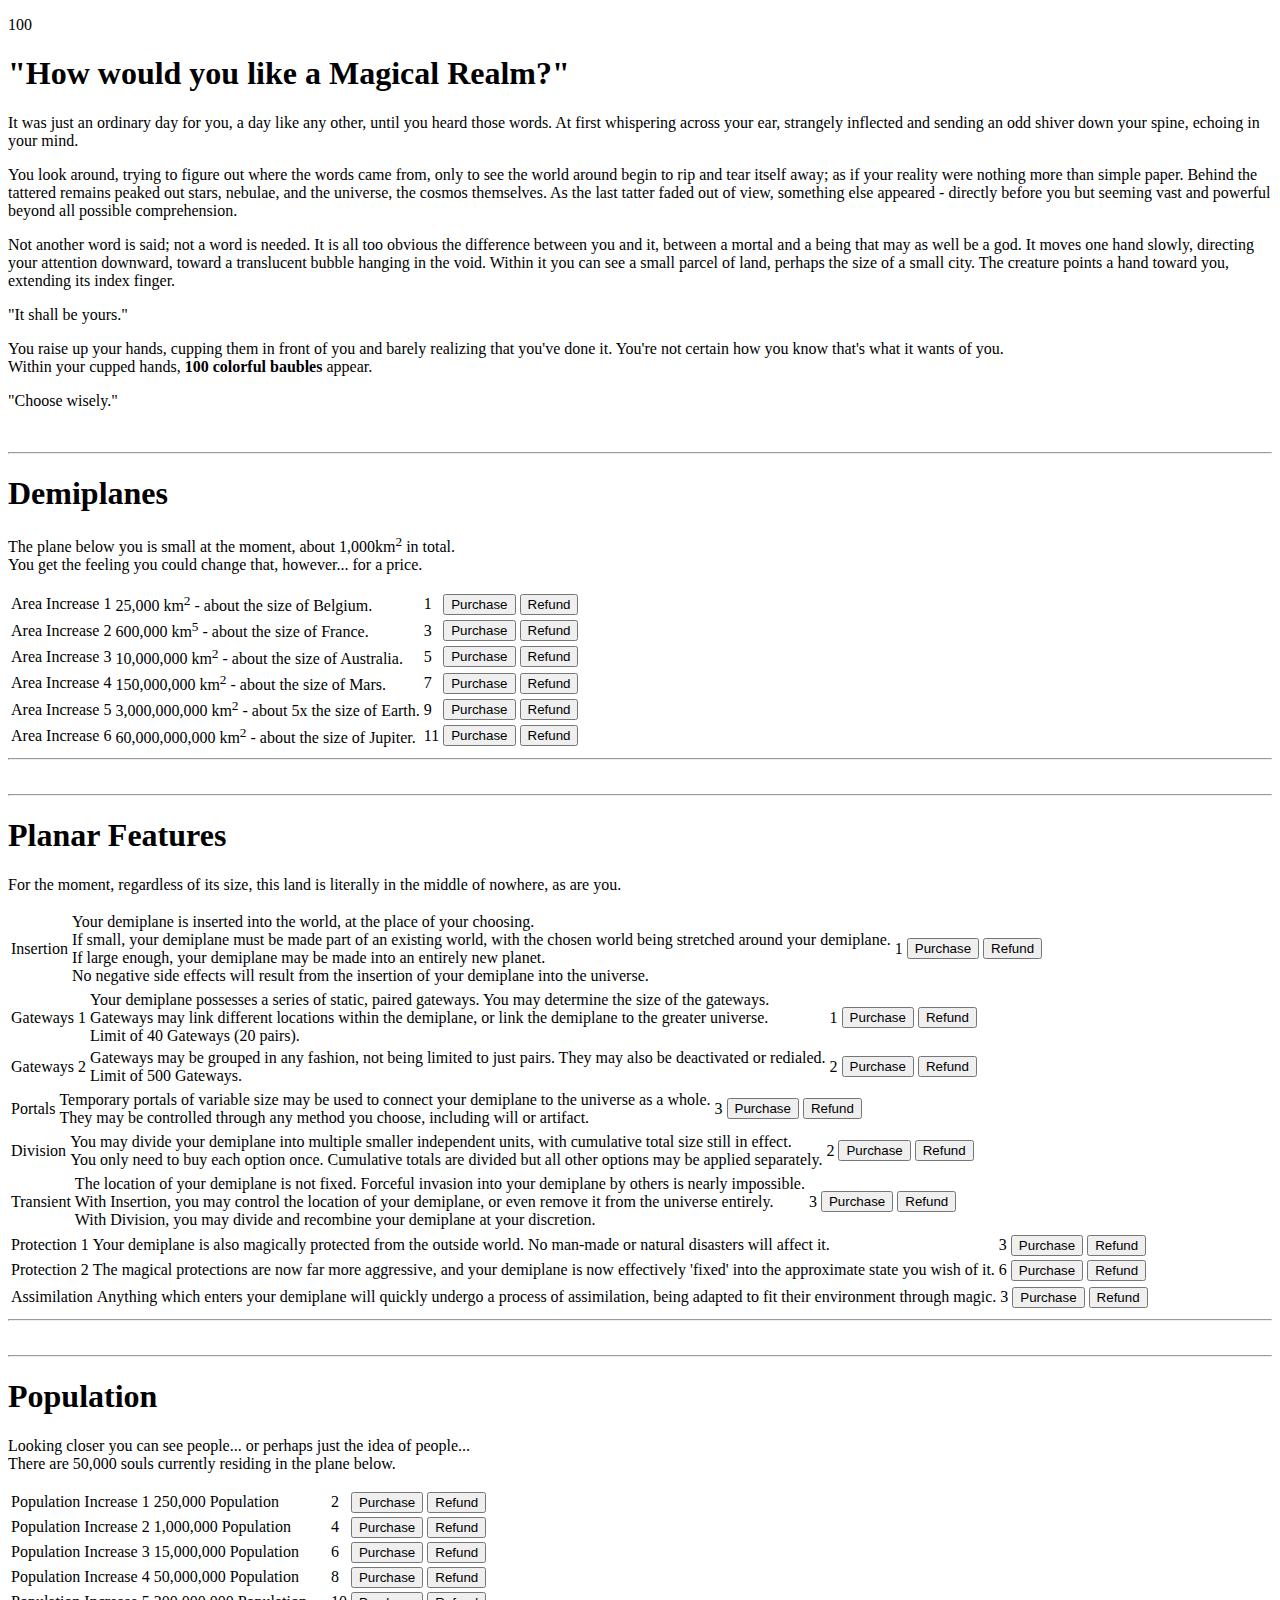
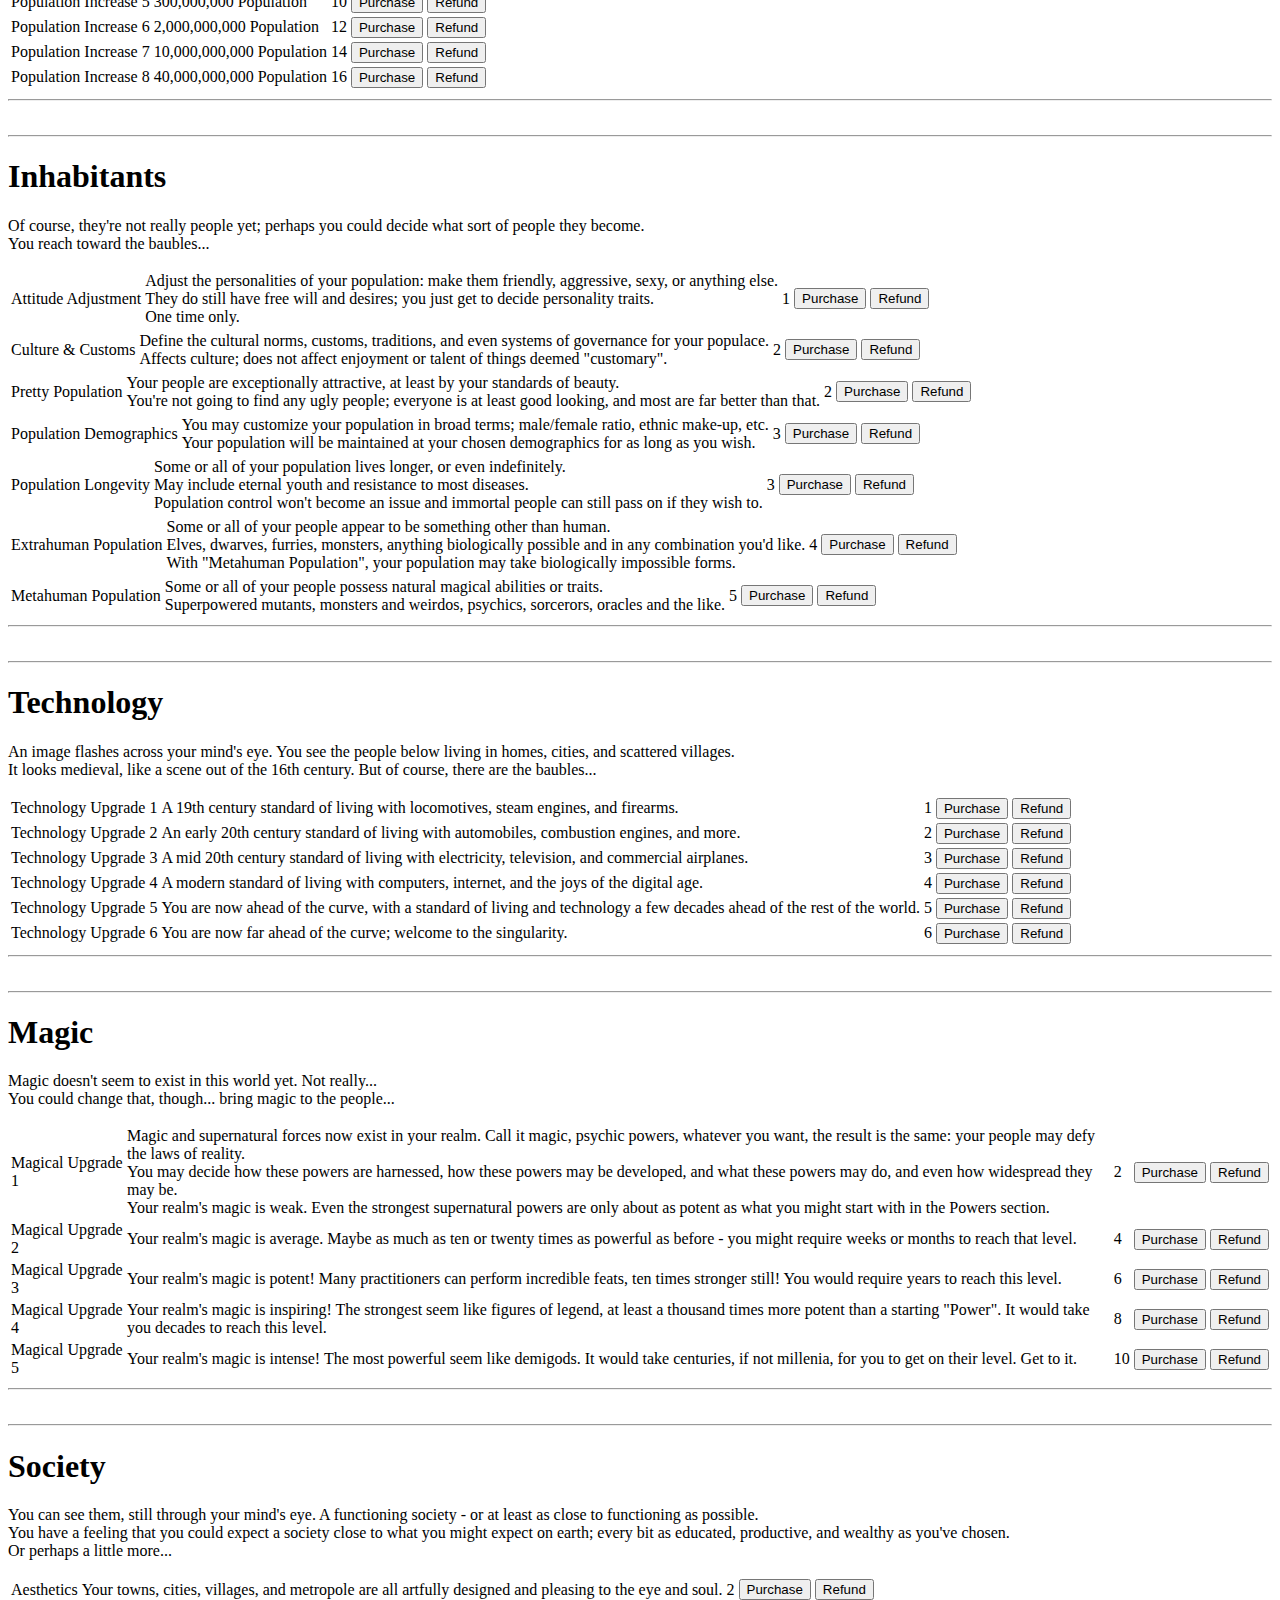
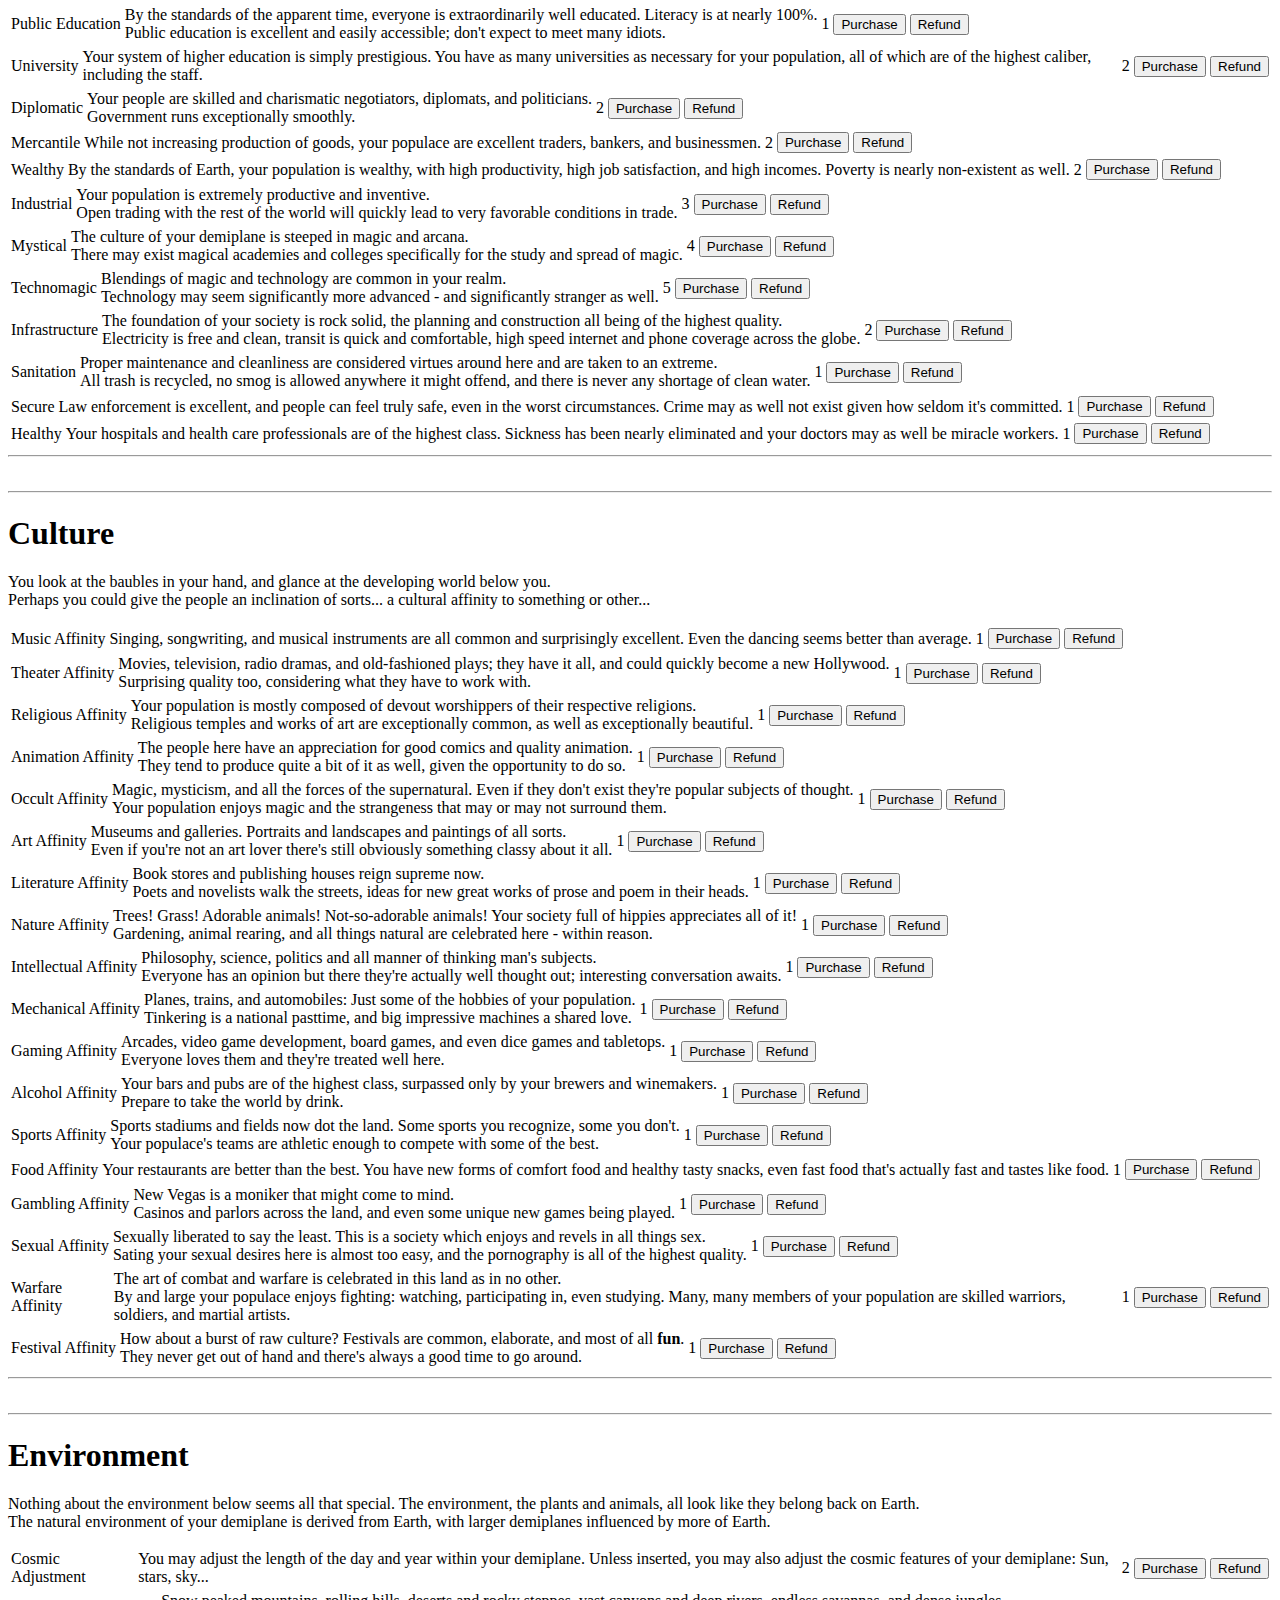
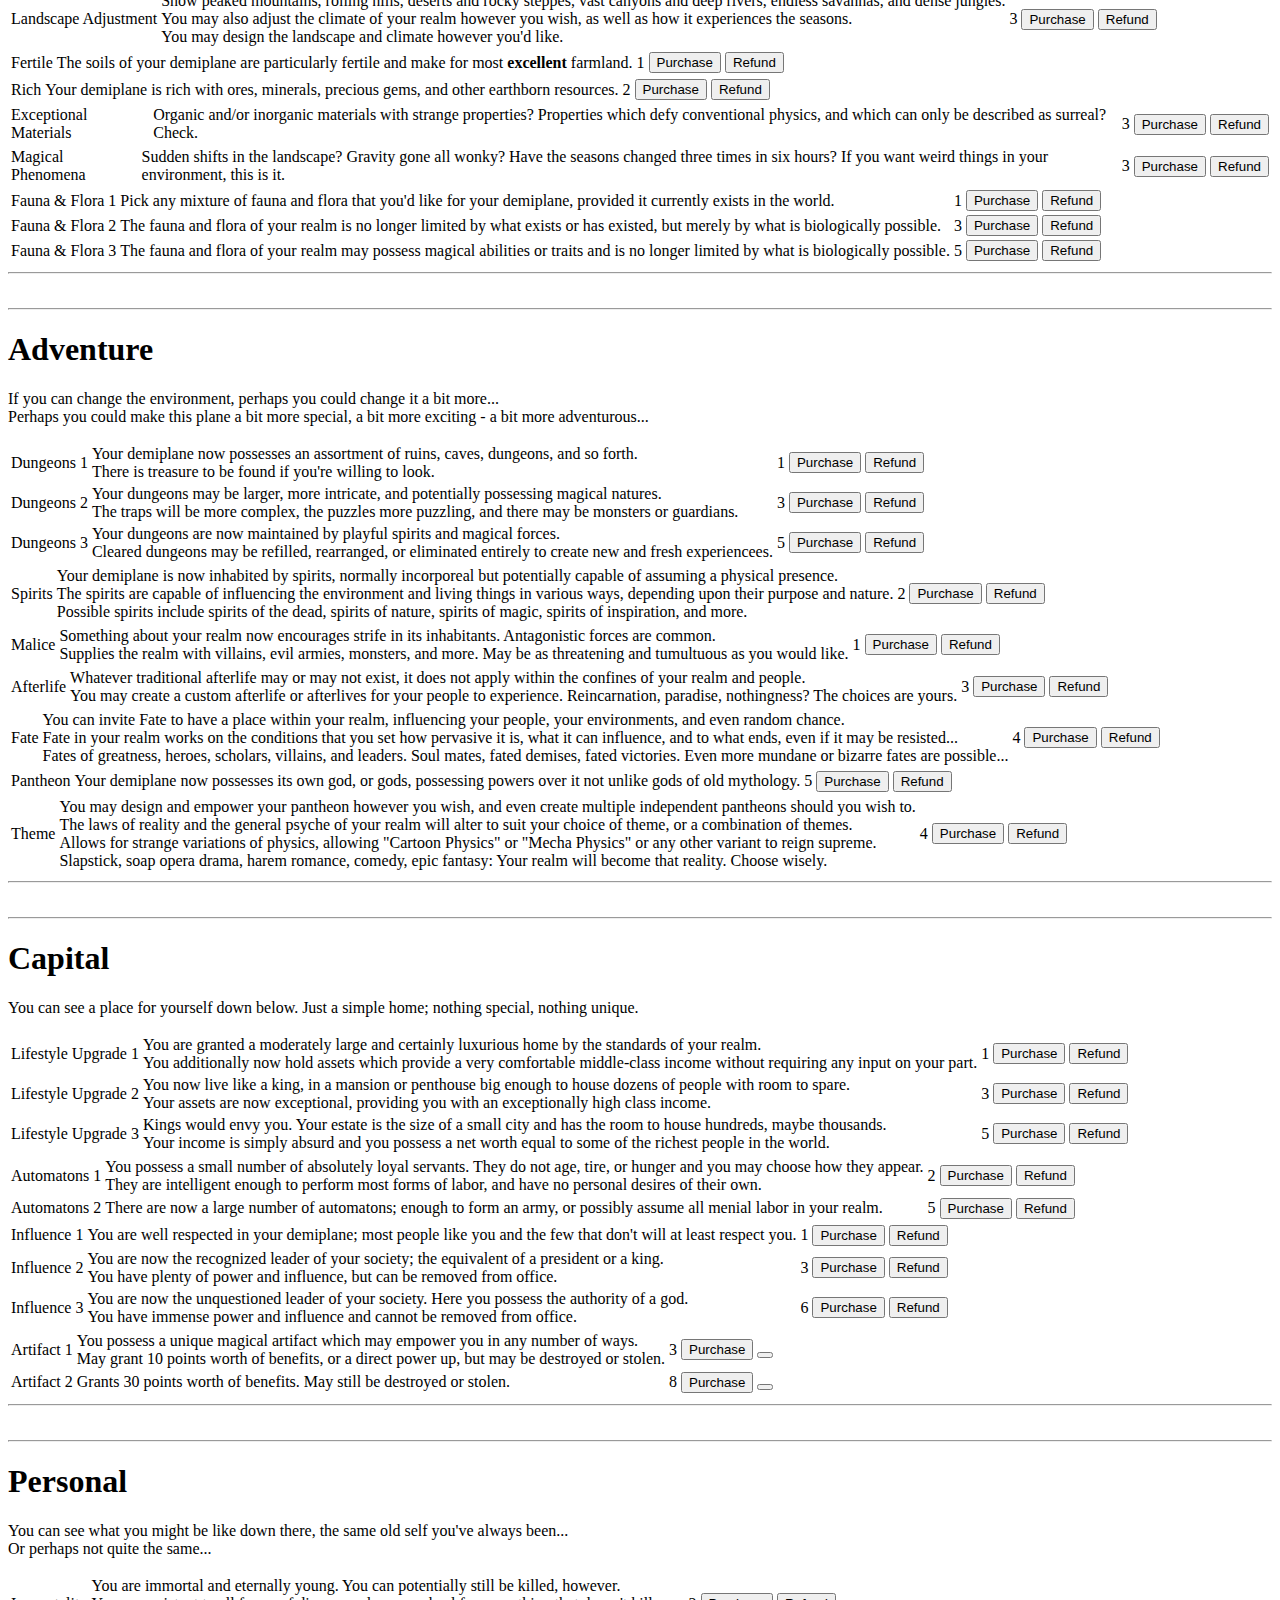
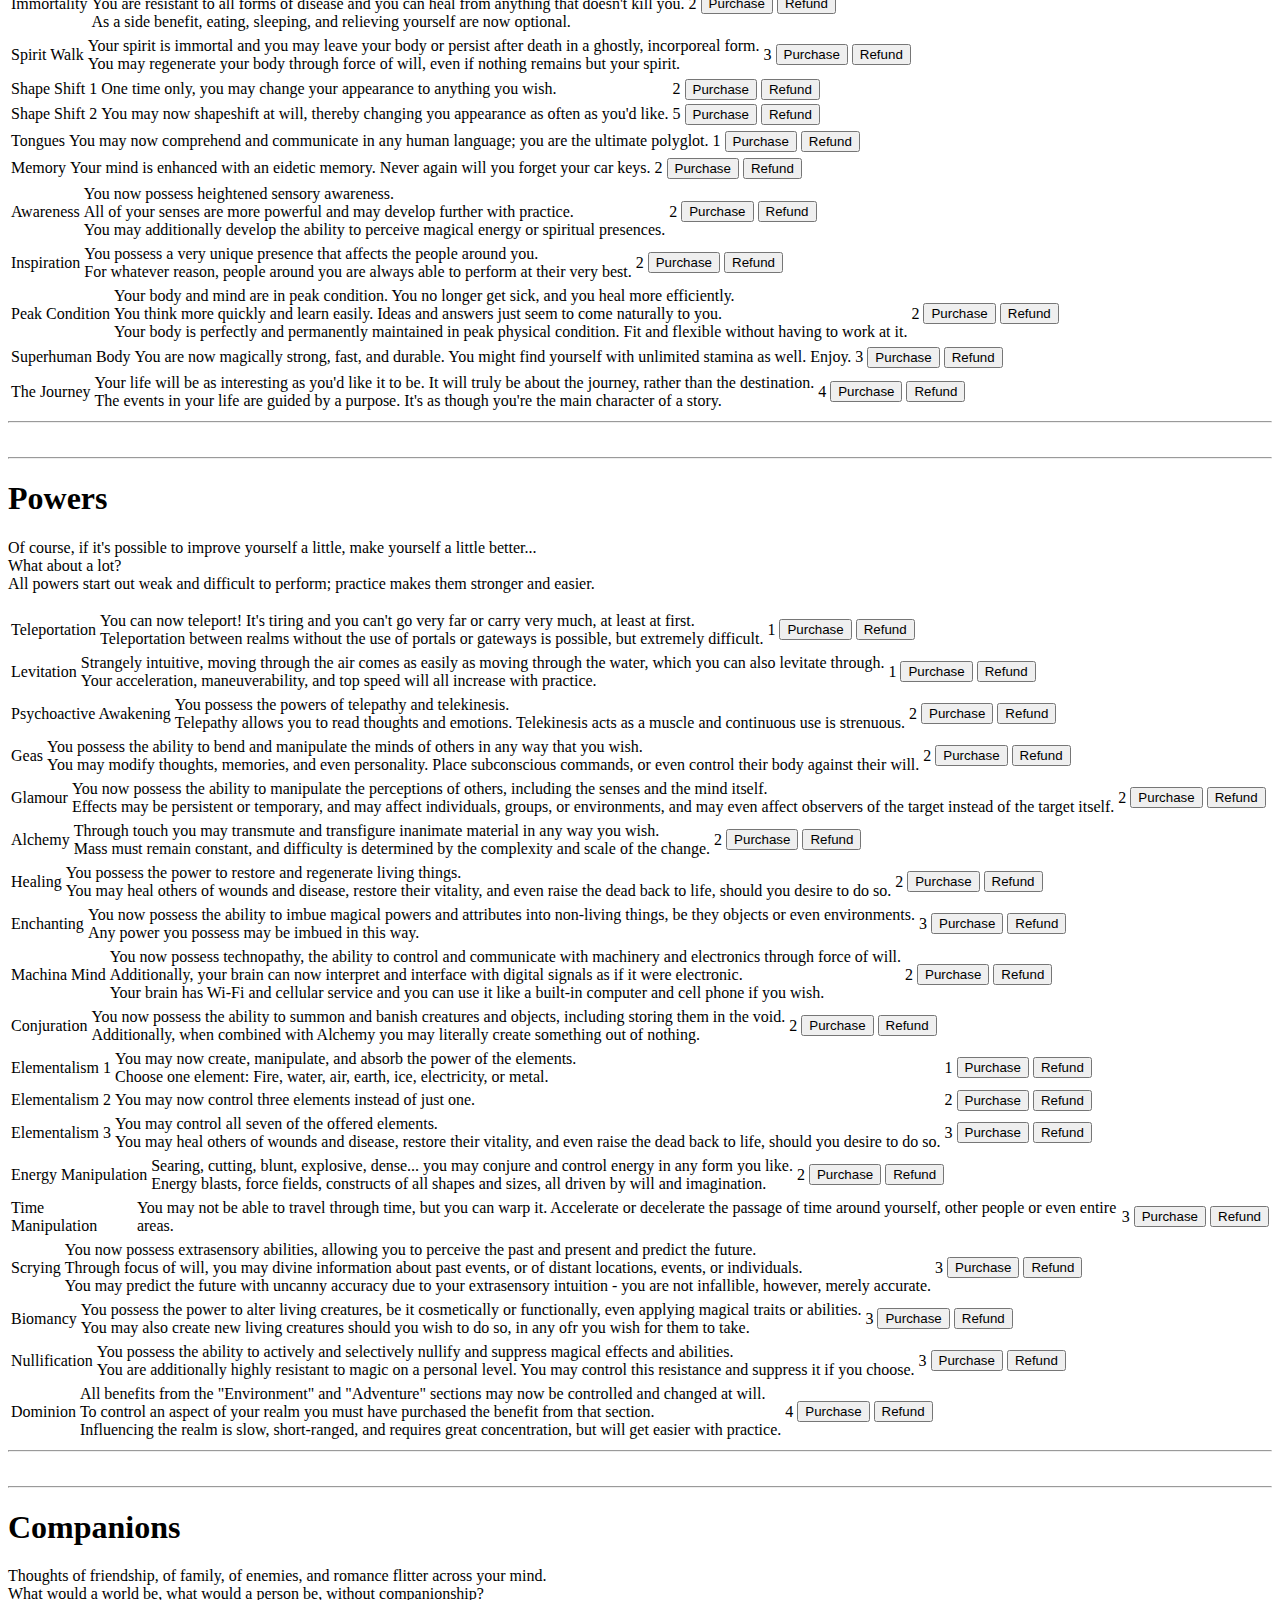
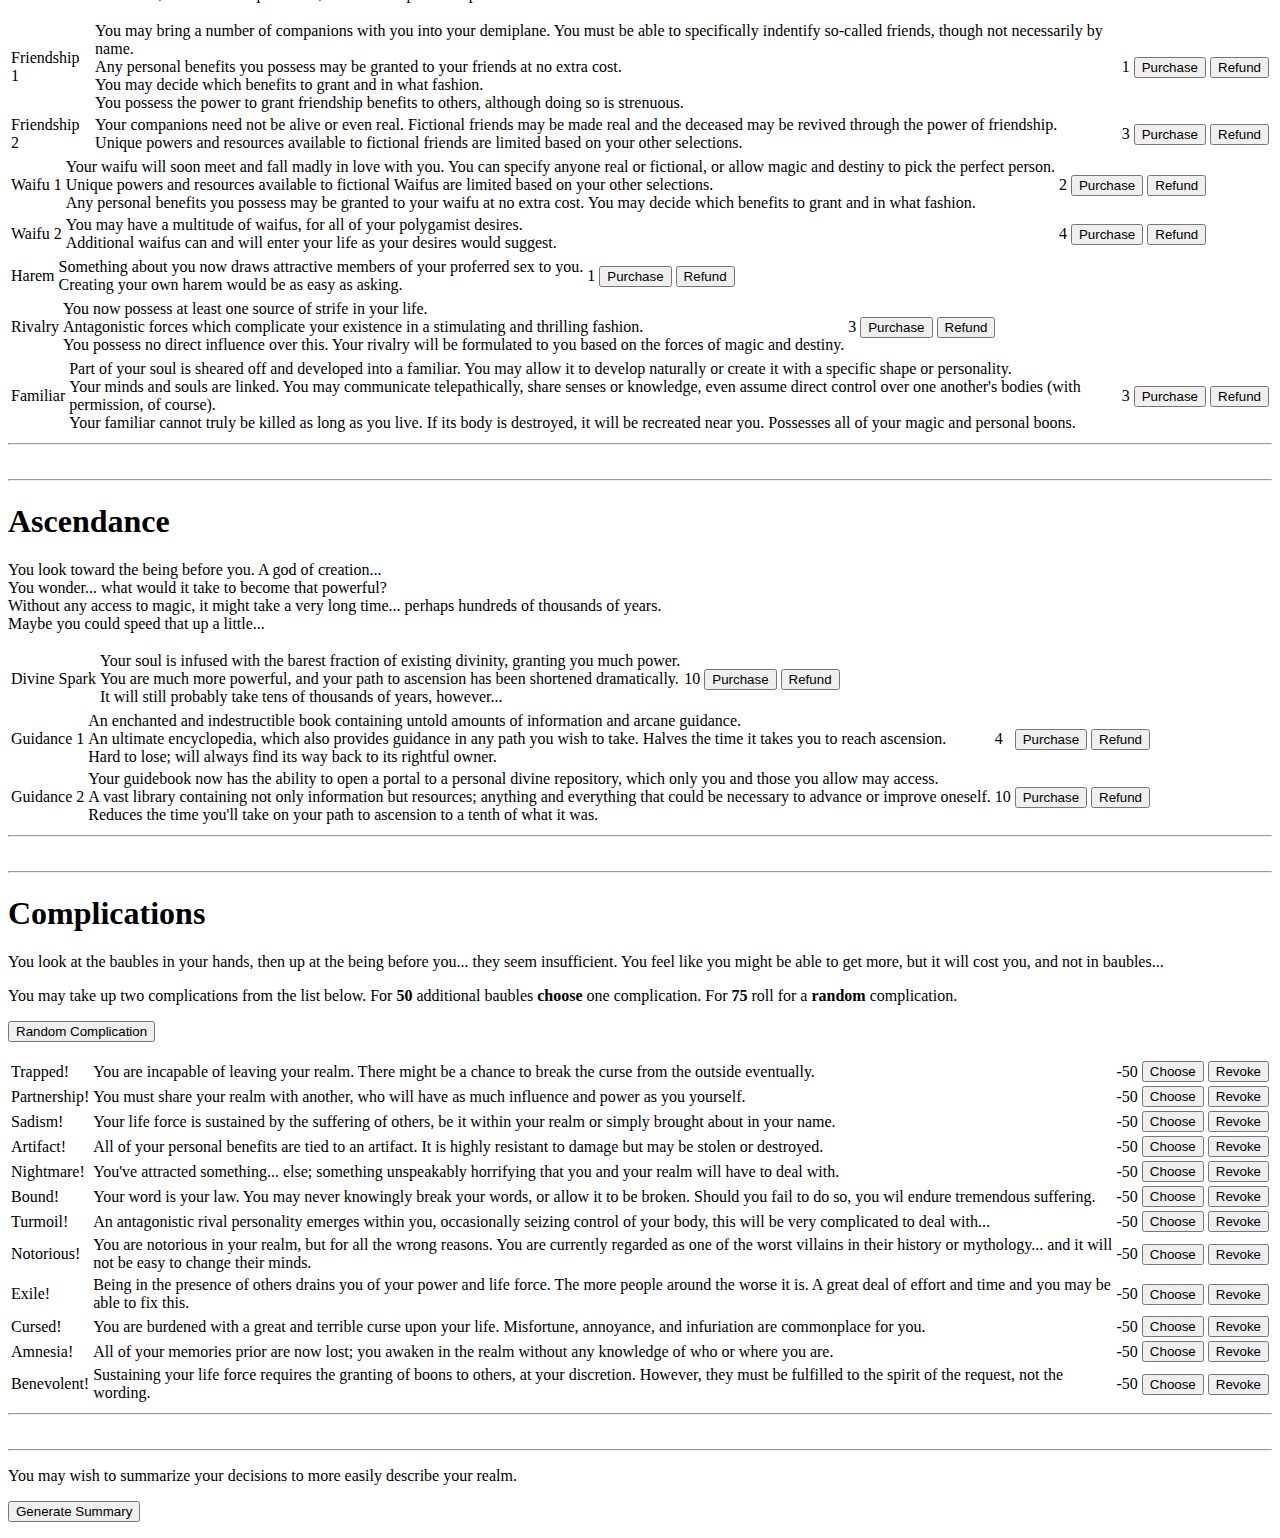
==== index.html @ eec0481c "Allow two complications" ====
<!DOCTYPE html>
<html>
<head>
<meta charset="UTF-8">
<link rel="stylesheet" type="text/css" href="style.css">
<title>Interactive Magical Realm CYOA</title>
</head>

<body>
<script src="script.js"></script>

<p id="counter">100</p>
<p id="summary"></p>
<h1 onclick="slidePanel('intro')">"How would you like a Magical Realm?"</h1>
<div id="intro" class="infocus">
<p class="narration">
It was just an ordinary day for you, a day like any other, until you heard those words. At first whispering across your ear, strangely inflected and sending an odd shiver down your spine, echoing in your mind.
</p>
<p class="narration">
You look around, trying to figure out where the words came from, only to see the world around begin to rip and tear itself away; as if your reality were nothing more than simple paper. Behind the tattered remains peaked out stars, nebulae, and the universe, the cosmos themselves. As the last tatter faded out of view, something else appeared - directly before you but seeming vast and powerful beyond all possible comprehension.
</p>
<p class="narration">
Not another word is said; not a word is needed. It is all too obvious the difference between you and it, between a mortal and a being that may as well be a god. It moves one hand slowly, directing your attention downward, toward a translucent bubble hanging in the void. Within it you can see a small parcel of land, perhaps the size of a small city. The creature points a hand toward you, extending its index finger.
</p>
<p class="god">
"It shall be yours."
</p>
<p class="narration">
You raise up your hands, cupping them in front of you and barely realizing that you've done it. You're not certain how you know that's what it wants of you.
<br>
Within your cupped hands, <b>100 colorful baubles</b> appear.
</p>
<p class="god">
"Choose wisely."
</p>
<br>
</div>

<hr>
<h1 onclick="slidePanel('demiplanes')">Demiplanes</h1>
<div id="demiplanes" class="infocus">
<p class="narration">
The plane below you is small at the moment, about 1,000km<sup>2</sup> in total.
<br>You get the feeling you could change that, however... for a price.
</p>
<table id="area">
	<tr>
		<td class="name_col">Area Increase 1</td>
		<td class="desc_col">25,000 km<sup>2</sup> - about the size of Belgium.</td>
		<td class="cost_col">1</td>
		<td class="buy_col"><button type="button" onClick="buy('area',0)">Purchase</button></td>
		<td class="refund_col"><button type="button" onClick="refund('area',0)">Refund</button></td>
	</tr>
	<tr>
		<td class="name_col">Area Increase 2</td>
		<td class="desc_col">600,000 km<sup>5</sup> - about the size of France.</td>
		<td class="cost_col">3</td>
		<td class="buy_col"><button type="button" onClick="buy('area',1)">Purchase</button></td>
		<td class="refund_col"><button type="button" onClick="refund('area',1)">Refund</button></td>
	</tr>
	<tr>
		<td class="name_col">Area Increase 3</td>
		<td class="desc_col">10,000,000 km<sup>2</sup> - about the size of Australia.</td>
		<td class="cost_col">5</td>
		<td class="buy_col"><button type="button" onClick="buy('area',2)">Purchase</button></td>
		<td class="refund_col"><button type="button" onClick="refund('area',2)">Refund</button></td>
	</tr>
	<tr>
		<td class="name_col">Area Increase 4</td>
		<td class="desc_col">150,000,000 km<sup>2</sup> - about the size of Mars.</td>
		<td class="cost_col">7</td>
		<td class="buy_col"><button type="button" onClick="buy('area',3)">Purchase</button></td>
		<td class="refund_col"><button type="button" onClick="refund('area',3)">Refund</button></td>
	</tr>
	<tr>
		<td class="name_col">Area Increase 5</td>
		<td class="desc_col">3,000,000,000 km<sup>2</sup> - about 5x the size of Earth.</td>
		<td class="cost_col">9</td>
		<td class="buy_col"><button type="button" onClick="buy('area',4)">Purchase</button></td>
		<td class="refund_col"><button type="button" onClick="refund('area',4)">Refund</button></td>
	</tr>
	<tr>
		<td class="name_col">Area Increase 6</td>
		<td class="desc_col">60,000,000,000 km<sup>2</sup> - about the size of Jupiter.</td>
		<td class="cost_col">11</td>
		<td class="buy_col"><button type="button" onClick="buy('area',5)">Purchase</button></td>
		<td class="refund_col"><button type="button" onClick="refund('area',5)">Refund</button></td>
	</tr>
</table>
<hr class="no_hr">
<br>
</div>

<hr>
<h1 onclick="slidePanel('planar')">Planar Features</h1>
<div id="planar" class="infocus">
<p class="narration">
For the moment, regardless of its size, this land is literally in the middle of nowhere, as are you.
</p>
<table id="insertion">
	<tr>
		<td class="name_col">Insertion</td>
		<td class="desc_col">Your demiplane is inserted into the world, at the place of your choosing.
		<br>If small, your demiplane must be made part of an existing world, with the chosen world being stretched around your demiplane.
		<br>If large enough, your demiplane may be made into an entirely new planet.
		<br>No negative side effects will result from the insertion of your demiplane into the universe.
		</td>
		<td class="cost_col">1</td>
		<td class="buy_col"><button type="button" onClick="buy('insertion',0)">Purchase</button></td>
		<td class="refund_col"><button type="button"onClick="refund('insertion',0)">Refund</button></td>
	</tr>
</table>
<table id="gateways">
	<tr>
		<td class="name_col">Gateways 1</td>
		<td class="desc_col">Your demiplane possesses a series of static, paired gateways. You may determine the size of the gateways.
		<br>Gateways may link different locations within the demiplane, or link the demiplane to the greater universe.
		<br>Limit of 40 Gateways (20 pairs).
		</td>
		<td class="cost_col">1</td>
		<td class="buy_col"><button type="button" onClick="buy('gateways',0)">Purchase</button></td>
		<td class="refund_col"><button type="button"onClick="refund('gateways',0)">Refund</button></td>
	</tr>
	<tr>
		<td class="name_col">Gateways 2</td>
		<td class="desc_col">Gateways may be grouped in any fashion, not being limited to just pairs. They may also be deactivated or redialed.
		<br>Limit of 500 Gateways.
		</td>
		<td class="cost_col">2</td>
		<td class="buy_col"><button type="button" onClick="buy('gateways',1)">Purchase</button></td>
		<td class="refund_col"><button type="button"onClick="refund('gateways',1)">Refund</button></td>
	</tr>
</table>
<table id="portals">
	<tr>
		<td class="name_col">Portals</td>
		<td class="desc_col">Temporary portals of variable size may be used to connect your demiplane to the universe as a whole.
		<br>They may be controlled through any method you choose, including will or artifact.
		</td>
		<td class="cost_col">3</td>
		<td class="buy_col"><button type="button" onClick="buy('portals',0)">Purchase</button></td>
		<td class="refund_col"><button type="button"onClick="refund('portals',0)">Refund</button></td>
	</tr>
</table>
<table id="division">
	<tr>
		<td class="name_col">Division</td>
		<td class="desc_col">You may divide your demiplane into multiple smaller independent units, with cumulative total size still in effect.
		<br>You only need to buy each option once. Cumulative totals are divided but all other options may be applied separately.
		</td>
		<td class="cost_col">2</td>
		<td class="buy_col"><button type="button" onClick="buy('division',0)">Purchase</button></td>
		<td class="refund_col"><button type="button"onClick="refund('division',0)">Refund</button></td>
	</tr>
</table>
<table id="transient">
	<tr>
		<td class="name_col">Transient</td>
		<td class="desc_col">The location of your demiplane is not fixed. Forceful invasion into your demiplane by others is nearly impossible.
		<br>With Insertion, you may control the location of your demiplane, or even remove it from the universe entirely.
		<br>With Division, you may divide and recombine your demiplane at your discretion.
		</td>
		<td class="cost_col">3</td>
		<td class="buy_col"><button type="button" onClick="buy('transient',0)">Purchase</button></td>
		<td class="refund_col"><button type="button"onClick="refund('transient',0)">Refund</button></td>
	</tr>
</table>
<table id="protection">
	<tr>
		<td class="name_col">Protection 1</td>
		<td class="desc_col">Your demiplane is also magically protected from the outside world. No man-made or natural disasters will affect it.</td>
		<td class="cost_col">3</td>
		<td class="buy_col"><button type="button" onClick="buy('protection',0)">Purchase</button></td>
		<td class="refund_col"><button type="button"onClick="refund('protection',0)">Refund</button></td>
	</tr>
	<tr>
		<td class="name_col">Protection 2</td>
		<td class="desc_col">The magical protections are now far more aggressive, and your demiplane is now effectively 'fixed' into the approximate state you wish of it.</td>
		<td class="cost_col">6</td>
		<td class="buy_col"><button type="button" onClick="buy('protection',1)">Purchase</button></td>
		<td class="refund_col"><button type="button"onClick="refund('protection',1)">Refund</button></td>
	</tr>
</table>
<table id="assimilation">
	<tr>
		<td class="name_col">Assimilation</td>
		<td class="desc_col">Anything which enters your demiplane will quickly undergo a process of assimilation, being adapted to fit their environment through magic.</td>
		<td class="cost_col">3</td>
		<td class="buy_col"><button type="button" onClick="buy('assimilation',0)">Purchase</button></td>
		<td class="refund_col"><button type="button"onClick="refund('assimilation',0)">Refund</button></td>
	</tr>
</table>
<hr class="no_hr">
<br>
</div>

<hr>
<h1 onclick="slidePanel('population')">Population</h1>
<div id="population" class="infocus">
<p class="narration">
Looking closer you can see people... or perhaps just the idea of people...
<br>There are 50,000 souls currently residing in the plane below.
</p>
<table id="pop_inc">
	<tr>
		<td class="name_col">Population Increase 1</td>
		<td class="desc_col">250,000 Population</td>
		<td class="cost_col">2</td>
		<td class="buy_col"><button type="button" onClick="buy('pop_inc',0)">Purchase</button></td>
		<td class="refund_col"><button type="button"onClick="refund('pop_inc',0)">Refund</button></td>
	</tr>
	<tr>
		<td class="name_col">Population Increase 2</td>
		<td class="desc_col">1,000,000 Population</td>
		<td class="cost_col">4</td>
		<td class="buy_col"><button type="button" onClick="buy('pop_inc',1)">Purchase</button></td>
		<td class="refund_col"><button type="button"onClick="refund('pop_inc',1)">Refund</button></td>
	</tr>
	<tr>
		<td class="name_col">Population Increase 3</td>
		<td class="desc_col">15,000,000 Population</td>
		<td class="cost_col">6</td>
		<td class="buy_col"><button type="button" onClick="buy('pop_inc',2)">Purchase</button></td>
		<td class="refund_col"><button type="button"onClick="refund('pop_inc',2)">Refund</button></td>
	</tr>
	<tr>
		<td class="name_col">Population Increase 4</td>
		<td class="desc_col">50,000,000 Population</td>
		<td class="cost_col">8</td>
		<td class="buy_col"><button type="button" onClick="buy('pop_inc',3)">Purchase</button></td>
		<td class="refund_col"><button type="button"onClick="refund('pop_inc',3)">Refund</button></td>
	</tr>
	<tr>
		<td class="name_col">Population Increase 5</td>
		<td class="desc_col">300,000,000 Population</td>
		<td class="cost_col">10</td>
		<td class="buy_col"><button type="button" onClick="buy('pop_inc',4)">Purchase</button></td>
		<td class="refund_col"><button type="button"onClick="refund('pop_inc',4)">Refund</button></td>
	</tr>
	<tr>
		<td class="name_col">Population Increase 6</td>
		<td class="desc_col">2,000,000,000 Population</td>
		<td class="cost_col">12</td>
		<td class="buy_col"><button type="button" onClick="buy('pop_inc',5)">Purchase</button></td>
		<td class="refund_col"><button type="button"onClick="refund('pop_inc',5)">Refund</button></td>
	</tr>
	<tr>
		<td class="name_col">Population Increase 7</td>
		<td class="desc_col">10,000,000,000 Population</td>
		<td class="cost_col">14</td>
		<td class="buy_col"><button type="button" onClick="buy('pop_inc',6)">Purchase</button></td>
		<td class="refund_col"><button type="button"onClick="refund('pop_inc',6)">Refund</button></td>
	</tr>
	<tr>
		<td class="name_col">Population Increase 8</td>
		<td class="desc_col">40,000,000,000 Population</td>
		<td class="cost_col">16</td>
		<td class="buy_col"><button type="button" onClick="buy('pop_inc',7)">Purchase</button></td>
		<td class="refund_col"><button type="button"onClick="refund('pop_inc',7)">Refund</button></td>
	</tr>
</table>
<hr class="no_hr">
<br>
</div>

<hr>
<h1 onclick="slidePanel('inhabitants')">Inhabitants</h1>
<div id="inhabitants" class="infocus">
<p class="narration">
Of course, they're not really people yet; perhaps you could decide what sort of people they become.
<br>You reach toward the baubles...
</p>
<table id="attitude">
	<tr>
		<td class="name_col">Attitude Adjustment</td>
		<td class="desc_col">Adjust the personalities of your population: make them friendly, aggressive, sexy, or anything else.
		<br>They do still have free will and desires; you just get to decide personality traits.
		<br>One time only.
		</td>
		<td class="cost_col">1</td>
		<td class="buy_col"><button type="button" onClick="buy('attitude',0)">Purchase</button></td>
		<td class="refund_col"><button type="button"onClick="refund('attitude',0)">Refund</button></td>
	</tr>
</table>
<table id="customs">
	<tr>
		<td class="name_col">Culture & Customs</td>
		<td class="desc_col">Define the cultural norms, customs, traditions, and even systems of governance for your populace.
		<br>Affects culture; does not affect enjoyment or talent of things deemed "customary".
		</td>
		<td class="cost_col">2</td>
		<td class="buy_col"><button type="button" onClick="buy('customs',0)">Purchase</button></td>
		<td class="refund_col"><button type="button"onClick="refund('customs',0)">Refund</button></td>
	</tr>
</table>
<table id="pretty_pop">
	<tr>
		<td class="name_col">Pretty Population</td>
		<td class="desc_col">Your people are exceptionally attractive, at least by your standards of beauty.
		<br>You're not going to find any ugly people; everyone is at least good looking, and most are far better than that.
		</td>
		<td class="cost_col">2</td>
		<td class="buy_col"><button type="button" onClick="buy('pretty_pop',0)">Purchase</button></td>
		<td class="refund_col"><button type="button"onClick="refund('pretty_pop',0)">Refund</button></td>
	</tr>
</table>
<table id="demographics">
	<tr>
		<td class="name_col">Population Demographics</td>
		<td class="desc_col">You may customize your population in broad terms; male/female ratio, ethnic make-up, etc.
		<br>Your population will be maintained at your chosen demographics for as long as you wish.</td>
		<td class="cost_col">3</td>
		<td class="buy_col"><button type="button" onClick="buy('demographics',0)">Purchase</button></td>
		<td class="refund_col"><button type="button"onClick="refund('demographics',0)">Refund</button></td>
	</tr>
</table>
<table id="longevity">
	<tr>
		<td class="name_col">Population Longevity</td>
		<td class="desc_col">Some or all of your population lives longer, or even indefinitely.
		<br>May include eternal youth and resistance to most diseases.
		<br>Population control won't become an issue and immortal people can still pass on if they wish to.
		</td>
		<td class="cost_col">3</td>
		<td class="buy_col"><button type="button" onClick="buy('longevity',0)">Purchase</button></td>
		<td class="refund_col"><button type="button"onClick="refund('longevity',0)">Refund</button></td>
	</tr>
</table>
<table id="extrahuman">
	<tr>
		<td class="name_col">Extrahuman Population</td>
		<td class="desc_col">Some or all of your people appear to be something other than human.
		<br>Elves, dwarves, furries, monsters, anything biologically possible and in any combination you'd like.
		<br>With "Metahuman Population", your population may take biologically impossible forms.</td>
		<td class="cost_col">4</td>
		<td class="buy_col"><button type="button" onClick="buy('extrahuman',0)">Purchase</button></td>
		<td class="refund_col"><button type="button"onClick="refund('extrahuman',0)">Refund</button></td>
	</tr>
</table>
<table id="metahuman">
	<tr>
		<td class="name_col">Metahuman Population</td>
		<td class="desc_col">Some or all of your people possess natural magical abilities or traits.
		<br>Superpowered mutants, monsters and weirdos, psychics, sorcerors, oracles and the like.
		</td>
		<td class="cost_col">5</td>
		<td class="buy_col"><button type="button" onClick="buy('metahuman',0)">Purchase</button></td>
		<td class="refund_col"><button type="button"onClick="refund('metahuman',0)">Refund</button></td>
	</tr>
</table>
<hr class="no_hr">
<br>
</div>

<hr>
<h1 onclick="slidePanel('technology')">Technology</h1>
<div id="technology" class="infocus">
<p class="narration">
An image flashes across your mind's eye. You see the people below living in homes, cities, and scattered villages.
<br>It looks medieval, like a scene out of the 16th century. But of course, there are the baubles...
</p>
<table id="tech">
	<tr>
		<td class="name_col">Technology Upgrade 1</td>
		<td class="desc_col">A 19th century standard of living with locomotives, steam engines, and firearms.</td>
		<td class="cost_col">1</td>
		<td class="buy_col"><button type="button" onClick="buy('tech',0)">Purchase</button></td>
		<td class="refund_col"><button type="button"onClick="refund('tech',0)">Refund</button></td>
	</tr>
	<tr>
		<td class="name_col">Technology Upgrade 2</td>
		<td class="desc_col">An early 20th century standard of living with automobiles, combustion engines, and more.</td>
		<td class="cost_col">2</td>
		<td class="buy_col"><button type="button" onClick="buy('tech',1)">Purchase</button></td>
		<td class="refund_col"><button type="button"onClick="refund('tech',1)">Refund</button></td>
	</tr>
	<tr>
		<td class="name_col">Technology Upgrade 3</td>
		<td class="desc_col">A mid 20th century standard of living with electricity, television, and commercial airplanes.</td>
		<td class="cost_col">3</td>
		<td class="buy_col"><button type="button" onClick="buy('tech',2)">Purchase</button></td>
		<td class="refund_col"><button type="button"onClick="refund('tech',2)">Refund</button></td>
	</tr>
	<tr>
		<td class="name_col">Technology Upgrade 4</td>
		<td class="desc_col">A modern standard of living with computers, internet, and the joys of the digital age.</td>
		<td class="cost_col">4</td>
		<td class="buy_col"><button type="button" onClick="buy('tech',3)">Purchase</button></td>
		<td class="refund_col"><button type="button"onClick="refund('tech',3)">Refund</button></td>
	</tr>
	<tr>
		<td class="name_col">Technology Upgrade 5</td>
		<td class="desc_col">You are now ahead of the curve, with a standard of living and technology a few decades ahead of the rest of the world.</td>
		<td class="cost_col">5</td>
		<td class="buy_col"><button type="button" onClick="buy('tech',4)">Purchase</button></td>
		<td class="refund_col"><button type="button"onClick="refund('tech',4)">Refund</button></td>
	</tr>
	<tr>
		<td class="name_col">Technology Upgrade 6</td>
		<td class="desc_col">You are now far ahead of the curve; welcome to the singularity.</td>
		<td class="cost_col">6</td>
		<td class="buy_col"><button type="button" onClick="buy('tech',5)">Purchase</button></td>
		<td class="refund_col"><button type="button"onClick="refund('tech',5)">Refund</button></td>
	</tr>
</table>
<hr class="no_hr">
<br>
</div>

<hr>
<h1 onclick="slidePanel('magic')">Magic</h1>
<div id="magic" class="infocus">
<p class="narration">
Magic doesn't seem to exist in this world yet. Not really...
<br>You could change that, though... bring magic to the people...
</p>
<table id="magic">
	<tr>
		<td class="name_col">Magical Upgrade 1</td>
		<td class="desc_col">Magic and supernatural forces now exist in your realm. Call it magic, psychic powers, whatever you want, the result is the same: your people may defy the laws of reality.
		<br>You may decide how these powers are harnessed, how these powers may be developed, and what these powers may do, and even how widespread they may be.
		<br>Your realm's magic is weak. Even the strongest supernatural powers are only about as potent as what you might start with in the Powers section.
		</td>
		<td class="cost_col">2</td>
		<td class="buy_col"><button type="button" onClick="buy('magic',0)">Purchase</button></td>
		<td class="refund_col"><button type="button"onClick="refund('magic',0)">Refund</button></td>
	</tr>
	<tr>
		<td class="name_col">Magical Upgrade 2</td>
		<td class="desc_col">Your realm's magic is average. Maybe as much as ten or twenty times as powerful as before - you might require weeks or months to reach that level.</td>
		<td class="cost_col">4</td>
		<td class="buy_col"><button type="button" onClick="buy('magic',1)">Purchase</button></td>
		<td class="refund_col"><button type="button"onClick="refund('magic',1)">Refund</button></td>
	</tr>
	<tr>
		<td class="name_col">Magical Upgrade 3</td>
		<td class="desc_col">Your realm's magic is potent! Many practitioners can perform incredible feats, ten times stronger still! You would require years to reach this level.
		</td>
		<td class="cost_col">6</td>
		<td class="buy_col"><button type="button" onClick="buy('magic',2)">Purchase</button></td>
		<td class="refund_col"><button type="button"onClick="refund('magic',2)">Refund</button></td>
	</tr>
	<tr>
		<td class="name_col">Magical Upgrade 4</td>
		<td class="desc_col">Your realm's magic is inspiring! The strongest seem like figures of legend, at least a thousand times more potent than a starting "Power". It would take you decades to reach this level.
		</td>
		<td class="cost_col">8</td>
		<td class="buy_col"><button type="button" onClick="buy('magic',3)">Purchase</button></td>
		<td class="refund_col"><button type="button"onClick="refund('magic',3)">Refund</button></td>
	</tr>
	<tr>
		<td class="name_col">Magical Upgrade 5</td>
		<td class="desc_col">Your realm's magic is intense! The most powerful seem like demigods. It would take centuries, if not millenia, for you to get on their level. Get to it.
		</td>
		<td class="cost_col">10</td>
		<td class="buy_col"><button type="button" onClick="buy('magic',4)">Purchase</button></td>
		<td class="refund_col"><button type="button"onClick="refund('magic',4)">Refund</button></td>
	</tr>
</table>
<hr class="no_hr">
<br>
</div>

<hr>
<h1 onclick="slidePanel('society')">Society</h1>
<div id="society" class="infocus">
<!-- <img src="society.jpg" alt="Society" class="img_left"> -->
<p class="narration">
You can see them, still through your mind's eye. A functioning society - or at least as close to functioning as possible.
<br>You have a feeling that you could expect a society close to what you might expect on earth; every bit as educated, productive, and wealthy as you've chosen.
<br>Or perhaps a little more...
</p>
<table id="aesthetics">
	<tr>
		<td class="name_col">Aesthetics</td>
		<td class="desc_col">Your towns, cities, villages, and metropole are all artfully designed and pleasing to the eye and soul.</td>
		<td class="cost_col">2</td>
		<td class="buy_col"><button type="button" onClick="buy('aesthetics',0)">Purchase</button></td>
		<td class="refund_col"><button type="button" onClick="refund('aesthetics',0)">Refund</button></td>
	</tr>
</table>
<table id="education">
	<tr>
		<td class="name_col">Public Education</td>
		<td class="desc_col">By the standards of the apparent time, everyone is extraordinarily well educated. Literacy is at nearly 100%.
		<br>Public education is excellent and easily accessible; don't expect to meet many idiots.</td>
		<td class="cost_col">1</td>
		<td class="buy_col"><button type="button" onClick="buy('education',0)">Purchase</button></td>
		<td class="refund_col"><button type="button"onClick="refund('education',0)">Refund</button></td>
	</tr>
</table>
<table id="university">
	<tr>
		<td class="name_col">University</td>
		<td class="desc_col">Your system of higher education is simply prestigious. You have as many universities as necessary for your population, all of which are of the highest caliber, including the staff.</td>
		<td class="cost_col">2</td>
		<td class="buy_col"><button type="button" onClick="buy('university',0)">Purchase</button></td>
		<td class="refund_col"><button type="button"onClick="refund('university',0)">Refund</button></td>
	</tr>
</table>
<table id="diplomatic">
	<tr>
		<td class="name_col">Diplomatic</td>
		<!--repetition of experts-->
		<td class="desc_col">Your people are skilled and charismatic negotiators, diplomats, and politicians.
		<br>Government runs exceptionally smoothly.</td>
		<td class="cost_col">2</td>
		<td class="buy_col"><button type="button" onClick="buy('diplomatic',0)">Purchase</button></td>
		<td class="refund_col"><button type="button"onClick="refund('diplomatic',0)">Refund</button></td>
	</tr>
</table>
<table id="mercantile">
	<tr>
		<td class="name_col">Mercantile</td>
		<td class="desc_col">While not increasing production of goods, your populace are excellent traders, bankers, and businessmen.</td>
		<td class="cost_col">2</td>
		<td class="buy_col"><button type="button" onClick="buy('mercantile',0)">Purchase</button></td>
		<td class="refund_col"><button type="button"onClick="refund('mercantile',0)">Refund</button></td>
	</tr>
</table>
<table id="wealthy">
	<tr>
		<td class="name_col">Wealthy</td>
		<td class="desc_col">By the standards of Earth, your population is wealthy, with high productivity, high job satisfaction, and high incomes. Poverty is nearly non-existent as well.</td>
		<td class="cost_col">2</td>
		<td class="buy_col"><button type="button" onClick="buy('wealthy',0)">Purchase</button></td>
		<td class="refund_col"><button type="button"onClick="refund('wealthy',0)">Refund</button></td>
	</tr>
</table>
<table id="industrial">
	<tr>
		<td class="name_col">Industrial</td>
		<td class="desc_col">Your population is extremely productive and inventive.
		<br>Open trading with the rest of the world will quickly lead to very favorable conditions in trade.</td>
		<td class="cost_col">3</td>
		<td class="buy_col"><button type="button" onClick="buy('industrial',0)">Purchase</button></td>
		<td class="refund_col"><button type="button"onClick="refund('industrial',0)">Refund</button></td>
	</tr>
</table>
<table id="mystical">
	<tr>
		<td class="name_col">Mystical</td>
		<td class="desc_col">The culture of your demiplane is steeped in magic and arcana.
		<br>There may exist magical academies and colleges specifically for the study and spread of magic.</td>
		<td class="cost_col">4</td>
		<td class="buy_col"><button type="button" onClick="buy('mystical',0)">Purchase</button></td>
		<td class="refund_col"><button type="button"onClick="refund('mystical',0)">Refund</button></td>
	</tr>
</table>
<table id="technomagic">
	<tr>
		<td class="name_col">Technomagic</td>
		<td class="desc_col">Blendings of magic and technology are common in your realm.
		<br>Technology may seem significantly more advanced - and significantly stranger as well.</td>
		<td class="cost_col">5</td>
		<td class="buy_col"><button type="button" onClick="buy('technomagic',0)">Purchase</button></td>
		<td class="refund_col"><button type="button"onClick="refund('technomagic',0)">Refund</button></td>
	</tr>
</table>
<table id="infrastructure">
	<tr>
		<td class="name_col">Infrastructure</td>
		<td class="desc_col">The foundation of your society is rock solid, the planning and construction all being of the highest quality.
		<br>Electricity is free and clean, transit is quick and comfortable, high speed internet and phone coverage across the globe.</td>
		<td class="cost_col">2</td>
		<td class="buy_col"><button type="button" onClick="buy('infrastructure',0)">Purchase</button></td>
		<td class="refund_col"><button type="button"onClick="refund('infrastructure',0)">Refund</button></td>
	</tr>
</table>
<table id="sanitation">
	<tr>
		<td class="name_col">Sanitation</td>
		<td class="desc_col">Proper maintenance and cleanliness are considered virtues around here and are taken to an extreme.
		<br>All trash is recycled, no smog is allowed anywhere it might offend, and there is never any shortage of clean water.</td>
		<td class="cost_col">1</td>
		<td class="buy_col"><button type="button" onClick="buy('sanitation',0)">Purchase</button></td>
		<td class="refund_col"><button type="button"onClick="refund('sanitation',0)">Refund</button></td>
	</tr>
</table>
<table id="secure">
	<tr>
		<td class="name_col">Secure</td>
		<td class="desc_col">Law enforcement is excellent, and people can feel truly safe, even in the worst circumstances. Crime may as well not exist given how seldom it's committed.</td>
		<td class="cost_col">1</td>
		<td class="buy_col"><button type="button" onClick="buy('secure',0)">Purchase</button></td>
		<td class="refund_col"><button type="button"onClick="refund('secure',0)">Refund</button></td>
	</tr>
</table>
<table id="healthy">
	<tr>
		<td class="name_col">Healthy</td>
		<td class="desc_col">Your hospitals and health care professionals are of the highest class. Sickness has been nearly eliminated and your doctors may as well be miracle workers.</td>
		<td class="cost_col">1</td>
		<td class="buy_col"><button type="button" onClick="buy('healthy',0)">Purchase</button></td>
		<td class="refund_col"><button type="button"onClick="refund('healthy',0)">Refund</button></td>
	</tr>
</table>
<hr class="no_hr">
<br>
</div>

<hr>
<h1 onclick="slidePanel('culture')">Culture</h1>
<div id="culture" class="infocus">
<!-- <img src="culture.jpg" alt="Culture" class="img_right"> -->
<p class="narration">
You look at the baubles in your hand, and glance at the developing world below you.
<br>Perhaps you could give the people an inclination of sorts... a cultural affinity to something or other...
</p>
<table id="music">
	<tr>
		<td class="name_col">Music Affinity</td>
		<td class="desc_col">Singing, songwriting, and musical instruments are all common and surprisingly excellent. Even the dancing seems better than average.</td>
		<td class="cost_col">1</td>
		<td class="buy_col"><button type="button" onClick="buy('music',0)">Purchase</button></td>
		<td class="refund_col"><button type="button"onClick="refund('music',0)">Refund</button></td>
	</tr>
</table>
<table id="theater">
	<tr>
		<td class="name_col">Theater Affinity</td>
		<td class="desc_col">Movies, television, radio dramas, and old-fashioned plays; they have it all, and could quickly become a new Hollywood.
		<br>Surprising quality too, considering what they have to work with.</td>
		<td class="cost_col">1</td>
		<td class="buy_col"><button type="button" onClick="buy('theater',0)">Purchase</button></td>
		<td class="refund_col"><button type="button"onClick="refund('theater',0)">Refund</button></td>
	</tr>
</table>
<table id="religious">
	<tr>
		<td class="name_col">Religious Affinity</td>
		<td class="desc_col">Your population is mostly composed of devout worshippers of their respective religions.
		<br>Religious temples and works of art are exceptionally common, as well as exceptionally beautiful.</td>
		<td class="cost_col">1</td>
		<td class="buy_col"><button type="button" onClick="buy('religious',0)">Purchase</button></td>
		<td class="refund_col"><button type="button"onClick="refund('religious',0)">Refund</button></td>
	</tr>
</table>
<table id="animation">
	<tr>
		<td class="name_col">Animation Affinity</td>
		<td class="desc_col">The people here have an appreciation for good comics and quality animation.
		<br>They tend to produce quite a bit of it as well, given the opportunity to do so.</td>
		<td class="cost_col">1</td>
		<td class="buy_col"><button type="button" onClick="buy('animation',0)">Purchase</button></td>
		<td class="refund_col"><button type="button"onClick="refund('animation',0)">Refund</button></td>
	</tr>
</table>
<table id="occult">
	<tr>
		<td class="name_col">Occult Affinity</td>
		<td class="desc_col">Magic, mysticism, and all the forces of the supernatural. Even if they don't exist they're popular subjects of thought.
		<br>Your population enjoys magic and the strangeness that may or may not surround them.</td>
		<td class="cost_col">1</td>
		<td class="buy_col"><button type="button" onClick="buy('occult',0)">Purchase</button></td>
		<td class="refund_col"><button type="button" onClick="refund('occult',0)">Refund</button></td>
	</tr>
</table>
<table id="art">
	<tr>
		<td class="name_col">Art Affinity</td>
		<td class="desc_col">Museums and galleries. Portraits and landscapes and paintings of all sorts.
		<br>Even if you're not an art lover there's still obviously something classy about it all.</td>
		<td class="cost_col">1</td>
		<td class="buy_col"><button type="button" onClick="buy('art',0)">Purchase</button></td>
		<td class="refund_col"><button type="button"onClick="refund('art',0)">Refund</button></td>
	</tr>
</table>
<table id="literature">
	<tr>
		<td class="name_col">Literature Affinity</td>
		<td class="desc_col">Book stores and publishing houses reign supreme now.
		<br>Poets and novelists walk the streets, ideas for new great works of prose and poem in their heads.</td>
		<td class="cost_col">1</td>
		<td class="buy_col"><button type="button" onClick="buy('literature',0)">Purchase</button></td>
		<td class="refund_col"><button type="button"onClick="refund('literature',0)">Refund</button></td>
	</tr>
</table>
<table id="nature">
	<tr>
		<td class="name_col">Nature Affinity</td>
		<td class="desc_col">Trees! Grass! Adorable animals! Not-so-adorable animals! Your society full of hippies appreciates all of it!
		<br>Gardening, animal rearing, and all things natural are celebrated here - within reason.</td>
		<td class="cost_col">1</td>
		<td class="buy_col"><button type="button" onClick="buy('nature',0)">Purchase</button></td>
		<td class="refund_col"><button type="button" onClick="refund('nature',0)">Refund</button></td>
	</tr>
</table>
<table id="intellectual">
	<tr>
		<td class="name_col">Intellectual Affinity</td>
		<td class="desc_col">Philosophy, science, politics and all manner of thinking man's subjects.
		<br>Everyone has an opinion but there they're actually well thought out; interesting conversation awaits.</td>
		<td class="cost_col">1</td>
		<td class="buy_col"><button type="button" onClick="buy('intellectual',0)">Purchase</button></td>
		<td class="refund_col"><button type="button"onClick="refund('intellectual',0)">Refund</button></td>
	</tr>
</table>
<table id="mechanical">
	<tr>
		<td class="name_col">Mechanical Affinity</td>
		<td class="desc_col">Planes, trains, and automobiles: Just some of the hobbies of your population.
		<br>Tinkering is a national pasttime, and big impressive machines a shared love.</td>
		<td class="cost_col">1</td>
		<td class="buy_col"><button type="button" onClick="buy('mechanical',0)">Purchase</button></td>
		<td class="refund_col"><button type="button"onClick="refund('mechanical',0)">Refund</button></td>
	</tr>
</table>
<table id="gaming">
	<tr>
		<td class="name_col">Gaming Affinity</td>
		<td class="desc_col">Arcades, video game development, board games, and even dice games and tabletops.
		<br>Everyone loves them and they're treated well here.</td>
		<td class="cost_col">1</td>
		<td class="buy_col"><button type="button" onClick="buy('gaming',0)">Purchase</button></td>
		<td class="refund_col"><button type="button"onClick="refund('gaming',0)">Refund</button></td>
	</tr>
</table>
<table id="alcohol">
	<tr>
		<td class="name_col">Alcohol Affinity</td>
		<td class="desc_col">Your bars and pubs are of the highest class, surpassed only by your brewers and winemakers.
		<br>Prepare to take the world by drink.</td>
		<td class="cost_col">1</td>
		<td class="buy_col"><button type="button" onClick="buy('alcohol',0)">Purchase</button></td>
		<td class="refund_col"><button type="button"onClick="refund('alcohol',0)">Refund</button></td>
	</tr>
</table>
<table id="sports">
	<tr>
		<td class="name_col">Sports Affinity</td>
		<td class="desc_col">Sports stadiums and fields now dot the land. Some sports you recognize, some you don't.
		<br>Your populace's teams are athletic enough to compete with some of the best.</td>
		<td class="cost_col">1</td>
		<td class="buy_col"><button type="button" onClick="buy('sports',0)">Purchase</button></td>
		<td class="refund_col"><button type="button"onClick="refund('sports',0)">Refund</button></td>
	</tr>
</table>
<table id="food">
	<tr>
		<td class="name_col">Food Affinity</td>
		<td class="desc_col">Your restaurants are better than the best. You have new forms of comfort food and healthy tasty snacks, even fast food that's actually fast and tastes like food.</td>
		<td class="cost_col">1</td>
		<td class="buy_col"><button type="button" onClick="buy('food',0)">Purchase</button></td>
		<td class="refund_col"><button type="button"onClick="refund('food',0)">Refund</button></td>
	</tr>
</table>
<table id="gambling">
	<tr>
		<td class="name_col">Gambling Affinity</td>
		<td class="desc_col">New Vegas is a moniker that might come to mind.
		<br>Casinos and parlors across the land, and even some unique new games being played.</td>
		<td class="cost_col">1</td>
		<td class="buy_col"><button type="button" onClick="buy('gambling',0)">Purchase</button></td>
		<td class="refund_col"><button type="button"onClick="refund('gambling',0)">Refund</button></td>
	</tr>
</table>
<table id="sexual">
	<tr>
		<td class="name_col">Sexual Affinity</td>
		<td class="desc_col">Sexually liberated to say the least. This is a society which enjoys and revels in all things sex.
		<br>Sating your sexual desires here is almost too easy, and the pornography is all of the highest quality.</td>
		<td class="cost_col">1</td>
		<td class="buy_col"><button type="button" onClick="buy('sexual',0)">Purchase</button></td>
		<td class="refund_col"><button type="button"onClick="refund('sexual',0)">Refund</button></td>
	</tr>
</table>
<table id="warfare">
	<tr>
		<td class="name_col">Warfare Affinity</td>
		<td class="desc_col">The art of combat and warfare is celebrated in this land as in no other.
		<br>By and large your populace enjoys fighting: watching, participating in, even studying. Many, many members of your population are skilled warriors, soldiers, and martial artists.</td>
		<td class="cost_col">1</td>
		<td class="buy_col"><button type="button" onClick="buy('warfare',0)">Purchase</button></td>
		<td class="refund_col"><button type="button"onClick="refund('warfare',0)">Refund</button></td>
	</tr>
</table>
<table id="festival">
	<tr>
		<td class="name_col">Festival Affinity</td>
		<td class="desc_col">How about a burst of raw culture? Festivals are common, elaborate, and most of all <b>fun</b>.
		<br>They never get out of hand and there's always a good time to go around.</td>
		<td class="cost_col">1</td>
		<td class="buy_col"><button type="button" onClick="buy('festival',0)">Purchase</button></td>
		<td class="refund_col"><button type="button"onClick="refund('festival',0)">Refund</button></td>
	</tr>
</table>
<hr class="no_hr">
<br>
</div>

<hr>
<h1 onclick="slidePanel('environment')">Environment</h1>
<div id="environment" class="infocus">
<!-- <img src="enviro.jpg" alt="Environment" class="img_left"> -->
<p class="narration">
Nothing about the environment below seems all that special. The environment, the plants and animals, all look like they belong back on Earth.
<br>The natural environment of your demiplane is derived from Earth, with larger demiplanes influenced by more of Earth.
</p>
<table id="cosmic">
	<tr>
		<td class="name_col">Cosmic Adjustment</td>
		<td class="desc_col">You may adjust the length of the day and year within your demiplane. Unless inserted, you may also adjust the cosmic features of your demiplane: Sun, stars, sky...</td>
		<td class="cost_col">2</td>
		<td class="buy_col"><button type="button" onClick="buy('cosmic',0)">Purchase</button></td>
		<td class="refund_col"><button type="button" onClick="refund('cosmic',0)">Refund</button></td>
	</tr>
</table>
<table id="landscape">
	<tr>
		<td class="name_col">Landscape Adjustment</td>
		<td class="desc_col">Snow peaked mountains, rolling hills, deserts and rocky steppes, vast canyons and deep rivers, endless savannas, and dense jungles.
		<br>You may also adjust the climate of your realm however you wish, as well as how it experiences the seasons.
		<br>You may design the landscape and climate however you'd like.</td>
		<td class="cost_col">3</td>
		<td class="buy_col"><button type="button" onClick="buy('landscape',0)">Purchase</button></td>
		<td class="refund_col"><button type="button"onClick="refund('landscape',0)">Refund</button></td>
	</tr>
</table>
<table id="fertile">
	<tr>
		<td class="name_col">Fertile</td>
		<td class="desc_col">The soils of your demiplane are particularly fertile and make for most <b>excellent</b> farmland.</td>
		<td class="cost_col">1</td>
		<td class="buy_col"><button type="button" onClick="buy('fertile',0)">Purchase</button></td>
		<td class="refund_col"><button type="button"onClick="refund('fertile',0)">Refund</button></td>
	</tr>
</table>
<table id="rich">
	<tr>
		<td class="name_col">Rich</td>
		<td class="desc_col">Your demiplane is rich with ores, minerals, precious gems, and other earthborn resources.</td>
		<td class="cost_col">2</td>
		<td class="buy_col"><button type="button" onClick="buy('rich',0)">Purchase</button></td>
		<td class="refund_col"><button type="button"onClick="refund('rich',0)">Refund</button></td>
	</tr>
</table>
<table id="materials">
	<tr>
		<td class="name_col">Exceptional Materials</td>
		<td class="desc_col">Organic and/or inorganic materials with strange properties? Properties which defy conventional physics, and which can only be described as surreal? Check.</td>
		<td class="cost_col">3</td>
		<td class="buy_col"><button type="button" onClick="buy('materials',0)">Purchase</button></td>
		<td class="refund_col"><button type="button" onClick="refund('materials',0)">Refund</button></td>
	</tr>
</table>
<table id="magical">
	<tr>
		<td class="name_col">Magical Phenomena</td>
		<td class="desc_col">Sudden shifts in the landscape? Gravity gone all wonky? Have the seasons changed three times in six hours? If you want weird things in your environment, this is it.</td>
		<td class="cost_col">3</td>
		<td class="buy_col"><button type="button" onClick="buy('magical',0)">Purchase</button></td>
		<td class="refund_col"><button type="button"onClick="refund('magical',0)">Refund</button></td>
	</tr>
</table>
<table id="florauna">
	<tr>
		<td class="name_col">Fauna & Flora 1</td>
		<td class="desc_col">Pick any mixture of fauna and flora that you'd like for your demiplane, provided it currently exists in the world.</td>
		<td class="cost_col">1</td>
		<td class="buy_col"><button type="button" onClick="buy('florauna',0)">Purchase</button></td>
		<td class="refund_col"><button type="button"onClick="refund('florauna',0)">Refund</button></td>
	</tr>
	<tr>
		<td class="name_col">Fauna & Flora 2</td>
		<td class="desc_col">The fauna and flora of your realm is no longer limited by what exists or has existed, but merely by what is biologically possible.</td>
		<td class="cost_col">3</td>
		<td class="buy_col"><button type="button" onClick="buy('florauna',1)">Purchase</button></td>
		<td class="refund_col"><button type="button"onClick="refund('florauna',1)">Refund</button></td>
	</tr>
	<tr>
		<td class="name_col">Fauna & Flora 3</td>
		<td class="desc_col">The fauna and flora of your realm may possess magical abilities or traits and is no longer limited by what is biologically possible.</td>
		<td class="cost_col">5</td>
		<td class="buy_col"><button type="button" onClick="buy('florauna',2)">Purchase</button></td>
		<td class="refund_col"><button type="button"onClick="refund('florauna',2)">Refund</button></td>
	</tr>
</table>
<hr class="no_hr">
<br>
</div>

<hr>
<h1 onclick="slidePanel('adventure')">Adventure</h1>
<div id="adventure" class="infocus">
<!-- <img src="adventure.jpg" alt="Adventure" class="img_right"> -->
<p class="narration">
If you can change the environment, perhaps you could change it a bit more...
<br>Perhaps you could make this plane a bit more special, a bit more exciting - a bit more adventurous...
</p>
<table id="dungeons">
	<tr>
		<td class="name_col">Dungeons 1</td>
		<td class="desc_col">Your demiplane now possesses an assortment of ruins, caves, dungeons, and so forth.
		<br>There is treasure to be found if you're willing to look.</td>
		<td class="cost_col">1</td>
		<td class="buy_col"><button type="button" onClick="buy('dungeons',0)">Purchase</button></td>
		<td class="refund_col"><button type="button"onClick="refund('dungeons',0)">Refund</button></td>
	</tr>
	<tr>
		<td class="name_col">Dungeons 2</td>
		<td class="desc_col">Your dungeons may be larger, more intricate, and potentially possessing magical natures.
		<br>The traps will be more complex, the puzzles more puzzling, and there may be monsters or guardians.</td>
		<td class="cost_col">3</td>
		<td class="buy_col"><button type="button" onClick="buy('dungeons',1)">Purchase</button></td>
		<td class="refund_col"><button type="button"onClick="refund('dungeons',1)">Refund</button></td>
	</tr>
	<tr>
		<td class="name_col">Dungeons 3</td>
		<td class="desc_col">Your dungeons are now maintained by playful spirits and magical forces.
		<br>Cleared dungeons may be refilled, rearranged, or eliminated entirely to create new and fresh experiencees.</td>
		<td class="cost_col">5</td>
		<td class="buy_col"><button type="button" onClick="buy('dungeons',2)">Purchase</button></td>
		<td class="refund_col"><button type="button"onClick="refund('dungeons',2)">Refund</button></td>
	</tr>
</table>
<table id="spirits">
	<tr>
		<td class="name_col">Spirits</td>
		<td class="desc_col">Your demiplane is now inhabited by spirits, normally incorporeal but potentially capable of assuming a physical presence.
		<br>The spirits are capable of influencing the environment and living things in various ways, depending upon their purpose and nature.
		<br>Possible spirits include spirits of the dead, spirits of nature, spirits of magic, spirits of inspiration, and more.</td>
		<td class="cost_col">2</td>
		<td class="buy_col"><button type="button" onClick="buy('spirits',0)">Purchase</button></td>
		<td class="refund_col"><button type="button"onClick="refund('spirits',0)">Refund</button></td>
	</tr>
</table>
<table id="malice">
	<tr>
		<td class="name_col">Malice</td>
		<td class="desc_col">Something about your realm now encourages strife in its inhabitants. Antagonistic forces are common.
		<br>Supplies the realm with villains, evil armies, monsters, and more. May be as threatening and tumultuous as you would like.</td>
		<td class="cost_col">1</td>
		<td class="buy_col"><button type="button" onClick="buy('malice',0)">Purchase</button></td>
		<td class="refund_col"><button type="button"onClick="refund('malice',0)">Refund</button></td>
	</tr>
</table>
<table id="afterlife">
	<tr>
		<td class="name_col">Afterlife</td>
		<td class="desc_col">Whatever traditional afterlife may or may not exist, it does not apply within the confines of your realm and people.
		<br>You may create a custom afterlife or afterlives for your people to experience. Reincarnation, paradise, nothingness? The choices are yours.</td>
		<td class="cost_col">3</td>
		<td class="buy_col"><button type="button" onClick="buy('afterlife',0)">Purchase</button></td>
		<td class="refund_col"><button type="button" onClick="refund('afterlife',0)">Refund</button></td>
	</tr>
</table>
<table id="fate">
	<tr>
		<td class="name_col">Fate</td>
		<td class="desc_col">You can invite Fate to have a place within your realm, influencing your people, your environments, and even random chance.
		<br>Fate in your realm works on the conditions that you set how pervasive it is, what it can influence, and to what ends, even if it may be resisted...
		<br>Fates of greatness, heroes, scholars, villains, and leaders. Soul mates, fated demises, fated victories. Even more mundane or bizarre fates are possible...</td>
		<td class="cost_col">4</td>
		<td class="buy_col"><button type="button" onClick="buy('fate',0)">Purchase</button></td>
		<td class="refund_col"><button type="button" onClick="refund('fate',0)">Refund</button></td>
	</tr>
</table>
<table id="pantheon">
	<tr>
		<td class="name_col">Pantheon</td>
		<td class="desc_col">Your demiplane now possesses its own god, or gods, possessing powers over it not unlike gods of old mythology.</td>
		<td class="cost_col">5</td>
		<td class="buy_col"><button type="button" onClick="buy('pantheon',0)">Purchase</button></td>
		<td class="refund_col"><button type="button" onClick="refund('pantheon',0)">Refund</button></td>
	</tr>
</table>
<table id="theme">
	<tr>
		<td class="name_col">Theme</td>
		<td class="desc_col">You may design and empower your pantheon however you wish, and even create multiple independent pantheons should you wish to.
		<br>The laws of reality and the general psyche of your realm will alter to suit your choice of theme, or a combination of themes.
		<br>Allows for strange variations of physics, allowing "Cartoon Physics" or "Mecha Physics" or any other variant to reign supreme.
		<br>Slapstick, soap opera drama, harem romance, comedy, epic fantasy: Your realm will become that reality. Choose wisely.
		</td>
		<td class="cost_col">4</td>
		<td class="buy_col"><button type="button" onClick="buy('theme',0)">Purchase</button></td>
		<td class="refund_col"><button type="button"onClick="refund('theme',0)">Refund</button></td>
	</tr>
</table>
<hr class="no_hr">
<br>
</div>

<hr>
<h1 onclick="slidePanel('capital')">Capital</h1>
<div id="capital" class="infocus">
<!-- <img src="capital.jpg" alt="Capital" class="img_left"> -->
<p class="narration">
You can see a place for yourself down below. Just a simple home; nothing special, nothing unique.
</p>
<table id="lifestyle">
	<tr>
		<td class="name_col">Lifestyle Upgrade 1</td>
		<td class="desc_col">You are granted a moderately large and certainly luxurious home by the standards of your realm.
		<br>You additionally now hold assets which provide a very comfortable middle-class income without requiring any input on your part.</td>
		<td class="cost_col">1</td>
		<td class="buy_col"><button type="button" onClick="buy('lifestyle',0)">Purchase</button></td>
		<td class="refund_col"><button type="button"onClick="refund('lifestyle',0)">Refund</button></td>
	</tr>
	<tr>
		<td class="name_col">Lifestyle Upgrade 2</td>
		<td class="desc_col">You now live like a king, in a mansion or penthouse big enough to house dozens of people with room to spare.
		<br>Your assets are now exceptional, providing you with an exceptionally high class income.</td>
		<td class="cost_col">3</td>
		<td class="buy_col"><button type="button" onClick="buy('lifestyle',1)">Purchase</button></td>
		<td class="refund_col"><button type="button"onClick="refund('lifestyle',1)">Refund</button></td>
	</tr>
	<tr>
		<td class="name_col">Lifestyle Upgrade 3</td>
		<td class="desc_col">Kings would envy you. Your estate is the size of a small city and has the room to house hundreds, maybe thousands.
		<br>Your income is simply absurd and you possess a net worth equal to some of the richest people in the world.</td>
		<td class="cost_col">5</td>
		<td class="buy_col"><button type="button" onClick="buy('lifestyle',2)">Purchase</button></td>
		<td class="refund_col"><button type="button"onClick="refund('lifestyle',2)">Refund</button></td>
	</tr>
</table>
<table id="automatons">
	<tr>
		<td class="name_col">Automatons 1</td>
		<td class="desc_col">You possess a small number of absolutely loyal servants. They do not age, tire, or hunger and you may choose how they appear.
		<br>They are intelligent enough to perform most forms of labor, and have no personal desires of their own.</td>
		<td class="cost_col">2</td>
		<td class="buy_col"><button type="button" onClick="buy('automatons',0)">Purchase</button></td>
		<td class="refund_col"><button type="button"onClick="refund('automatons',0)">Refund</button></td>
	</tr>
	<tr>
		<td class="name_col">Automatons 2</td>
		<td class="desc_col">There are now a large number of automatons; enough to form an army, or possibly assume all menial labor in your realm.</td>
		<td class="cost_col">5</td>
		<td class="buy_col"><button type="button" onClick="buy('automatons',1)">Purchase</button></td>
		<td class="refund_col"><button type="button"onClick="refund('automatons',1)">Refund</button></td>
	</tr>
</table>
<table id="influence">
	<tr>
		<td class="name_col">Influence 1</td>
		<td class="desc_col">You are well respected in your demiplane; most people like you and the few that don't will at least respect you.</td>
		<td class="cost_col">1</td>
		<td class="buy_col"><button type="button" onClick="buy('influence',0)">Purchase</button></td>
		<td class="refund_col"><button type="button"onClick="refund('influence',0)">Refund</button></td>
	</tr>
	<tr>
		<td class="name_col">Influence 2</td>
		<td class="desc_col">You are now the recognized leader of your society; the equivalent of a president or a king.
		<br>You have plenty of power and influence, but can be removed from office.</td>
		<td class="cost_col">3</td>
		<td class="buy_col"><button type="button" onClick="buy('influence',1)">Purchase</button></td>
		<td class="refund_col"><button type="button"onClick="refund('influence',1)">Refund</button></td>
	</tr>
	<tr>
		<td class="name_col">Influence 3</td>
		<td class="desc_col">You are now the unquestioned leader of your society. Here you possess the authority of a god.
		<br>You have immense power and influence and cannot be removed from office.</td>
		<td class="cost_col">6</td>
		<td class="buy_col"><button type="button" onClick="buy('influence',2)">Purchase</button></td>
		<td class="refund_col"><button type="button"onClick="refund('influence',2)">Refund</button></td>
	</tr>
</table>
<table id="artifact">
	<tr>
		<td class="name_col">Artifact 1</td>
		<td class="desc_col">You possess a unique magical artifact which may empower you in any number of ways.
		<br>May grant 10 points worth of benefits, or a direct power up, but may be destroyed or stolen.</td>
		<td class="cost_col">3</td>
		<td class="buy_col"><button type="button" onClick="buy('artifact',0)">Purchase</button></td>
		<td class="refund_col"><button type="button" onClick="refund('artifact',0)"></button></td>
	</tr>
	<tr>
		<td class="name_col">Artifact 2</td>
		<td class="desc_col">Grants 30 points worth of benefits. May still be destroyed or stolen.</td>
		<td class="cost_col">8</td>
		<td class="buy_col"><button type="button" onClick="buy('artifact',1)">Purchase</button></td>
		<td class="refund_col"><button type="button" onClick="refund('artifact',1)"></button></td>
	</tr>
</table>
<hr class="no_hr">
<br>
</div>

<hr>
<h1 onclick="slidePanel('personal')">Personal</h1>
<div id="personal" class="infocus">
<!-- <img src="personal.jpg" alt="Personal" class="img_right"> -->
<p class="narration">
You can see what you might be like down there, the same old self you've always been...
<br>Or perhaps not quite the same...
</p>
<table id="immortality">
	<tr>
		<td class="name_col">Immortality</td>
		<td class="desc_col">You are immortal and eternally young. You can potentially still be killed, however.
		<br>You are resistant to all forms of disease and you can heal from anything that doesn't kill you.
		<br>As a side benefit, eating, sleeping, and relieving yourself are now optional.
		</td>
		<td class="cost_col">2</td>
		<td class="buy_col"><button type="button" onClick="buy('immortality',0)">Purchase</button></td>
		<td class="refund_col"><button type="button"onClick="refund('immortality',0)">Refund</button></td>
	</tr>
</table>
<table id="spirit_walk">
	<tr>
		<td class="name_col">Spirit Walk</td>
		<td class="desc_col">Your spirit is immortal and you may leave your body or persist after death in a ghostly, incorporeal form.
		<br>You may regenerate your body through force of will, even if nothing remains but your spirit.
		</td>
		<td class="cost_col">3</td>
		<td class="buy_col"><button type="button" onClick="buy('spirit_walk',0)">Purchase</button></td>
		<td class="refund_col"><button type="button"onClick="refund('spirit_walk',0)">Refund</button></td>
	</tr>
</table>
<table id="shapeshift">
	<tr>
		<td class="name_col">Shape Shift 1</td>
		<td class="desc_col">One time only, you may change your appearance to anything you wish.</td>
		<td class="cost_col">2</td>
		<td class="buy_col"><button type="button" onClick="buy('shapeshift',0)">Purchase</button></td>
		<td class="refund_col"><button type="button"onClick="refund('shapeshift',0)">Refund</button></td>
	</tr>
	<tr>
		<td class="name_col">Shape Shift 2</td>
		<td class="desc_col">You may now shapeshift at will, thereby changing you appearance as often as you'd like.</td>
		<td class="cost_col">5</td>
		<td class="buy_col"><button type="button" onClick="buy('shapeshift',1)">Purchase</button></td>
		<td class="refund_col"><button type="button"onClick="refund('shapeshift',1)">Refund</button></td>
	</tr>
</table>
<table id="tongues">
	<tr>
		<td class="name_col">Tongues</td>
		<td class="desc_col">You may now comprehend and communicate in any human language; you are the ultimate polyglot.</td>
		<td class="cost_col">1</td>
		<td class="buy_col"><button type="button" onClick="buy('tongues',0)">Purchase</button></td>
		<td class="refund_col"><button type="button"onClick="refund('tongues',0)">Refund</button></td>
	</tr>
</table>
<table id="memory">
	<tr>
		<td class="name_col">Memory</td>
		<td class="desc_col">Your mind is enhanced with an eidetic memory. Never again will you forget your car keys.</td>
		<td class="cost_col">2</td>
		<td class="buy_col"><button type="button" onClick="buy('memory',0)">Purchase</button></td>
		<td class="refund_col"><button type="button"onClick="refund('memory',0)">Refund</button></td>
	</tr>
</table>
<table id="awareness">
	<tr>
		<td class="name_col">Awareness</td>
		<td class="desc_col">
			You now possess heightened sensory awareness.
			<br>All of your senses are more powerful and may develop further with practice.
			<br>You may additionally develop the ability to perceive magical energy or spiritual presences.
		</td>
		<td class="cost_col">2</td>
		<td class="buy_col"><button type="button" onClick="buy('awareness',0)">Purchase</button></td>
		<td class="refund_col"><button type="button"onClick="refund('awareness',0)">Refund</button></td>
	</tr>
</table>
<table id="inspiration">
	<tr>
		<td class="name_col">Inspiration</td>
		<td class="desc_col">
			You possess a very unique presence that affects the people around you.
			<br>For whatever reason, people around you are always able to perform at their very best.
		</td>
		<td class="cost_col">2</td>
		<td class="buy_col"><button type="button" onClick="buy('inspiration',0)">Purchase</button></td>
		<td class="refund_col"><button type="button"onClick="refund('inspiration',0)">Refund</button></td>
	</tr>
</table>
<table id="peak">
	<tr>
		<td class="name_col">Peak Condition</td>
		<td class="desc_col">
			Your body and mind are in peak condition. You no longer get sick, and you heal more efficiently.
			<br>You think more quickly and learn easily. Ideas and answers just seem to come naturally to you.
			<br>Your body is perfectly and permanently maintained in peak physical condition. Fit and flexible without having to work at it.
		</td>
		<td class="cost_col">2</td>
		<td class="buy_col"><button type="button" onClick="buy('peak',0)">Purchase</button></td>
		<td class="refund_col"><button type="button"onClick="refund('peak',0)">Refund</button></td>
	</tr>
</table>
<table id="superbody">
	<tr>
		<td class="name_col">Superhuman Body</td>
		<td class="desc_col">You are now magically strong, fast, and durable. You might find yourself with unlimited stamina as well. Enjoy.</td>
		<td class="cost_col">3</td>
		<td class="buy_col"><button type="button" onClick="buy('superbody',0)">Purchase</button></td>
		<td class="refund_col"><button type="button"onClick="refund('superbody',0)">Refund</button></td>
	</tr>
</table>
<table id="journey">
	<tr>
		<td class="name_col">The Journey</td>
		<td class="desc_col">
			Your life will be as interesting as you'd like it to be. It will truly be about the journey, rather than the destination.
			<br>The events in your life are guided by a purpose. It's as though you're the main character of a story.
		</td>
		<td class="cost_col">4</td>
		<td class="buy_col"><button type="button" onClick="buy('journey',0)">Purchase</button></td>
		<td class="refund_col"><button type="button"onClick="refund('journey',0)">Refund</button></td>
	</tr>
</table>
<hr class="no_hr">
<br>
</div>

<hr>
<h1 onclick="slidePanel('powers')">Powers</h1>
<div id="powers" class="infocus">
<!-- <img src="powers.jpg" alt="Powers" class="img_left"> -->
<p class="narration">
Of course, if it's possible to improve yourself a little, make yourself a little better...
<br>What about a lot?
<br>All powers start out weak and difficult to perform; practice makes them stronger and easier.
</p>
<table id="teleport">
	<tr>
		<td class="name_col">Teleportation</td>
		<td class="desc_col">
			You can now teleport! It's tiring and you can't go very far or carry very much, at least at first.
			<br>Teleportation between realms without the use of portals or gateways is possible, but extremely difficult.
			</td>
		<td class="cost_col">1</td>
		<td class="buy_col"><button type="button" onClick="buy('teleport',0)">Purchase</button></td>
		<td class="refund_col"><button type="button"onClick="refund('teleport',0)">Refund</button></td>
	</tr>
</table>
<table id="levitation">
	<tr>
		<td class="name_col">Levitation</td>
		<td class="desc_col">Strangely intuitive, moving through the air comes as easily as moving through the water, which you can also levitate through.
		<br>Your acceleration, maneuverability, and top speed will all increase with practice.</td>
		<td class="cost_col">1</td>
		<td class="buy_col"><button type="button" onClick="buy('levitation',0)">Purchase</button></td>
		<td class="refund_col"><button type="button"onClick="refund('levitation',0)">Refund</button></td>
	</tr>
</table>
<table id="psychoactive">
	<tr>
		<td class="name_col">Psychoactive Awakening</td>
		<td class="desc_col">
			You possess the powers of telepathy and telekinesis.
			<br>Telepathy allows you to read thoughts and emotions. Telekinesis acts as a muscle and continuous use is strenuous.
		</td>
		<td class="cost_col">2</td>
		<td class="buy_col"><button type="button" onClick="buy('psychoactive',0)">Purchase</button></td>
		<td class="refund_col"><button type="button"onClick="refund('psychoactive',0)">Refund</button></td>
	</tr>
</table>
<table id="geas">
	<tr>
		<td class="name_col">Geas</td>
		<td class="desc_col">
			You possess the ability to bend and manipulate the minds of others in any way that you wish.
			<br>You may modify thoughts, memories, and even personality. Place subconscious commands, or even control their body against their will.
		</td>
		<td class="cost_col">2</td>
		<td class="buy_col"><button type="button" onClick="buy('geas',0)">Purchase</button></td>
		<td class="refund_col"><button type="button"onClick="refund('geas',0)">Refund</button></td>
	</tr>
</table>
<table id="glamour">
	<tr>
		<td class="name_col">Glamour</td>
		<td class="desc_col">
			You now possess the ability to manipulate the perceptions of others, including the senses and the mind itself.
			<br>Effects may be persistent or temporary, and may affect individuals, groups, or environments, and may even affect observers of the target instead of the target itself.
		</td>
		<td class="cost_col">2</td>
		<td class="buy_col"><button type="button" onClick="buy('glamour',0)">Purchase</button></td>
		<td class="refund_col"><button type="button"onClick="refund('glamour',0)">Refund</button></td>
	</tr>
</table>
<table id="alchemy">
	<tr>
		<td class="name_col">Alchemy</td>
		<td class="desc_col">
			Through touch you may transmute and transfigure inanimate material in any way you wish.
			<br>Mass must remain constant, and difficulty is determined by the complexity and scale of the change.
		</td>
		<td class="cost_col">2</td>
		<td class="buy_col"><button type="button" onClick="buy('alchemy',0)">Purchase</button></td>
		<td class="refund_col"><button type="button"onClick="refund('alchemy',0)">Refund</button></td>
	</tr>
</table>
<table id="healing">
	<tr>
		<td class="name_col">Healing</td>
		<td class="desc_col">
			You possess the power to restore and regenerate living things.
			<br>You may heal others of wounds and disease, restore their vitality, and even raise the dead back to life, should you desire to do so.
		</td>
		<td class="cost_col">2</td>
		<td class="buy_col"><button type="button" onClick="buy('healing',0)">Purchase</button></td>
		<td class="refund_col"><button type="button"onClick="refund('healing',0)">Refund</button></td>
	</tr>
</table>
<table id="enchanting">
	<tr>
		<td class="name_col">Enchanting</td>
		<td class="desc_col">
			You now possess the ability to imbue magical powers and attributes into non-living things, be they objects or even environments.
			<br>Any power you possess may be imbued in this way.
		</td>
		<td class="cost_col">3</td>
		<td class="buy_col"><button type="button" onClick="buy('empowerment',0)">Purchase</button></td>
		<td class="refund_col"><button type="button"onClick="refund('empowerment',0)">Refund</button></td>
	</tr>
</table>
<table id="machina_mind">
	<tr>
		<td class="name_col">Machina Mind</td>
		<td class="desc_col">
			You now possess technopathy, the ability to control and communicate with machinery and electronics through force of will.
			<br>Additionally, your brain can now interpret and interface with digital signals as if it were electronic.
			<br>Your brain has Wi-Fi and cellular service and you can use it like a built-in computer and cell phone if you wish.
		</td>
		<td class="cost_col">2</td>
		<td class="buy_col"><button type="button" onClick="buy('machina_mind',0)">Purchase</button></td>
		<td class="refund_col"><button type="button"onClick="refund('machina_mind',0)">Refund</button></td>
	</tr>
</table>
<table id="conjuration">
	<tr>
		<td class="name_col">Conjuration</td>
		<td class="desc_col">
			You now possess the ability to summon and banish creatures and objects, including storing them in the void.
			<br>Additionally, when combined with Alchemy you may literally create something out of nothing.
		</td>
		<td class="cost_col">2</td>
		<td class="buy_col"><button type="button" onClick="buy('conjuration',0)">Purchase</button></td>
		<td class="refund_col"><button type="button"onClick="refund('conjuration',0)">Refund</button></td>
	</tr>
</table>
<table id="elementalism">
	<tr>
		<td class="name_col">Elementalism 1</td>
		<td class="desc_col">You may now create, manipulate, and absorb the power of the elements.
		<br>Choose one element: Fire, water, air, earth, ice, electricity, or metal.</td>
		<td class="cost_col">1</td>
		<td class="buy_col"><button type="button" onClick="buy('elementalism',0)">Purchase</button></td>
		<td class="refund_col"><button type="button"onClick="refund('elementalism',0)">Refund</button></td>
	</tr>
	<tr>
		<td class="name_col">Elementalism 2</td>
		<td class="desc_col">You may now control three elements instead of just one.</td>
		<td class="cost_col">2</td>
		<td class="buy_col"><button type="button" onClick="buy('elementalism',1)">Purchase</button></td>
		<td class="refund_col"><button type="button"onClick="refund('elementalism',1)">Refund</button></td>
	</tr>
	<tr>
		<td class="name_col">Elementalism 3</td>
		<td class="desc_col">
			You may control all seven of the offered elements.
			<br>You may heal others of wounds and disease, restore their vitality, and even raise the dead back to life, should you desire to do so.
		</td>
		<td class="cost_col">3</td>
		<td class="buy_col"><button type="button" onClick="buy('elementalism',2)">Purchase</button></td>
		<td class="refund_col"><button type="button"onClick="refund('elementalism',2)">Refund</button></td>
	</tr>
</table>
<table id="energy_manip">
	<tr>
		<td class="name_col">Energy Manipulation</td>
		<td class="desc_col">
			Searing, cutting, blunt, explosive, dense... you may conjure and control energy in any form you like.
			<br>Energy blasts, force fields, constructs of all shapes and sizes, all driven by will and imagination.
		</td>
		<td class="cost_col">2</td>
		<td class="buy_col"><button type="button" onClick="buy('energy_manip',0)">Purchase</button></td>
		<td class="refund_col"><button type="button"onClick="refund('energy_manip',0)">Refund</button></td>
	</tr>
</table>
<table id="time">
	<tr>
		<td class="name_col">Time Manipulation</td>
		<td class="desc_col">
			You may not be able to travel through time, but you can warp it. Accelerate or decelerate the passage of time around yourself, other people or even entire areas.
		</td>
		<td class="cost_col">3</td>
		<td class="buy_col"><button type="button" onClick="buy('time',0)">Purchase</button></td>
		<td class="refund_col"><button type="button"onClick="refund('time',0)">Refund</button></td>
	</tr>
</table>
<table id="scrying">
	<tr>
		<td class="name_col">Scrying</td>
		<td class="desc_col">
			You now possess extrasensory abilities, allowing you to perceive the past and present and predict the future.
			<br>Through focus of will, you may divine information about past events, or of distant locations, events, or individuals.
			<br>You may predict the future with uncanny accuracy due to your extrasensory intuition - you are not infallible, however, merely accurate.
		</td>
		<td class="cost_col">3</td>
		<td class="buy_col"><button type="button" onClick="buy('scrying',0)">Purchase</button></td>
		<td class="refund_col"><button type="button"onClick="refund('scrying',0)">Refund</button></td>
	</tr>
</table>
<table id="biomancy">
	<tr>
		<td class="name_col">Biomancy</td>
		<td class="desc_col">
			You possess the power to alter living creatures, be it cosmetically or functionally, even applying magical traits or abilities.
			<br>You may also create new living creatures should you wish to do so, in any ofr you wish for them to take.
		</td>
		<td class="cost_col">3</td>
		<td class="buy_col"><button type="button" onClick="buy('biomancy',0)">Purchase</button></td>
		<td class="refund_col"><button type="button"onClick="refund('biomancy',0)">Refund</button></td>
	</tr>
</table>
<table id="nullification">
	<tr>
		<td class="name_col">Nullification</td>
		<td class="desc_col">
			You possess the ability to actively and selectively nullify and suppress magical effects and abilities.
			<br>You are additionally highly resistant to magic on a personal level. You may control this resistance and suppress it if you choose.
		</td>
		<td class="cost_col">3</td>
		<td class="buy_col"><button type="button" onClick="buy('nullification',0)">Purchase</button></td>
		<td class="refund_col"><button type="button"onClick="refund('nullification',0)">Refund</button></td>
	</tr>
</table>
<table id="dominion">
	<tr>
		<td class="name_col">Dominion</td>
		<td class="desc_col">
			All benefits from the "Environment" and "Adventure" sections may now be controlled and changed at will.
			<br>To control an aspect of your realm you must have purchased the benefit from that section.
			<br>Influencing the realm is slow, short-ranged, and requires great concentration, but will get easier with practice.
		</td>
		<td class="cost_col">4</td>
		<td class="buy_col"><button type="button" onClick="buy('dominion',0)">Purchase</button></td>
		<td class="refund_col"><button type="button"onClick="refund('dominion',0)">Refund</button></td>
	</tr>
</table>
<hr class="no_hr">
<br>
</div>

<hr>
<h1 onclick="slidePanel('companions')">Companions</h1>
<div id="companions" class="infocus">
<!-- <img src="companions.jpg" alt="Companions" class="img_right"> -->
<p class="narration">
Thoughts of friendship, of family, of enemies, and romance flitter across your mind.
<br>What would a world be, what would a person be, without companionship?
</p>
<table id="friends">
	<tr>
		<td class="name_col">Friendship 1</td>
		<td class="desc_col">
			You may bring a number of companions with you into your demiplane. You must be able to specifically indentify so-called friends, though not necessarily by name.
			<br>Any personal benefits you possess may be granted to your friends at no extra cost.
			<br>You may decide which benefits to grant and in what fashion.
			<br>You possess the power to grant friendship benefits to others, although doing so is strenuous.
		</td>
		<td class="cost_col">1</td>
		<td class="buy_col"><button type="button" onClick="buy('friends',0)">Purchase</button></td>
		<td class="refund_col"><button type="button"onClick="refund('friends',0)">Refund</button></td>
	</tr>
	<tr>
		<td class="name_col">Friendship 2</td>
		<td class="desc_col">
			Your companions need not be alive or even real. Fictional friends may be made real and the deceased may be revived through the power of friendship.
			<br>Unique powers and resources available to fictional friends are limited based on your other selections.
		</td>
		<td class="cost_col">3</td>
		<td class="buy_col"><button type="button" onClick="buy('friends',1)">Purchase</button></td>
		<td class="refund_col"><button type="button"onClick="refund('friends',1)">Refund</button></td>
	</tr>
</table>
<table id="waifu">
	<tr>
		<td class="name_col">Waifu 1</td>
		<td class="desc_col">
			Your waifu will soon meet and fall madly in love with you. You can specify anyone real or fictional, or allow magic and destiny to pick the perfect person.
			<br>Unique powers and resources available to fictional Waifus are limited based on your other selections.
			<br>Any personal benefits you possess may be granted to your waifu at no extra cost. You may decide which benefits to grant and in what fashion.
		</td>
		<td class="cost_col">2</td>
		<td class="buy_col"><button type="button" onClick="buy('waifu',0)">Purchase</button></td>
		<td class="refund_col"><button type="button"onClick="refund('waifu',0)">Refund</button></td>
	</tr>
	<tr>
		<td class="name_col">Waifu 2</td>
		<td class="desc_col">
			You may have a multitude of waifus, for all of your polygamist desires.
			<br>Additional waifus can and will enter your life as your desires would suggest.
		</td>
		<td class="cost_col">4</td>
		<td class="buy_col"><button type="button" onClick="buy('waifu',1)">Purchase</button></td>
		<td class="refund_col"><button type="button"onClick="refund('waifu',1)">Refund</button></td>
	</tr>
</table>
<table id="harem">
	<tr>
		<td class="name_col">Harem</td>
		<td class="desc_col">
			Something about you now draws attractive members of your proferred sex to you.
			<br>Creating your own harem would be as easy as asking.
		</td>
		<td class="cost_col">1</td>
		<td class="buy_col"><button type="button" onClick="buy('harem',0)">Purchase</button></td>
		<td class="refund_col"><button type="button"onClick="refund('harem',0)">Refund</button></td>
	</tr>
</table>
<table id="rivalry">
	<tr>
		<td class="name_col">Rivalry</td>
		<td class="desc_col">
			You now possess at least one source of strife in your life.
			<br>Antagonistic forces which complicate your existence in a stimulating and thrilling fashion.
			<br>You possess no direct influence over this. Your rivalry will be formulated to you based on the forces of magic and destiny.
		</td>
		<td class="cost_col">3</td>
		<td class="buy_col"><button type="button" onClick="buy('rivalry',0)">Purchase</button></td>
		<td class="refund_col"><button type="button"onClick="refund('rivalry',0)">Refund</button></td>
	</tr>
</table>
<table id="familiar">
	<tr>
		<td class="name_col">Familiar</td>
		<td class="desc_col">
			Part of your soul is sheared off and developed into a familiar. You may allow it to develop naturally or create it with a specific shape or personality.
			<br>Your minds and souls are linked. You may communicate telepathically, share senses or knowledge, even assume direct control over one another's bodies (with permission, of course).
			<br>Your familiar cannot truly be killed as long as you live. If its body is destroyed, it will be recreated near you. Possesses all of your magic and personal boons.
		</td>
		<td class="cost_col">3</td>
		<td class="buy_col"><button type="button" onClick="buy('familiar',0)">Purchase</button></td>
		<td class="refund_col"><button type="button"onClick="refund('familiar',0)">Refund</button></td>
	</tr>
</table>
<hr class="no_hr">
<br>
</div>

<hr>
<h1 onclick="slidePanel('ascendance')">Ascendance</h1>
<div id="ascendance" class="infocus">
<!-- <img src="ascendance.jpg" alt="Ascendance" class="img_left"> -->
<p class="narration">
You look toward the being before you. A god of creation...
<br>You wonder... what would it take to become that powerful?
<br>Without any access to magic, it might take a very long time... perhaps hundreds of thousands of years.
<br>Maybe you could speed that up a little...
</p>
<table id="divine_spark">
	<tr>
		<td class="name_col">Divine Spark</td>
		<td class="desc_col">
			Your soul is infused with the barest fraction of existing divinity, granting you much power.
			<br>You are much more powerful, and your path to ascension has been shortened dramatically.
			<br>It will still probably take tens of thousands of years, however...
		</td>
		<td class="cost_col">10</td>
		<td class="buy_col"><button type="button" onClick="buy('divine_spark',0)">Purchase</button></td>
		<td class="refund_col"><button type="button"onClick="refund('divine_spark',0)">Refund</button></td>
	</tr>
</table>
<table id="guidance">
	<tr>
		<td class="name_col">Guidance 1</td>
		<td class="desc_col">
			An enchanted and indestructible book containing untold amounts of information and arcane guidance.
			<br>An ultimate encyclopedia, which also provides guidance in any path you wish to take. Halves the time it takes you to reach ascension.
			<br>Hard to lose; will always find its way back to its rightful owner.
		</td>
		<td class="cost_col">4</td>
		<td class="buy_col"><button type="button" onClick="buy('guidance',0)">Purchase</button></td>
		<td class="refund_col"><button type="button"onClick="refund('guidance',0)">Refund</button></td>
	</tr>
	<tr>
		<td class="name_col">Guidance 2</td>
		<td class="desc_col">
			Your guidebook now has the ability to open a portal to a personal divine repository, which only you and those you allow may access.
			<br>A vast library containing not only information but resources; anything and everything that could be necessary to advance or improve oneself.
			<br>Reduces the time you'll take on your path to ascension to a tenth of what it was.
		</td>
		<td class="cost_col">10</td>
		<td class="buy_col"><button type="button" onClick="buy('guidance',1)">Purchase</button></td>
		<td class="refund_col"><button type="button"onClick="refund('guidance',1)">Refund</button></td>
	</tr>
</table>
<hr class="no_hr">
<br>
</div>

<hr>
<h1 onclick="slidePanel('complications')">Complications</h1>
<div id="complications" class="infocus">
<p class="narration">
You look at the baubles in your hands, then up at the being before you... they seem insufficient. You feel like you might be able to get more, but it will cost you, and not in baubles...
</p>
<p class="narration">
You may take up two complications from the list below. For <b>50</b> additional baubles <b>choose</b> one complication. For <b>75</b> roll for a <b>random</b> complication.
</p>
<p class="narration">
<button id="btnRoll" type="button" onClick="roll_choice('btnRoll','complic_tbl',25)">Random Complication</button>
</p>
<table id="complic_tbl">
	<tr>
		<td class="name_col">Trapped!</td>
		<td class="desc_col">
			You are incapable of leaving your realm. There might be a chance to break the curse from the outside eventually.
		</td>
		<td class="cost_col">-50</td>
		<td class="buy_col"><button type="button" onClick="take_comp(0)">Choose</button></td>
		<td class="refund_col"><button type="button"onClick="revoke_comp(0)">Revoke</button></td>
	</tr>
	<tr>
		<td class="name_col">Partnership!</td>
		<td class="desc_col">
			You must share your realm with another, who will have as much influence and power as you yourself.
		</td>
		<td class="cost_col">-50</td>
		<td class="buy_col"><button type="button" onClick="take_comp(1)">Choose</button></td>
		<td class="refund_col"><button type="button"onClick="revoke_comp(1)">Revoke</button></td>
	</tr>
	<tr>
		<td class="name_col">Sadism!</td>
		<td class="desc_col">
			Your life force is sustained by the suffering of others, be it within your realm or simply brought about in your name.
		</td>
		<td class="cost_col">-50</td>
		<td class="buy_col"><button type="button" onClick="take_comp(2)">Choose</button></td>
		<td class="refund_col"><button type="button"onClick="revoke_comp(2)">Revoke</button></td>
	</tr>
	<tr>
		<td class="name_col">Artifact!</td>
		<td class="desc_col">
			All of your personal benefits are tied to an artifact. It is highly resistant to damage but may be stolen or destroyed.
		</td>
		<td class="cost_col">-50</td>
		<td class="buy_col"><button type="button" onClick="take_comp(3)">Choose</button></td>
		<td class="refund_col"><button type="button"onClick="revoke_comp(3)">Revoke</button></td>
	</tr>
	<tr>
		<td class="name_col">Nightmare!</td>
		<td class="desc_col">
			You've attracted something... else; something unspeakably horrifying that you and your realm will have to deal with.
		</td>
		<td class="cost_col">-50</td>
		<td class="buy_col"><button type="button" onClick="take_comp(4)">Choose</button></td>
		<td class="refund_col"><button type="button"onClick="revoke_comp(4)">Revoke</button></td>
	</tr>
	<tr>
		<td class="name_col">Bound!</td>
		<td class="desc_col">
			Your word is your law. You may never knowingly break your words, or allow it to be broken. Should you fail to do so, you wil endure tremendous suffering.
		</td>
		<td class="cost_col">-50</td>
		<td class="buy_col"><button type="button" onClick="take_comp(5)">Choose</button></td>
		<td class="refund_col"><button type="button"onClick="revoke_comp(5)">Revoke</button></td>
	</tr>
	<tr>
		<td class="name_col">Turmoil!</td>
		<td class="desc_col">
			An antagonistic rival personality emerges within you, occasionally seizing control of your body, this will be very complicated to deal with...
		</td>
		<td class="cost_col">-50</td>
		<td class="buy_col"><button type="button" onClick="take_comp(6)">Choose</button></td>
		<td class="refund_col"><button type="button"onClick="revoke_comp(6)">Revoke</button></td>
	</tr>
	<tr>
		<td class="name_col">Notorious!</td>
		<td class="desc_col">
			You are notorious in your realm, but for all the wrong reasons. You are currently regarded as one of the worst villains in their history or mythology... and it will not be easy to change their minds.
		</td>
		<td class="cost_col">-50</td>
		<td class="buy_col"><button type="button" onClick="take_comp(7)">Choose</button></td>
		<td class="refund_col"><button type="button"onClick="revoke_comp(7)">Revoke</button></td>
	</tr>
	<tr>
		<td class="name_col">Exile!</td>
		<td class="desc_col">
			Being in the presence of others drains you of your power and life force. The more people around the worse it is. A great deal of effort and time and you may be able to fix this.
		</td>
		<td class="cost_col">-50</td>
		<td class="buy_col"><button type="button" onClick="take_comp(8)">Choose</button></td>
		<td class="refund_col"><button type="button"onClick="revoke_comp(8)">Revoke</button></td>
	</tr>
	<tr>
		<td class="name_col">Cursed!</td>
		<td class="desc_col">
			You are burdened with a great and terrible curse upon your life. Misfortune, annoyance, and infuriation are commonplace for you.
		</td>
		<td class="cost_col">-50</td>
		<td class="buy_col"><button type="button" onClick="take_comp(9)">Choose</button></td>
		<td class="refund_col"><button type="button"onClick="revoke_comp(9)">Revoke</button></td>
	</tr>
	<tr>
		<td class="name_col">Amnesia!</td>
		<td class="desc_col">
			All of your memories prior are now lost; you awaken in the realm without any knowledge of who or where you are.
		</td>
		<td class="cost_col">-50</td>
		<td class="buy_col"><button type="button" onClick="take_comp(10)">Choose</button></td>
		<td class="refund_col"><button type="button"onClick="revoke_comp(10)">Revoke</button></td>
	</tr>
	<tr>
		<td class="name_col">Benevolent!</td>
		<td class="desc_col">
			Sustaining your life force requires the granting of boons to others, at your discretion. However, they must be fulfilled to the spirit of the request, not the wording.
		</td>
		<td class="cost_col">-50</td>
		<td class="buy_col"><button type="button" onClick="take_comp(11)">Choose</button></td>
		<td class="refund_col"><button type="button"onClick="revoke_comp(11)">Revoke</button></td>
	</tr>
</table>
<hr class="no_hr">
<br>
</div>

<hr>
<div id="outro" class="infocus">
<p class="narration">
You may wish to summarize your decisions to more easily describe your realm.
</p>
<p class="narration"><button id="btnSummary" type="button" onclick="gen_summary()">Generate Summary</button></p>
<p id="p_summary"></p>
</div>

</body>

</html>
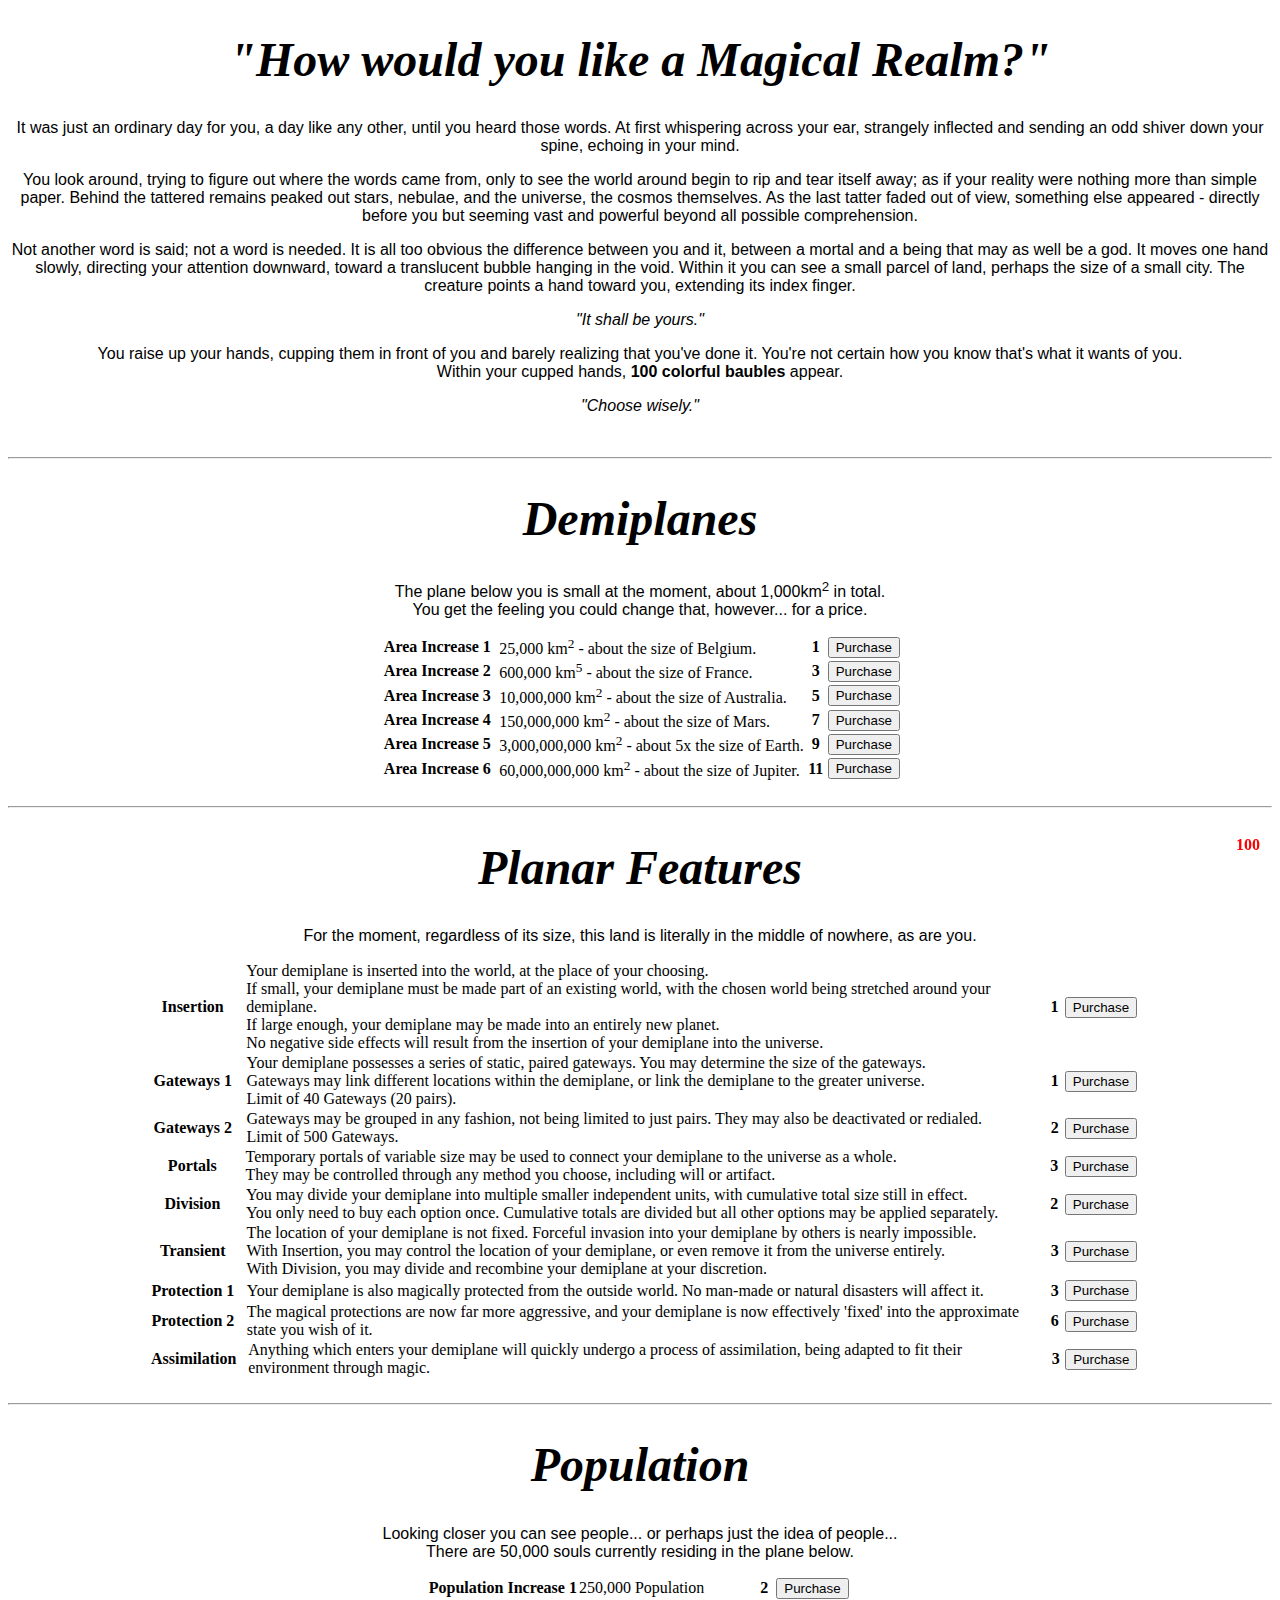
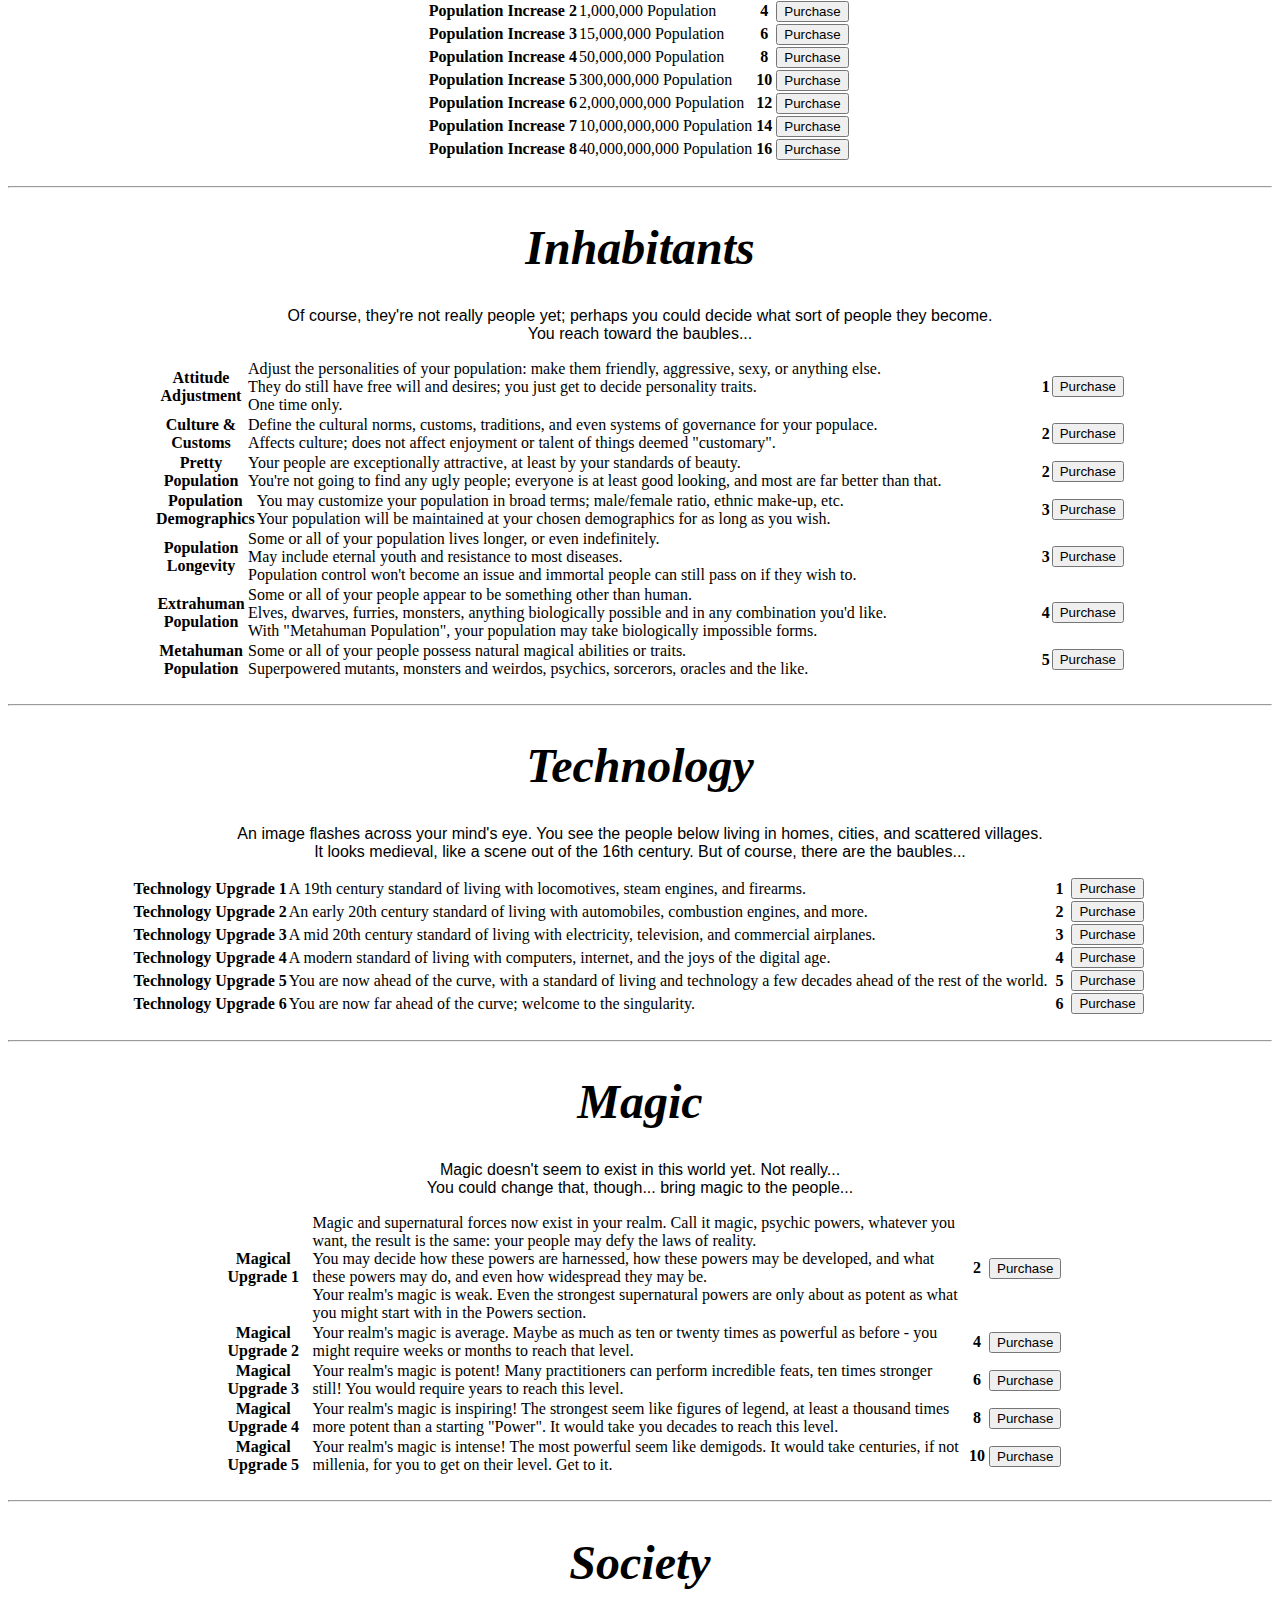
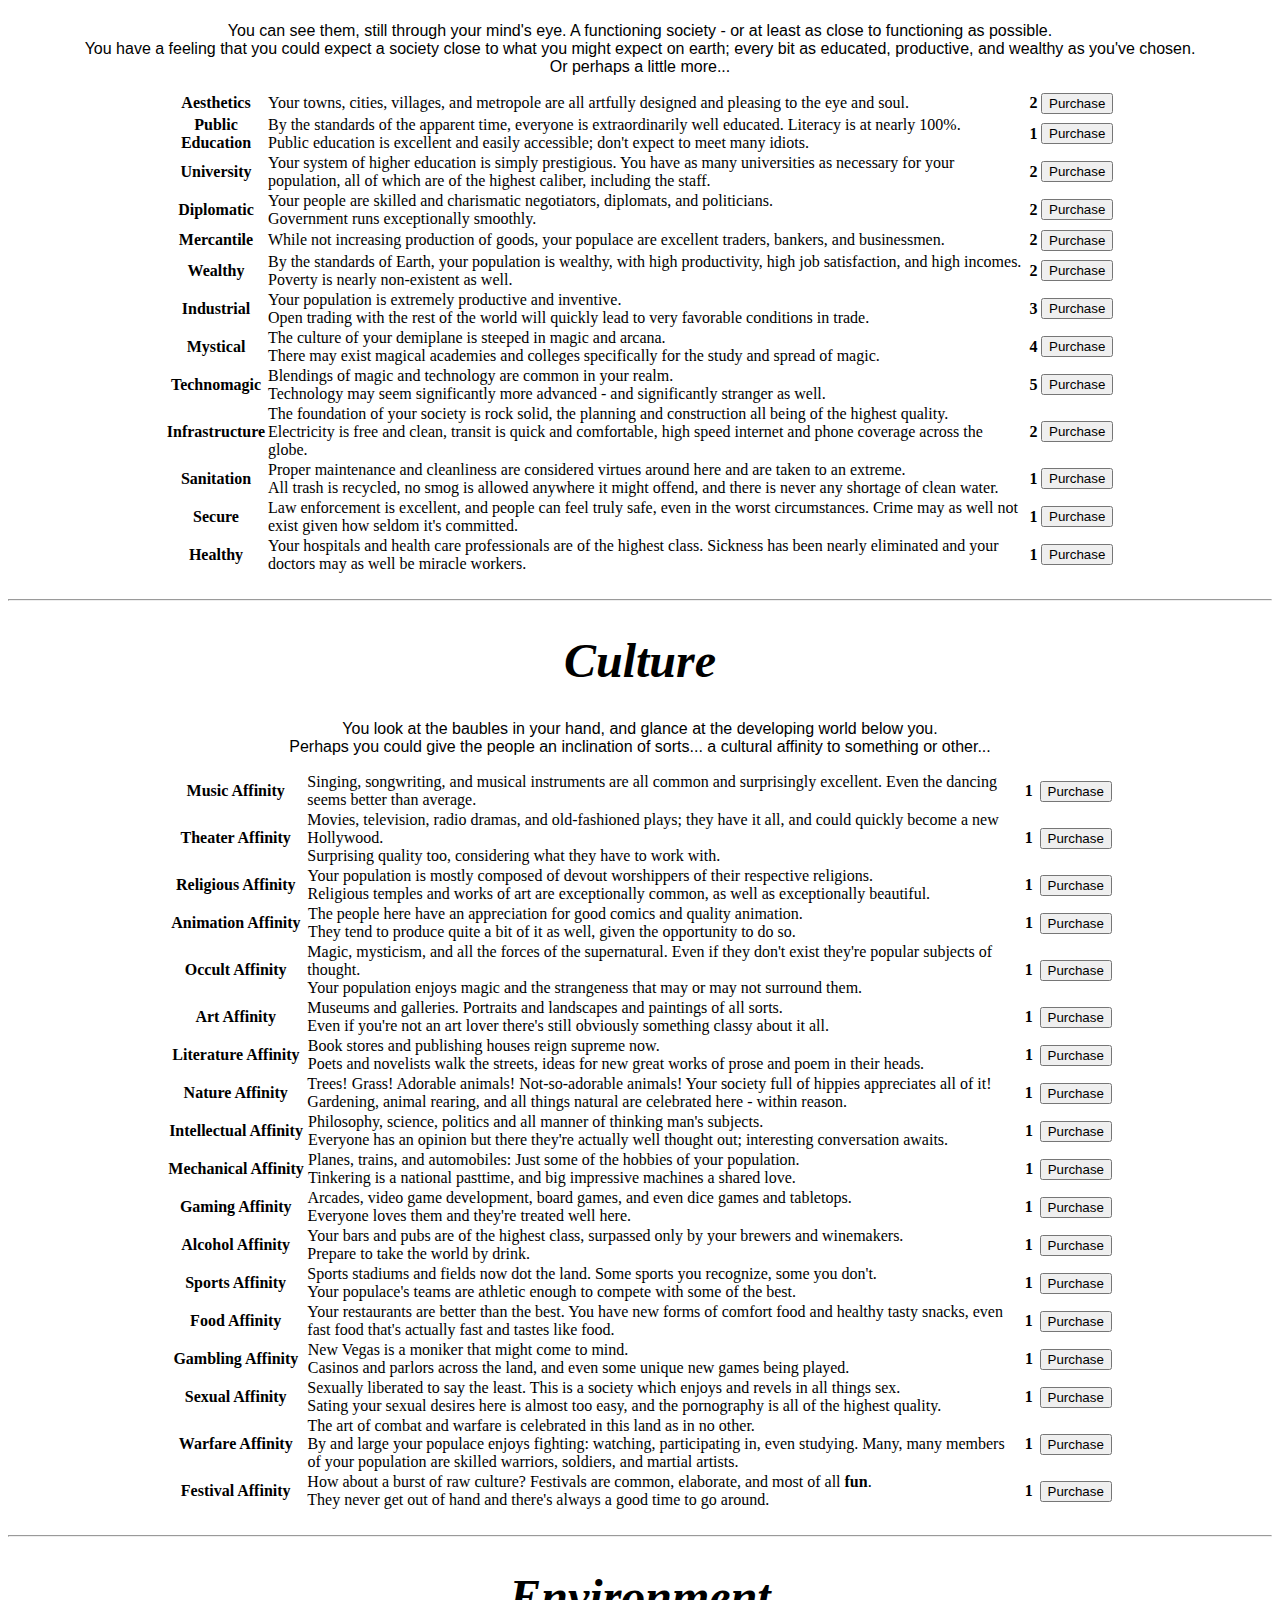
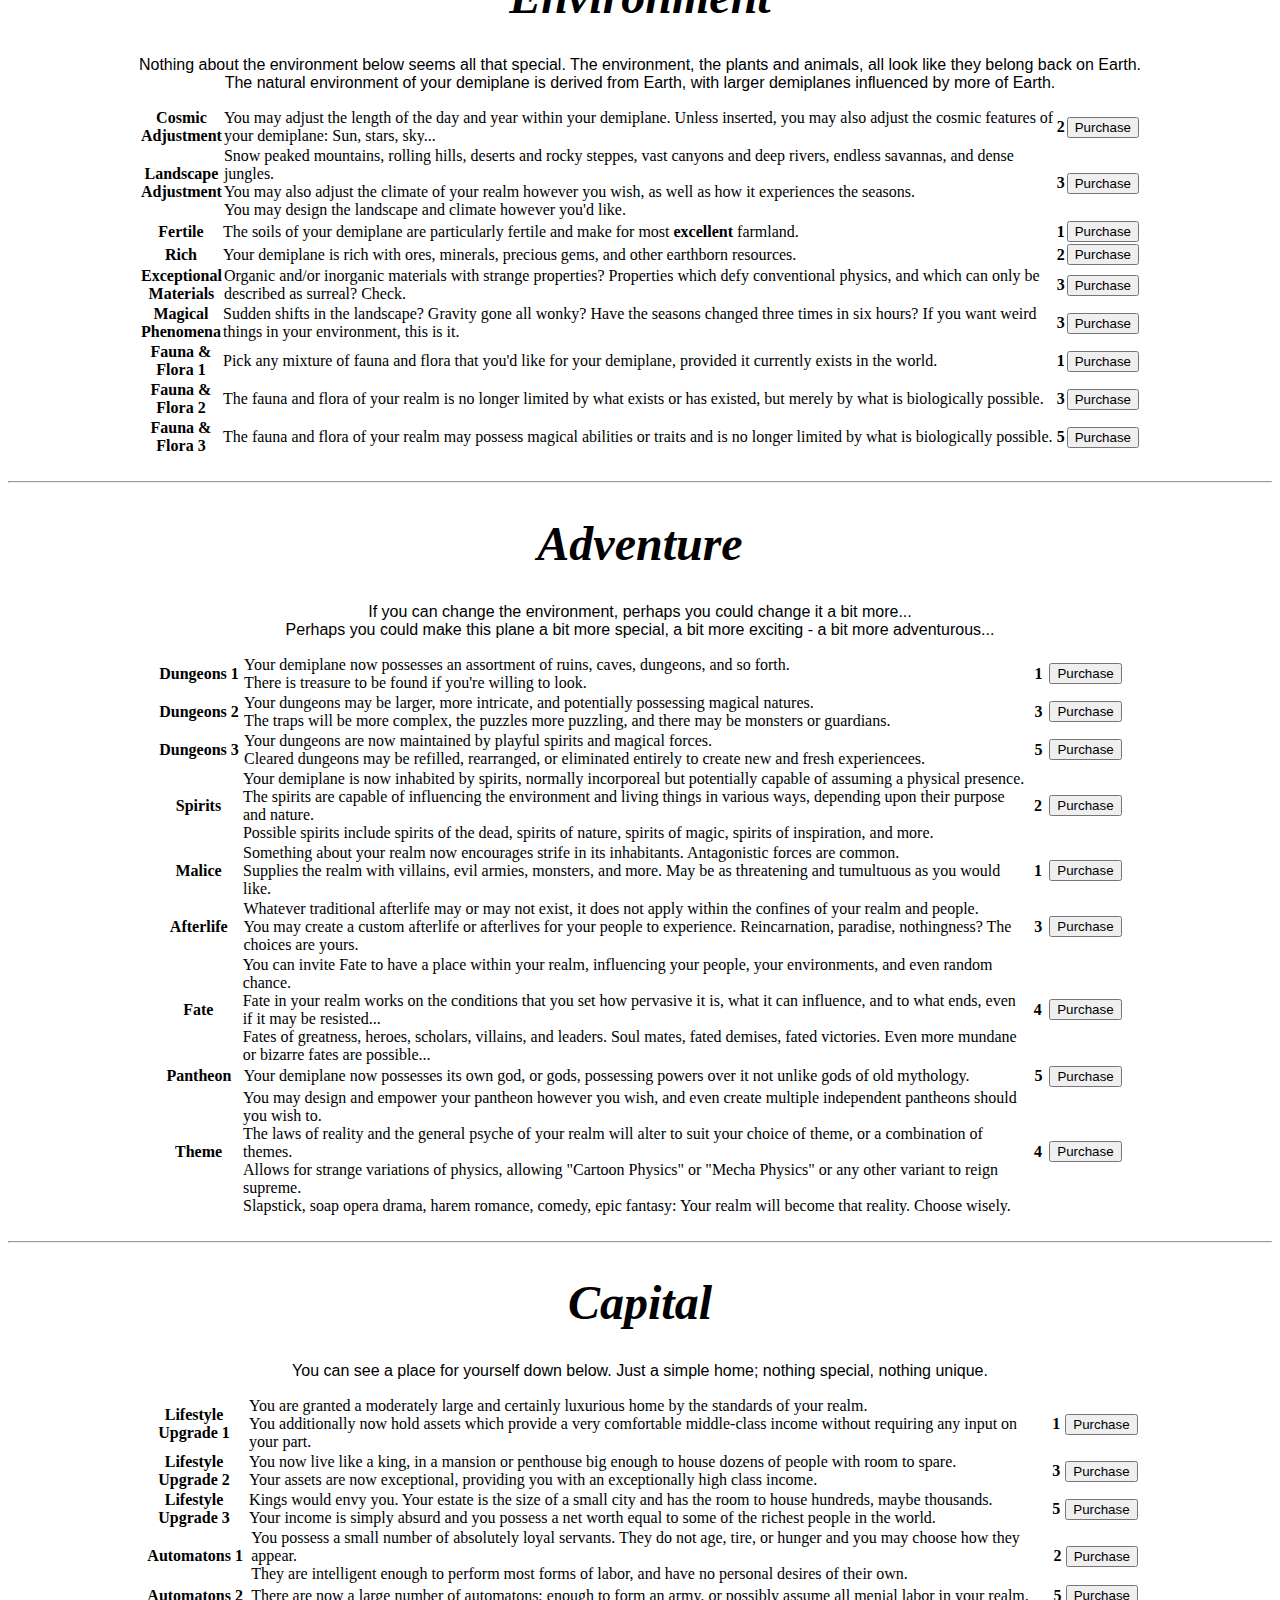
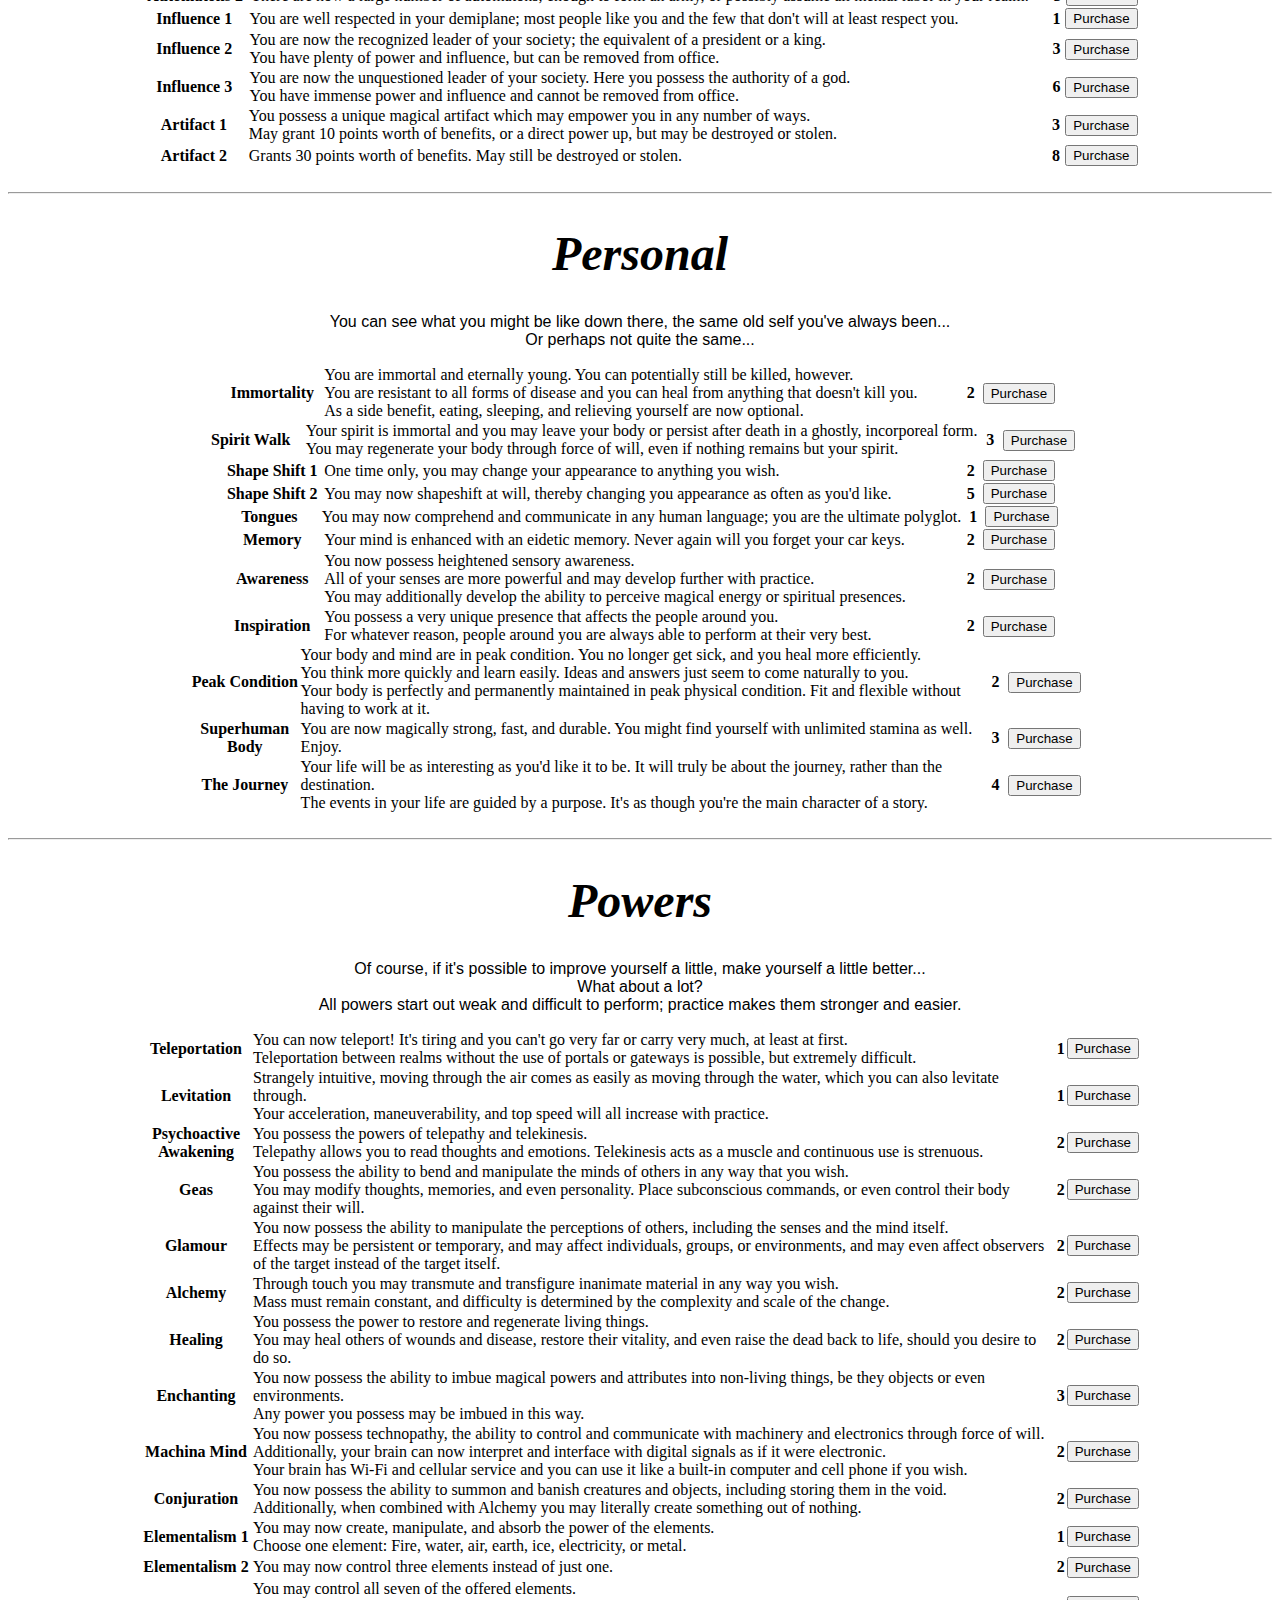
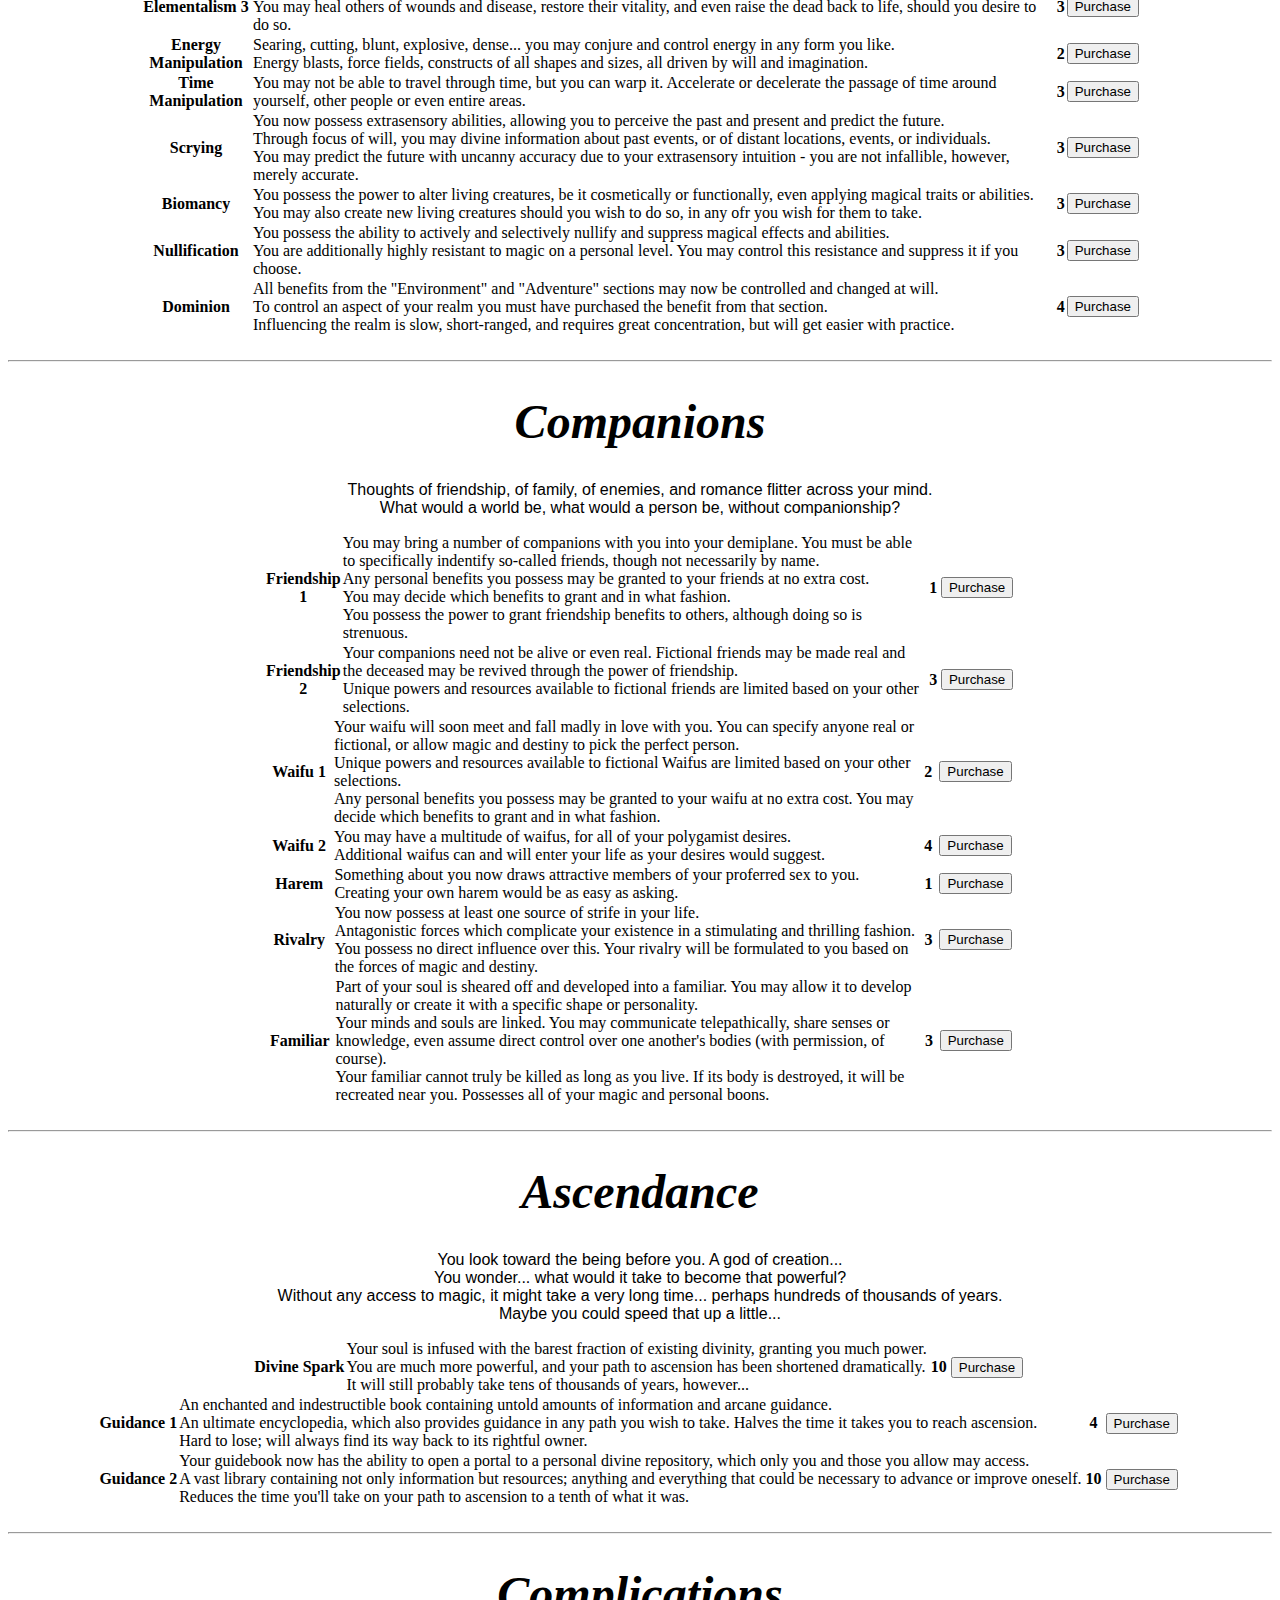
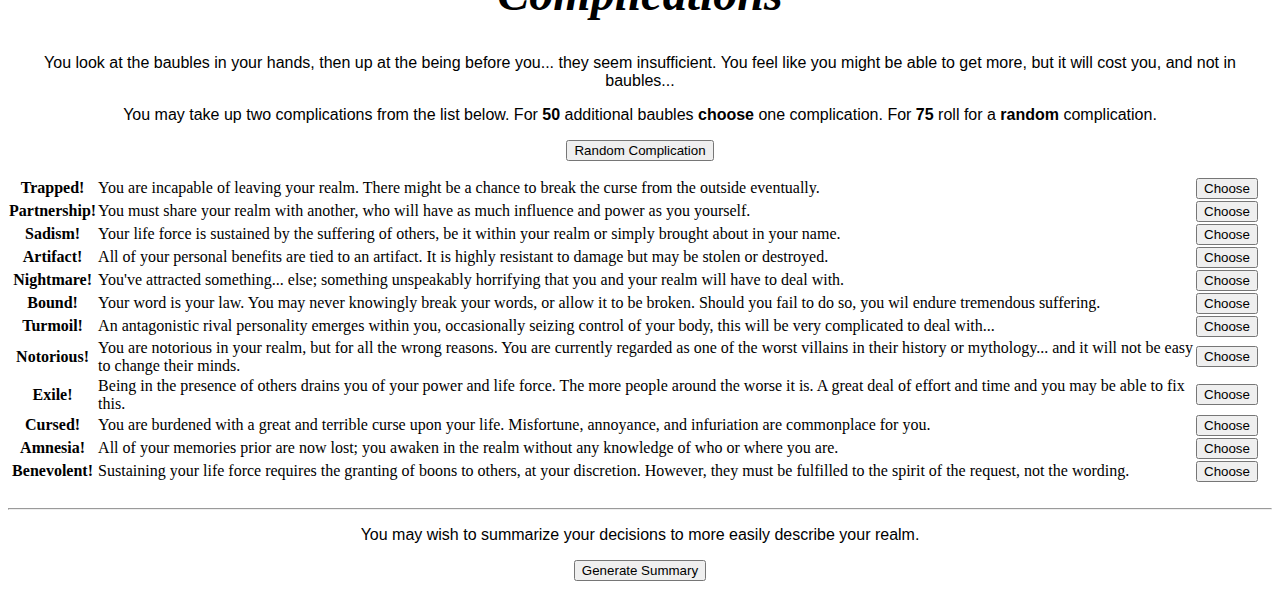
==== commit 7dc47d86: "Artifact bug fix" ====
--- a/index.html
+++ b/index.html
@@ -1054,7 +1054,7 @@
 		<br>You have immense power and influence and cannot be removed from office.</td>
 		<td class="cost_col">6</td>
 		<td class="buy_col"><button type="button" onClick="buy('influence',2)">Purchase</button></td>
-		<td class="refund_col"><button type="button"onClick="refund('influence',2)">Refund</button></td>
+		<td class="refund_col"><button type="button" onClick="refund('influence',2)">Refund</button></td>
 	</tr>
 </table>
 <table id="artifact">
@@ -1063,15 +1063,17 @@
 		<td class="desc_col">You possess a unique magical artifact which may empower you in any number of ways.
 		<br>May grant 10 points worth of benefits, or a direct power up, but may be destroyed or stolen.</td>
 		<td class="cost_col">3</td>
+		<td class="bonus_col">10</td>
 		<td class="buy_col"><button type="button" onClick="buy('artifact',0)">Purchase</button></td>
-		<td class="refund_col"><button type="button" onClick="refund('artifact',0)"></button></td>
+		<td class="refund_col"><button type="button" onClick="refund('artifact',0)">Refund</button></td>
 	</tr>
 	<tr>
 		<td class="name_col">Artifact 2</td>
 		<td class="desc_col">Grants 30 points worth of benefits. May still be destroyed or stolen.</td>
 		<td class="cost_col">8</td>
+		<td class="bonus_col">30</td>
 		<td class="buy_col"><button type="button" onClick="buy('artifact',1)">Purchase</button></td>
-		<td class="refund_col"><button type="button" onClick="refund('artifact',1)"></button></td>
+		<td class="refund_col"><button type="button" onClick="refund('artifact',1)">Refund</button></td>
 	</tr>
 </table>
 <hr class="no_hr">
@@ -1305,8 +1307,8 @@
 			<br>Any power you possess may be imbued in this way.
 		</td>
 		<td class="cost_col">3</td>
-		<td class="buy_col"><button type="button" onClick="buy('empowerment',0)">Purchase</button></td>
-		<td class="refund_col"><button type="button"onClick="refund('empowerment',0)">Refund</button></td>
+		<td class="buy_col"><button type="button" onClick="buy('enchanting',0)">Purchase</button></td>
+		<td class="refund_col"><button type="button"onClick="refund('enchanting',0)">Refund</button></td>
 	</tr>
 </table>
 <table id="machina_mind">
--- a/style.css
+++ b/style.css
@@ -0,0 +1,284 @@
+body {
+	font-size: 100%;
+}
+
+h1 {
+	text-align: center;
+	font-style: italic;
+	font-size: 3em;
+	font-family: Palatino, serif;
+}
+
+table {
+	margin-left: auto;
+	margin-right: auto;
+	border-collapse: collapse;
+	table-layout: fixed;
+}
+
+hr {
+	clear: both;
+}
+
+.narration {
+	text-align: center;
+	font-size: 1em;
+	font-family: Arial, sans;
+}
+
+.god {
+	text-align: center;
+	font-style: italic;
+	font-family: Arial, sans;
+}
+
+ .name_col {
+	font-weight: bold;
+	vertical-align: middle;
+	text-align: center;
+}
+
+.cost_col {
+	font-weight: bold;
+	width: 20px;
+	text-align: center;
+}
+
+.buy_col {
+	width: 75px;
+}
+
+.refund_col {
+	width: 75px;
+	display: none;
+}
+
+.purchased td.refund_col {
+	display: table-cell;
+	text-align: center;
+}
+
+.purchased td.buy_col {
+	display: none;
+}
+
+.no_hr {
+	background: none;
+	clear: both;
+	float: none;
+	width: 100%;
+	height: 1px;
+	border: none;
+	margin: -1px 0;
+}
+
+.purchased {
+	background-color: #99dd55;
+}
+
+.nodisplay {
+	display: none;
+}
+
+.infocus {
+	display: block;
+}
+
+.row_disabled td.buy_col {
+	display: none;
+}
+
+.row_disabled td.refund_col {
+	display: none;
+}
+
+.row_disabled_purchased {
+	background-color: #99dd55;
+}
+
+.row_disabled_purchased td.buy_col{
+	display: none;
+}
+
+.row_disabled_purchased td.refund_col{
+	display: none;
+}
+
+.bonus_col {
+	display: none;
+}
+
+#counter {
+	position: fixed;
+	color: red;
+	right: 20px;
+	bottom: 30px;
+	font-weight: bold;
+}
+
+#demiplanes table {
+	max-width: 620px;
+}
+
+#demiplanes table td.name_col {
+	width: 120px;
+}
+
+#demiplanes table td.desc_col {
+	width: 100%;
+	display: inline-block;
+}
+
+#planar table {
+	max-width: 1000px;
+}
+
+#planar table td.name_col {
+	width: 120px;
+}
+
+#planar table td.desc_col {
+	width: 80%;
+}
+
+#inhabitants table {
+	max-width: 970px;
+}
+
+#inhabitants table td.name_col{
+	min-width: 90px;
+}
+
+#inhabitants table td.desc_col{
+	width: 85%;
+}
+
+#technology table td.name_col{
+}
+
+#infrastructure table {
+	max-width: 950px;
+	vertical-align: middle;
+}
+
+#infrastructure table td.name_col {
+	width: 100px;
+}
+
+#infrastructure table td.desc_col {
+	width: 80%;
+}
+
+#society table {
+	max-width: 950px;
+}
+
+#society table td.name_col {
+	min-width: 100px;
+}
+
+#society table td.desc_col {
+	width: 80%
+}
+
+#culture table {
+	max-width: 950px;
+}
+
+#culture table td.name_col {
+	width: 160px;
+}
+
+#culture table td.desc_col {
+	width: 75%;
+}
+
+#environment table {
+	max-width: 1000px;
+}
+
+#environment table td.name_col {
+	min-width: 80px;
+}
+
+#environment table td.desc_col {
+	width: 90%;
+}
+
+#adventure table {
+	max-width: 970px;
+}
+
+#adventure table td.name_col {
+	width: 90px;
+}
+
+#adventure table td.desc_col {
+	width: 81%;
+}
+
+#capital table {
+	max-width: 1000px;
+}
+
+#capital table td.name_col {
+	width: 150px;
+}
+
+#capital table td.desc_col {
+	width: 80%;
+}
+
+#personal table {
+	max-width: 900px;
+}
+
+#personal table td.name_col {
+	width: 100px;
+}
+
+#personal table td.desc_col {
+	width: 76%;
+}
+
+#powers table {
+	max-width: 1000px;
+}
+
+#powers table td.name_col {
+	max-width: 160px;
+	min-width: 110px;
+}
+
+#powers table td.desc_col {
+	width: 90%;
+}
+
+#companions table {
+	max-width: 750px;
+}
+
+#companions table td.name_col{
+	width: 70px;
+}
+
+#companions table td.desc_col {
+	width: 78%;
+}
+
+#magic table {
+	max-width: 850px;
+}
+
+#magic table td.name_col {
+	max-width: 150px;
+	min-width: 80px;
+}
+
+#magic table td.desc_col {
+	width: 77%;
+}
+
+#complic_tbl .cost_col {
+	display: none;
+}
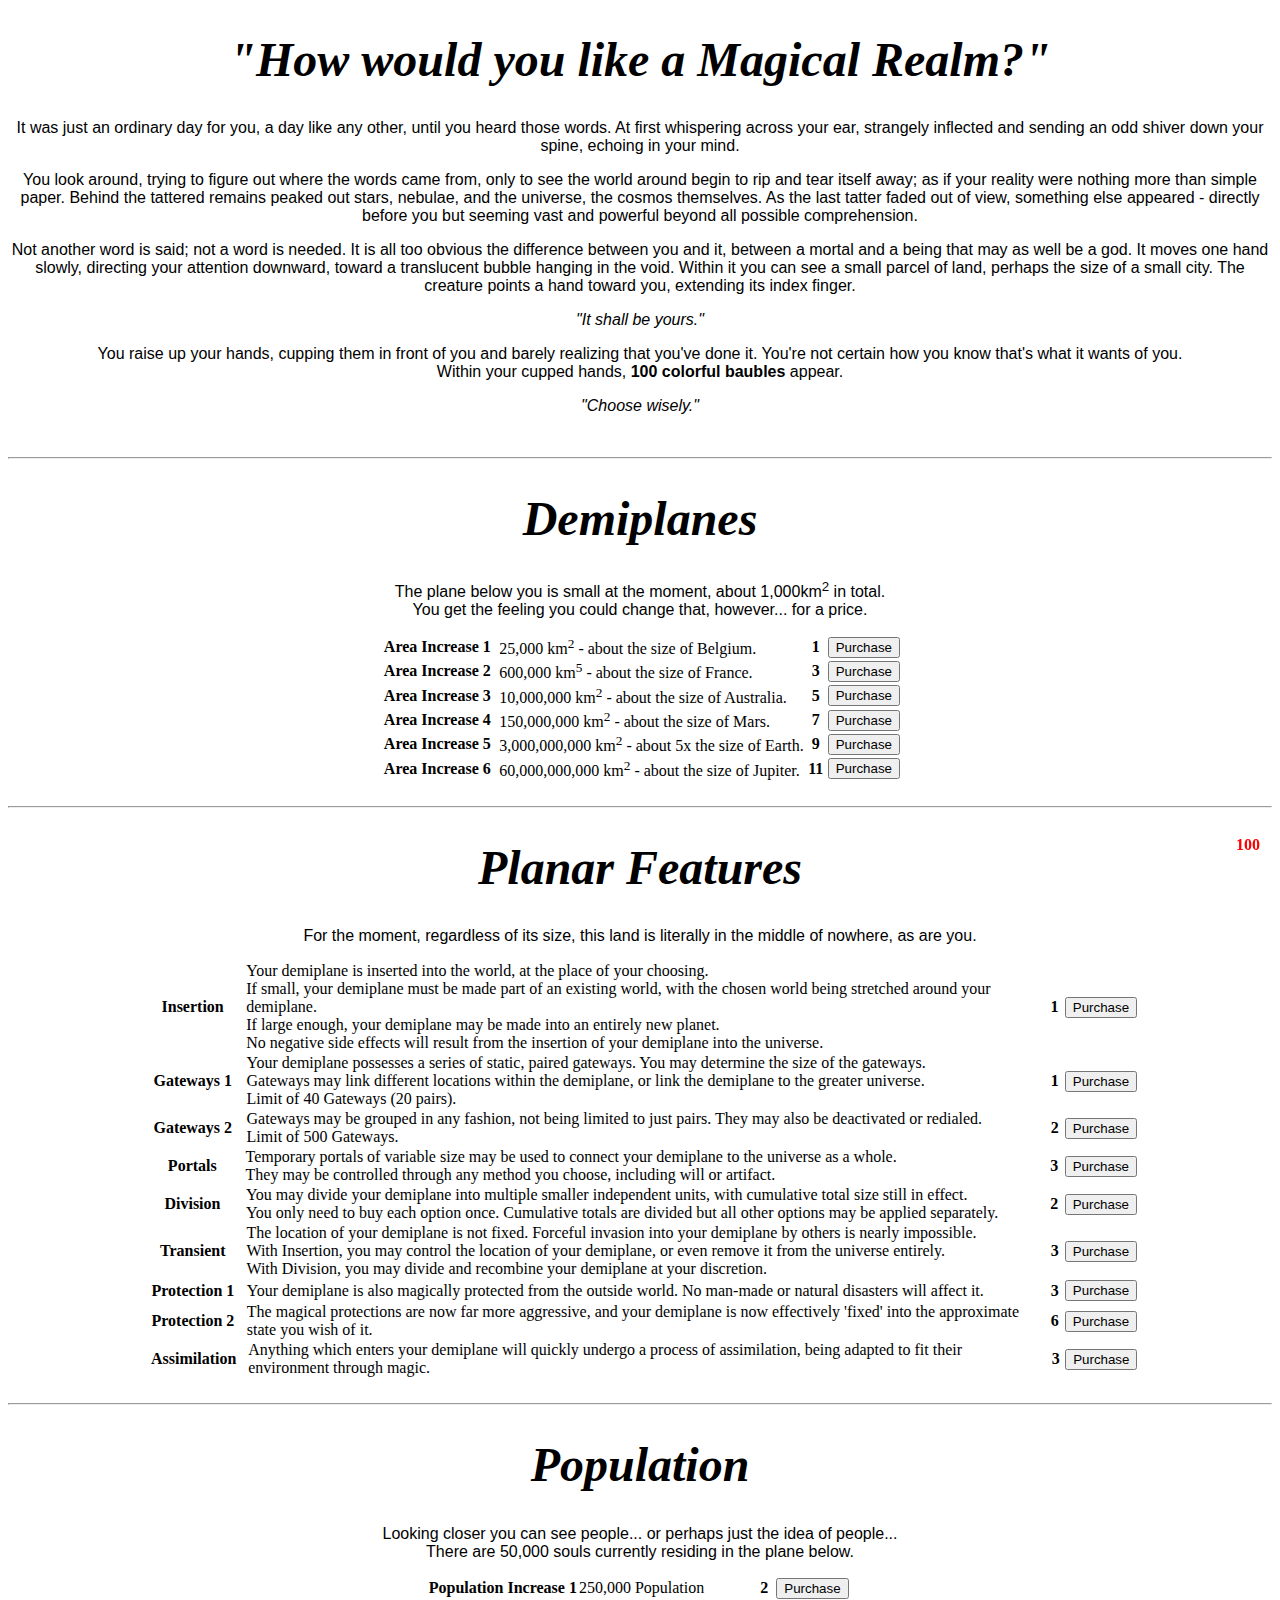
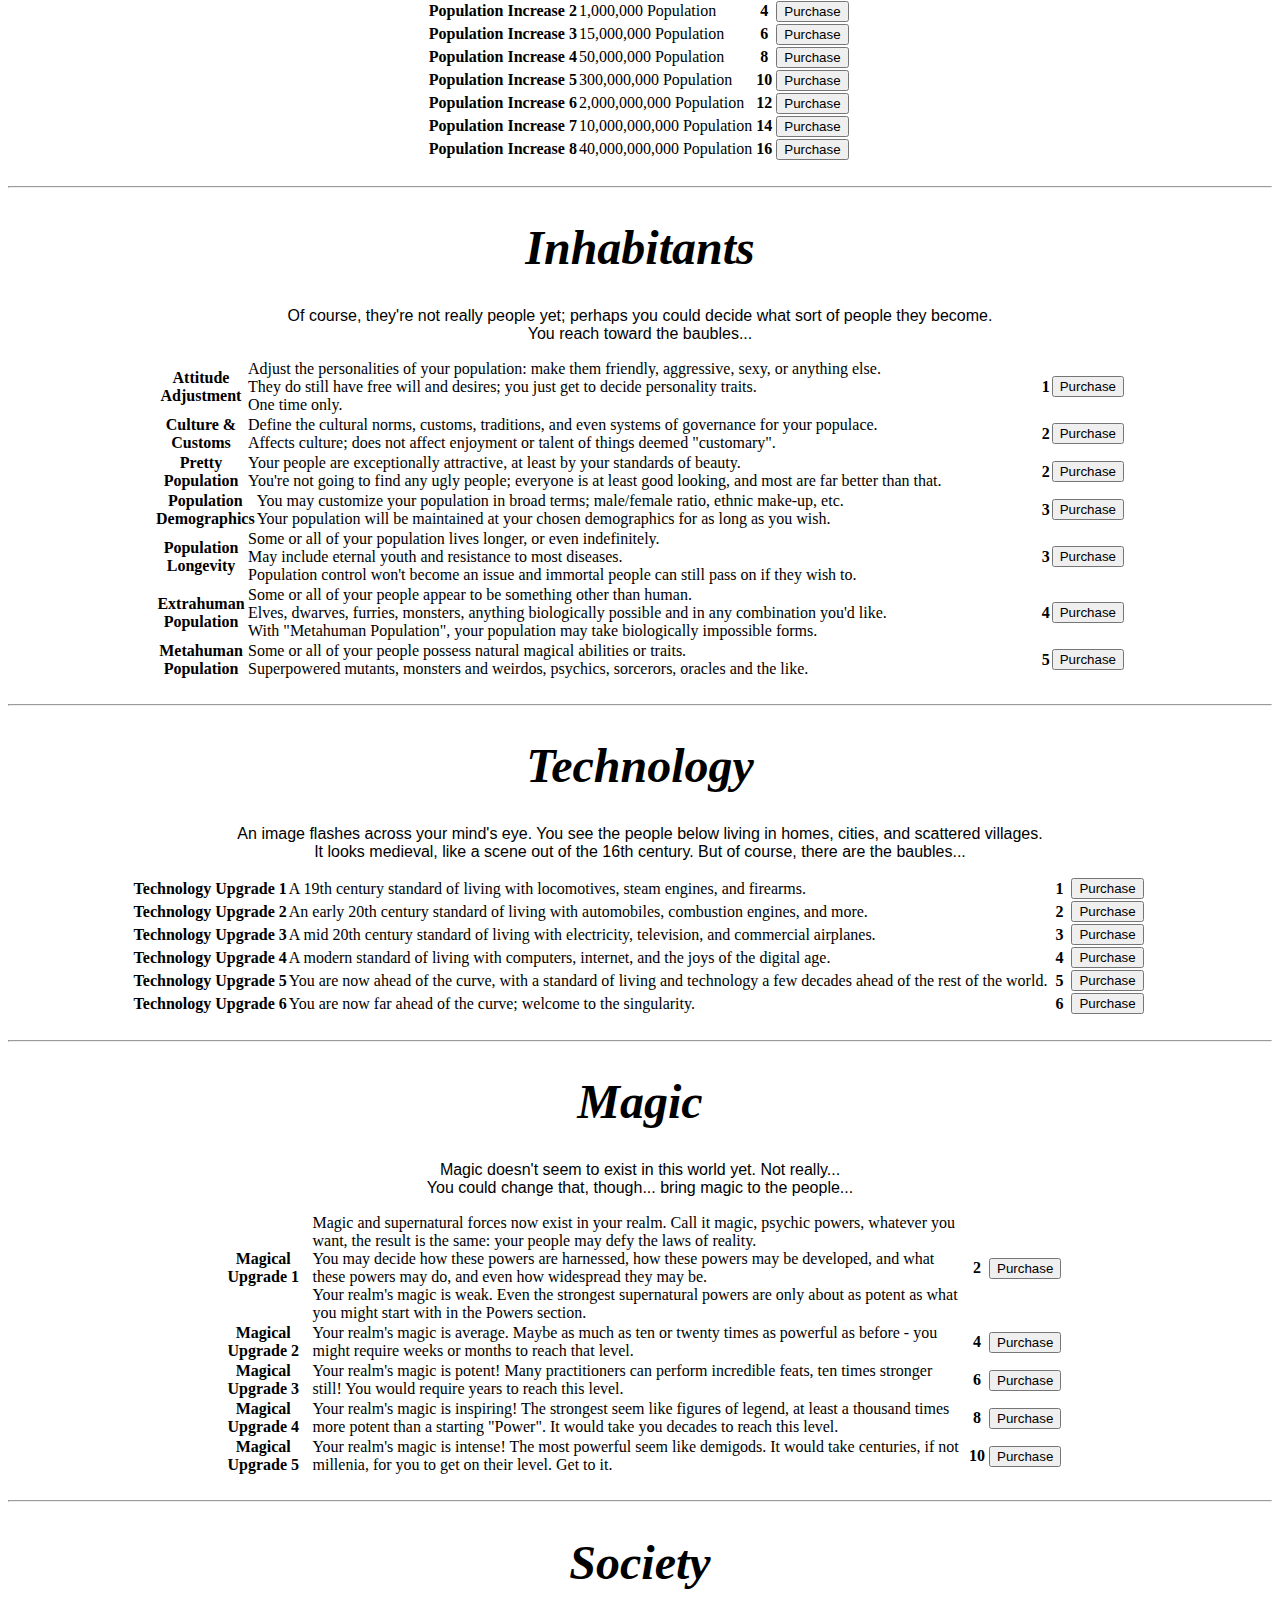
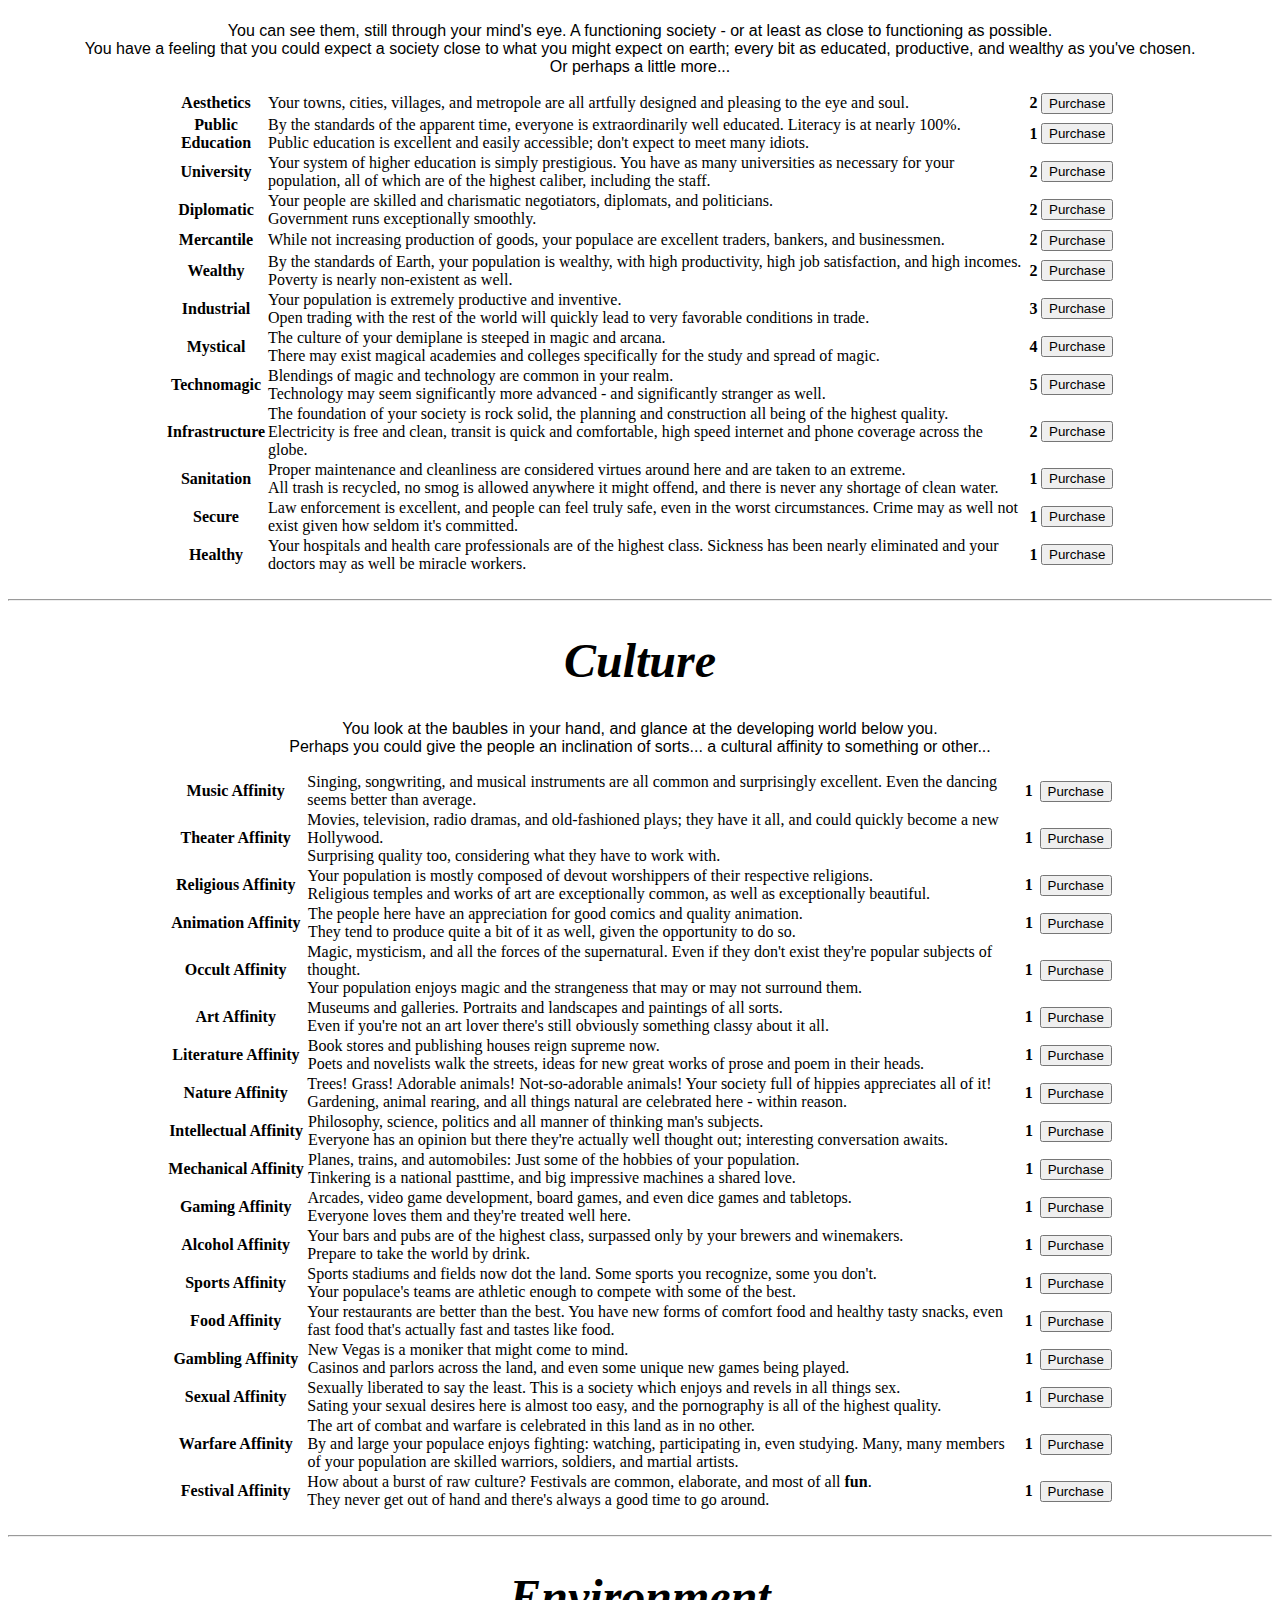
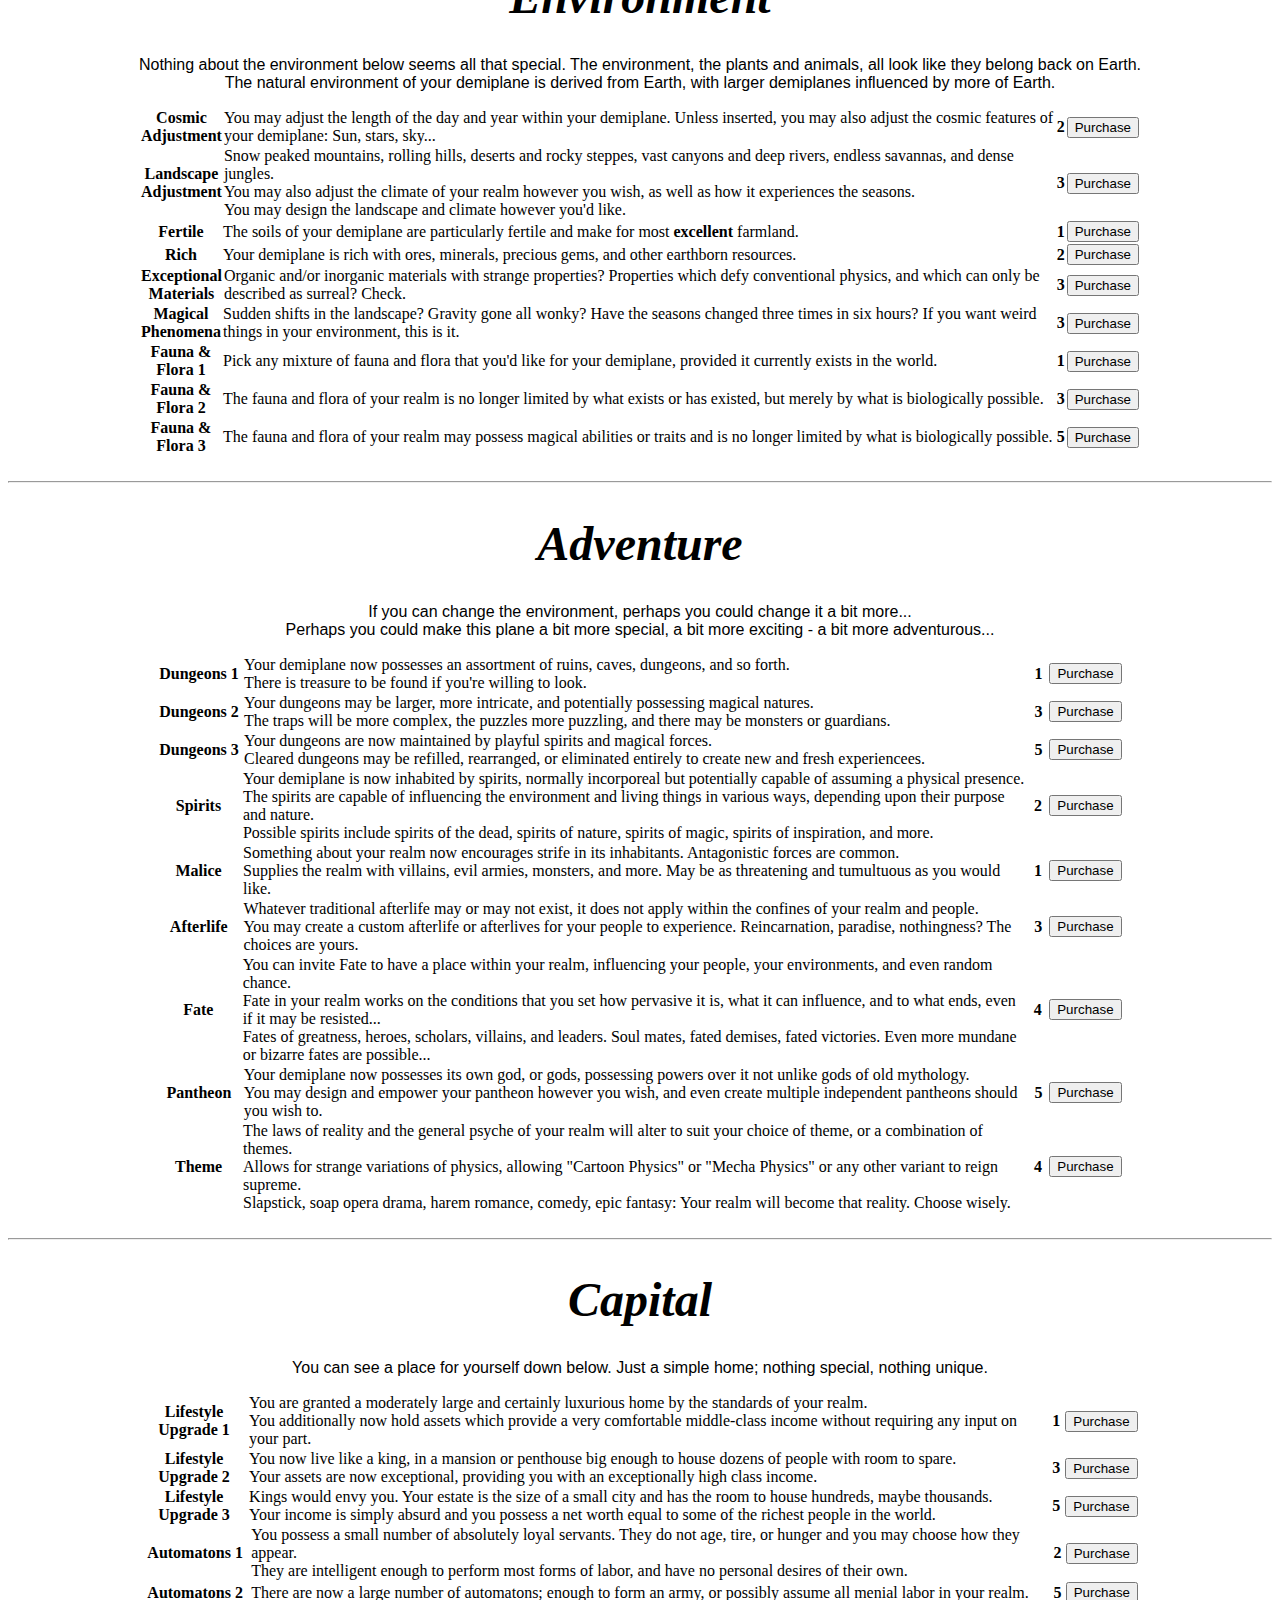
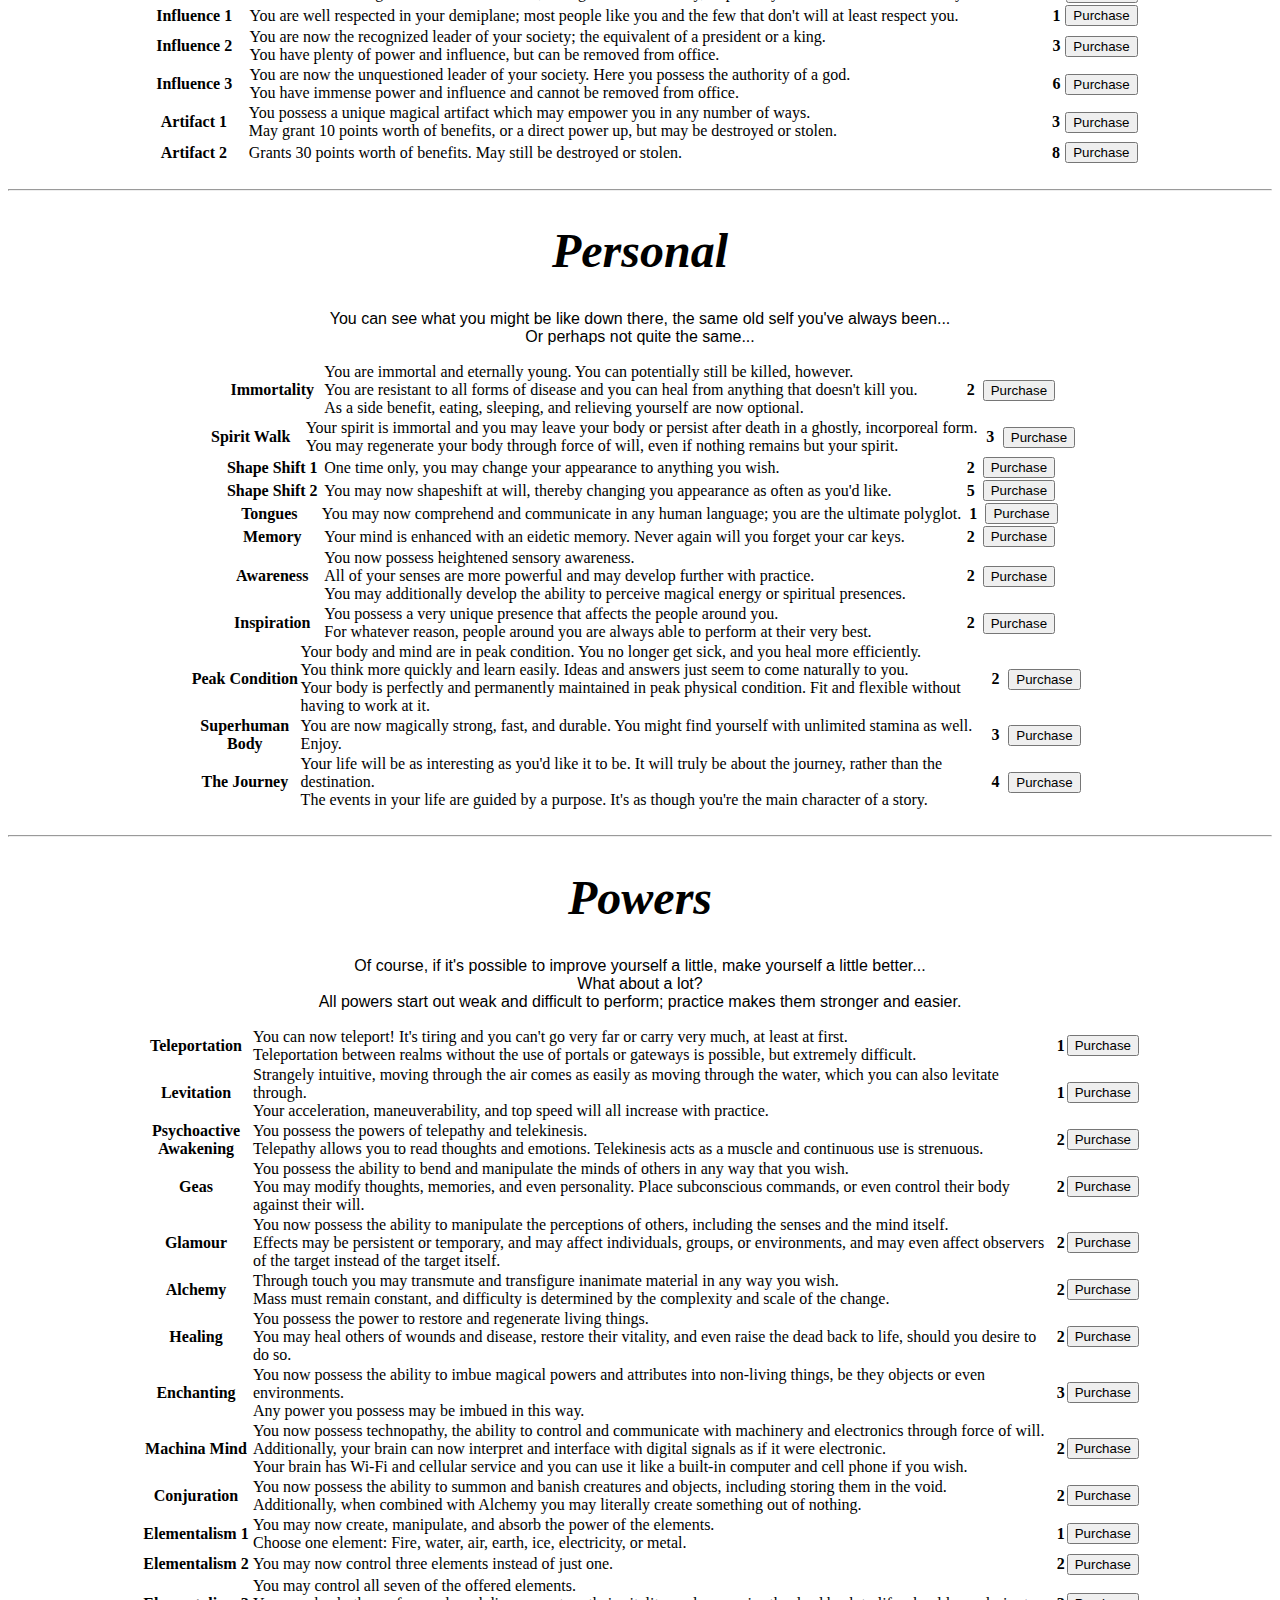
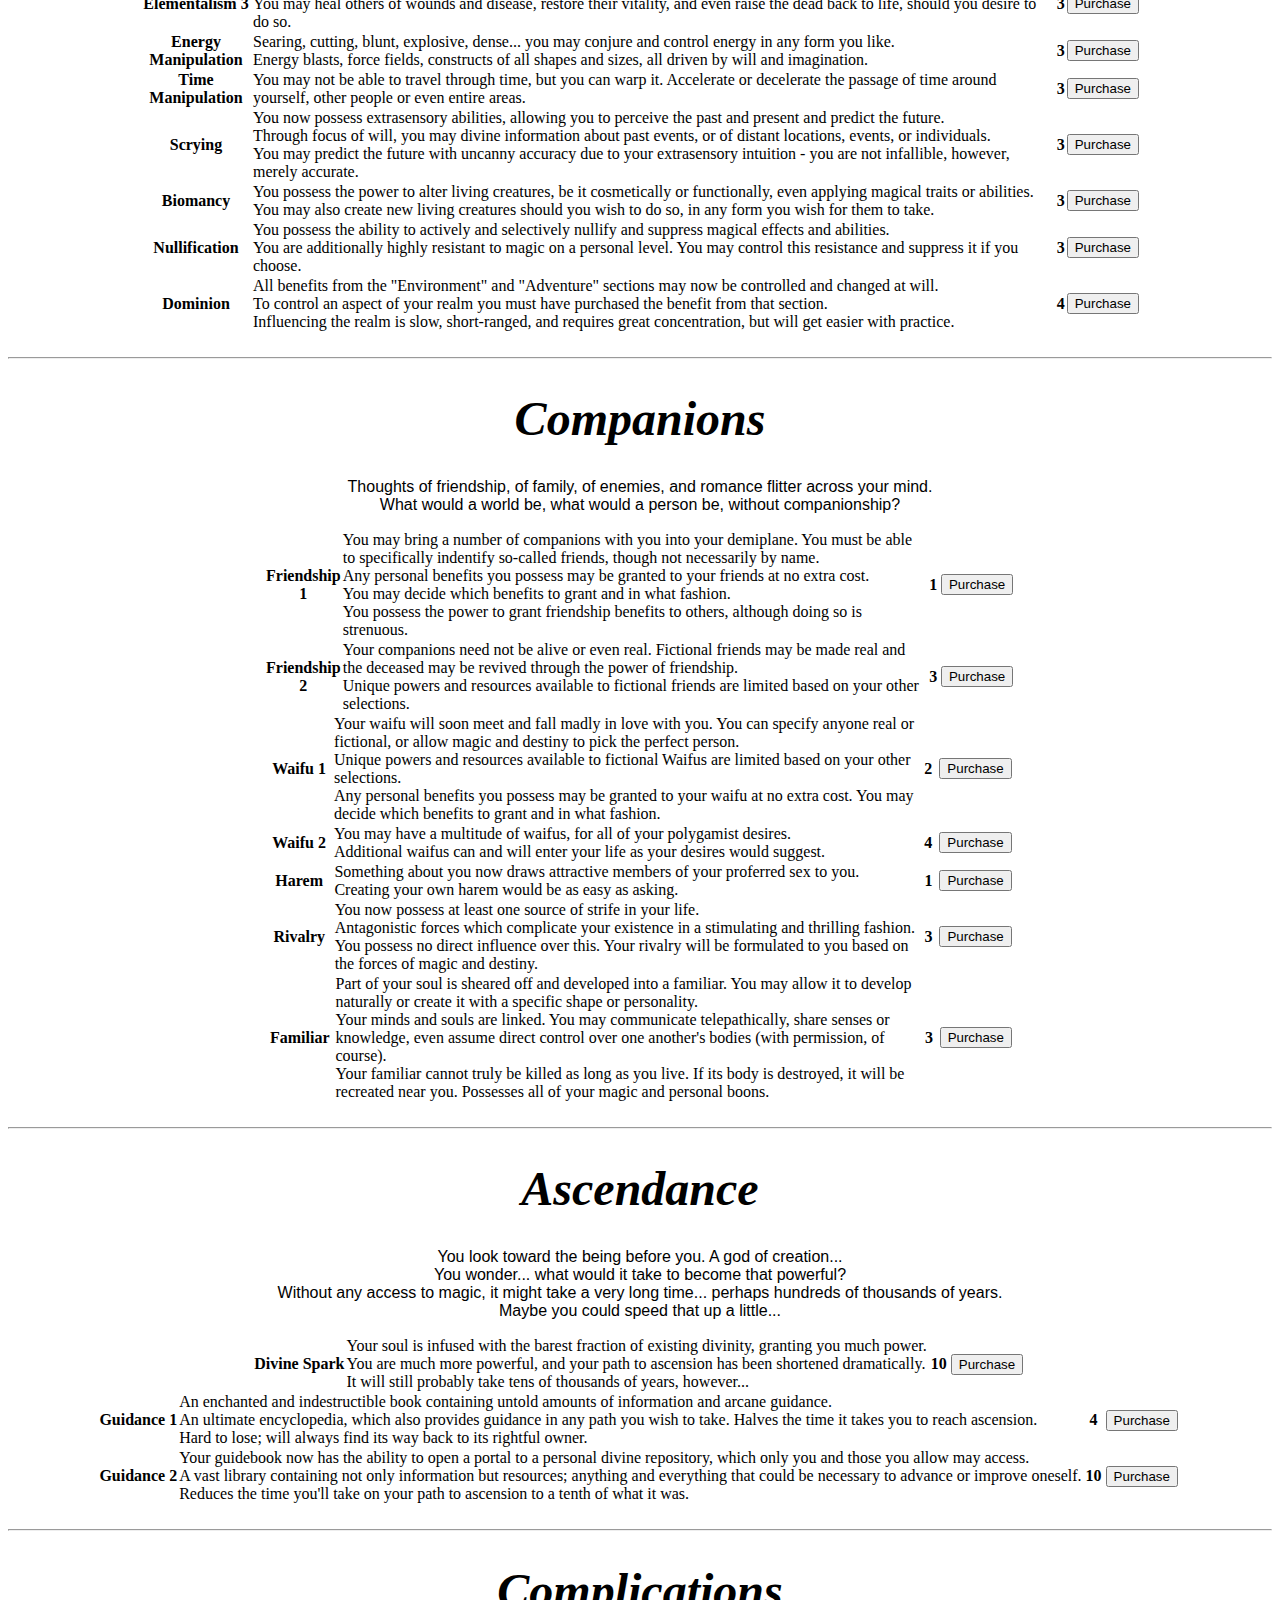
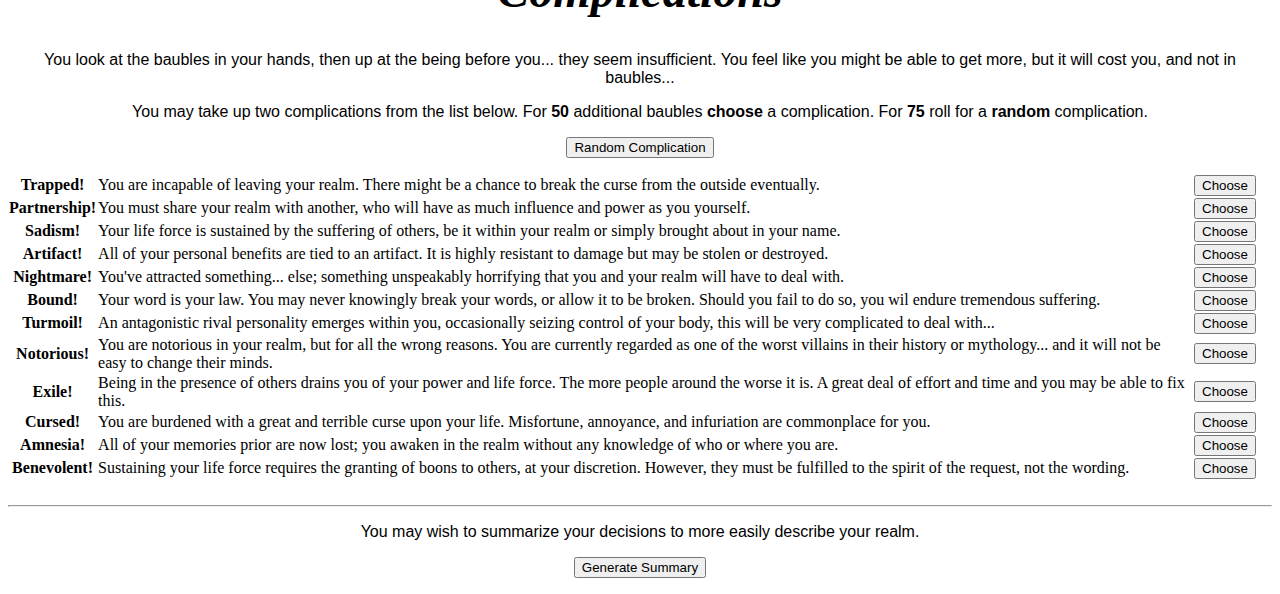
==== commit 2f35550c: "Energy Manipulation Errata" ====
--- a/index.html
+++ b/index.html
@@ -7,10 +7,10 @@
 </head>
 
 <body>
-<script src="script.js"></script>
+<script src="script.js" type="text/javascript"></script>
 
 <p id="counter">100</p>
-<p id="summary"></p>
+<p id="summary" class="infocus"></p>
 <h1 onclick="slidePanel('intro')">"How would you like a Magical Realm?"</h1>
 <div id="intro" class="infocus">
 <p class="narration">
@@ -107,7 +107,7 @@
 		</td>
 		<td class="cost_col">1</td>
 		<td class="buy_col"><button type="button" onClick="buy('insertion',0)">Purchase</button></td>
-		<td class="refund_col"><button type="button"onClick="refund('insertion',0)">Refund</button></td>
+		<td class="refund_col"><button type="button" onClick="refund('insertion',0)">Refund</button></td>
 	</tr>
 </table>
 <table id="gateways">
@@ -119,7 +119,7 @@
 		</td>
 		<td class="cost_col">1</td>
 		<td class="buy_col"><button type="button" onClick="buy('gateways',0)">Purchase</button></td>
-		<td class="refund_col"><button type="button"onClick="refund('gateways',0)">Refund</button></td>
+		<td class="refund_col"><button type="button" onClick="refund('gateways',0)">Refund</button></td>
 	</tr>
 	<tr>
 		<td class="name_col">Gateways 2</td>
@@ -128,7 +128,7 @@
 		</td>
 		<td class="cost_col">2</td>
 		<td class="buy_col"><button type="button" onClick="buy('gateways',1)">Purchase</button></td>
-		<td class="refund_col"><button type="button"onClick="refund('gateways',1)">Refund</button></td>
+		<td class="refund_col"><button type="button" onClick="refund('gateways',1)">Refund</button></td>
 	</tr>
 </table>
 <table id="portals">
@@ -139,7 +139,7 @@
 		</td>
 		<td class="cost_col">3</td>
 		<td class="buy_col"><button type="button" onClick="buy('portals',0)">Purchase</button></td>
-		<td class="refund_col"><button type="button"onClick="refund('portals',0)">Refund</button></td>
+		<td class="refund_col"><button type="button" onClick="refund('portals',0)">Refund</button></td>
 	</tr>
 </table>
 <table id="division">
@@ -150,7 +150,7 @@
 		</td>
 		<td class="cost_col">2</td>
 		<td class="buy_col"><button type="button" onClick="buy('division',0)">Purchase</button></td>
-		<td class="refund_col"><button type="button"onClick="refund('division',0)">Refund</button></td>
+		<td class="refund_col"><button type="button" onClick="refund('division',0)">Refund</button></td>
 	</tr>
 </table>
 <table id="transient">
@@ -162,7 +162,7 @@
 		</td>
 		<td class="cost_col">3</td>
 		<td class="buy_col"><button type="button" onClick="buy('transient',0)">Purchase</button></td>
-		<td class="refund_col"><button type="button"onClick="refund('transient',0)">Refund</button></td>
+		<td class="refund_col"><button type="button" onClick="refund('transient',0)">Refund</button></td>
 	</tr>
 </table>
 <table id="protection">
@@ -171,14 +171,14 @@
 		<td class="desc_col">Your demiplane is also magically protected from the outside world. No man-made or natural disasters will affect it.</td>
 		<td class="cost_col">3</td>
 		<td class="buy_col"><button type="button" onClick="buy('protection',0)">Purchase</button></td>
-		<td class="refund_col"><button type="button"onClick="refund('protection',0)">Refund</button></td>
+		<td class="refund_col"><button type="button" onClick="refund('protection',0)">Refund</button></td>
 	</tr>
 	<tr>
 		<td class="name_col">Protection 2</td>
 		<td class="desc_col">The magical protections are now far more aggressive, and your demiplane is now effectively 'fixed' into the approximate state you wish of it.</td>
 		<td class="cost_col">6</td>
 		<td class="buy_col"><button type="button" onClick="buy('protection',1)">Purchase</button></td>
-		<td class="refund_col"><button type="button"onClick="refund('protection',1)">Refund</button></td>
+		<td class="refund_col"><button type="button" onClick="refund('protection',1)">Refund</button></td>
 	</tr>
 </table>
 <table id="assimilation">
@@ -187,7 +187,7 @@
 		<td class="desc_col">Anything which enters your demiplane will quickly undergo a process of assimilation, being adapted to fit their environment through magic.</td>
 		<td class="cost_col">3</td>
 		<td class="buy_col"><button type="button" onClick="buy('assimilation',0)">Purchase</button></td>
-		<td class="refund_col"><button type="button"onClick="refund('assimilation',0)">Refund</button></td>
+		<td class="refund_col"><button type="button" onClick="refund('assimilation',0)">Refund</button></td>
 	</tr>
 </table>
 <hr class="no_hr">
@@ -207,56 +207,56 @@
 		<td class="desc_col">250,000 Population</td>
 		<td class="cost_col">2</td>
 		<td class="buy_col"><button type="button" onClick="buy('pop_inc',0)">Purchase</button></td>
-		<td class="refund_col"><button type="button"onClick="refund('pop_inc',0)">Refund</button></td>
+		<td class="refund_col"><button type="button" onClick="refund('pop_inc',0)">Refund</button></td>
 	</tr>
 	<tr>
 		<td class="name_col">Population Increase 2</td>
 		<td class="desc_col">1,000,000 Population</td>
 		<td class="cost_col">4</td>
 		<td class="buy_col"><button type="button" onClick="buy('pop_inc',1)">Purchase</button></td>
-		<td class="refund_col"><button type="button"onClick="refund('pop_inc',1)">Refund</button></td>
+		<td class="refund_col"><button type="button" onClick="refund('pop_inc',1)">Refund</button></td>
 	</tr>
 	<tr>
 		<td class="name_col">Population Increase 3</td>
 		<td class="desc_col">15,000,000 Population</td>
 		<td class="cost_col">6</td>
 		<td class="buy_col"><button type="button" onClick="buy('pop_inc',2)">Purchase</button></td>
-		<td class="refund_col"><button type="button"onClick="refund('pop_inc',2)">Refund</button></td>
+		<td class="refund_col"><button type="button" onClick="refund('pop_inc',2)">Refund</button></td>
 	</tr>
 	<tr>
 		<td class="name_col">Population Increase 4</td>
 		<td class="desc_col">50,000,000 Population</td>
 		<td class="cost_col">8</td>
 		<td class="buy_col"><button type="button" onClick="buy('pop_inc',3)">Purchase</button></td>
-		<td class="refund_col"><button type="button"onClick="refund('pop_inc',3)">Refund</button></td>
+		<td class="refund_col"><button type="button" onClick="refund('pop_inc',3)">Refund</button></td>
 	</tr>
 	<tr>
 		<td class="name_col">Population Increase 5</td>
 		<td class="desc_col">300,000,000 Population</td>
 		<td class="cost_col">10</td>
 		<td class="buy_col"><button type="button" onClick="buy('pop_inc',4)">Purchase</button></td>
-		<td class="refund_col"><button type="button"onClick="refund('pop_inc',4)">Refund</button></td>
+		<td class="refund_col"><button type="button" onClick="refund('pop_inc',4)">Refund</button></td>
 	</tr>
 	<tr>
 		<td class="name_col">Population Increase 6</td>
 		<td class="desc_col">2,000,000,000 Population</td>
 		<td class="cost_col">12</td>
 		<td class="buy_col"><button type="button" onClick="buy('pop_inc',5)">Purchase</button></td>
-		<td class="refund_col"><button type="button"onClick="refund('pop_inc',5)">Refund</button></td>
+		<td class="refund_col"><button type="button" onClick="refund('pop_inc',5)">Refund</button></td>
 	</tr>
 	<tr>
 		<td class="name_col">Population Increase 7</td>
 		<td class="desc_col">10,000,000,000 Population</td>
 		<td class="cost_col">14</td>
 		<td class="buy_col"><button type="button" onClick="buy('pop_inc',6)">Purchase</button></td>
-		<td class="refund_col"><button type="button"onClick="refund('pop_inc',6)">Refund</button></td>
+		<td class="refund_col"><button type="button" onClick="refund('pop_inc',6)">Refund</button></td>
 	</tr>
 	<tr>
 		<td class="name_col">Population Increase 8</td>
 		<td class="desc_col">40,000,000,000 Population</td>
 		<td class="cost_col">16</td>
 		<td class="buy_col"><button type="button" onClick="buy('pop_inc',7)">Purchase</button></td>
-		<td class="refund_col"><button type="button"onClick="refund('pop_inc',7)">Refund</button></td>
+		<td class="refund_col"><button type="button" onClick="refund('pop_inc',7)">Refund</button></td>
 	</tr>
 </table>
 <hr class="no_hr">
@@ -279,7 +279,7 @@
 		</td>
 		<td class="cost_col">1</td>
 		<td class="buy_col"><button type="button" onClick="buy('attitude',0)">Purchase</button></td>
-		<td class="refund_col"><button type="button"onClick="refund('attitude',0)">Refund</button></td>
+		<td class="refund_col"><button type="button" onClick="refund('attitude',0)">Refund</button></td>
 	</tr>
 </table>
 <table id="customs">
@@ -290,7 +290,7 @@
 		</td>
 		<td class="cost_col">2</td>
 		<td class="buy_col"><button type="button" onClick="buy('customs',0)">Purchase</button></td>
-		<td class="refund_col"><button type="button"onClick="refund('customs',0)">Refund</button></td>
+		<td class="refund_col"><button type="button" onClick="refund('customs',0)">Refund</button></td>
 	</tr>
 </table>
 <table id="pretty_pop">
@@ -301,7 +301,7 @@
 		</td>
 		<td class="cost_col">2</td>
 		<td class="buy_col"><button type="button" onClick="buy('pretty_pop',0)">Purchase</button></td>
-		<td class="refund_col"><button type="button"onClick="refund('pretty_pop',0)">Refund</button></td>
+		<td class="refund_col"><button type="button" onClick="refund('pretty_pop',0)">Refund</button></td>
 	</tr>
 </table>
 <table id="demographics">
@@ -311,7 +311,7 @@
 		<br>Your population will be maintained at your chosen demographics for as long as you wish.</td>
 		<td class="cost_col">3</td>
 		<td class="buy_col"><button type="button" onClick="buy('demographics',0)">Purchase</button></td>
-		<td class="refund_col"><button type="button"onClick="refund('demographics',0)">Refund</button></td>
+		<td class="refund_col"><button type="button" onClick="refund('demographics',0)">Refund</button></td>
 	</tr>
 </table>
 <table id="longevity">
@@ -323,7 +323,7 @@
 		</td>
 		<td class="cost_col">3</td>
 		<td class="buy_col"><button type="button" onClick="buy('longevity',0)">Purchase</button></td>
-		<td class="refund_col"><button type="button"onClick="refund('longevity',0)">Refund</button></td>
+		<td class="refund_col"><button type="button" onClick="refund('longevity',0)">Refund</button></td>
 	</tr>
 </table>
 <table id="extrahuman">
@@ -334,7 +334,7 @@
 		<br>With "Metahuman Population", your population may take biologically impossible forms.</td>
 		<td class="cost_col">4</td>
 		<td class="buy_col"><button type="button" onClick="buy('extrahuman',0)">Purchase</button></td>
-		<td class="refund_col"><button type="button"onClick="refund('extrahuman',0)">Refund</button></td>
+		<td class="refund_col"><button type="button" onClick="refund('extrahuman',0)">Refund</button></td>
 	</tr>
 </table>
 <table id="metahuman">
@@ -345,7 +345,7 @@
 		</td>
 		<td class="cost_col">5</td>
 		<td class="buy_col"><button type="button" onClick="buy('metahuman',0)">Purchase</button></td>
-		<td class="refund_col"><button type="button"onClick="refund('metahuman',0)">Refund</button></td>
+		<td class="refund_col"><button type="button" onClick="refund('metahuman',0)">Refund</button></td>
 	</tr>
 </table>
 <hr class="no_hr">
@@ -365,42 +365,42 @@
 		<td class="desc_col">A 19th century standard of living with locomotives, steam engines, and firearms.</td>
 		<td class="cost_col">1</td>
 		<td class="buy_col"><button type="button" onClick="buy('tech',0)">Purchase</button></td>
-		<td class="refund_col"><button type="button"onClick="refund('tech',0)">Refund</button></td>
+		<td class="refund_col"><button type="button" onClick="refund('tech',0)">Refund</button></td>
 	</tr>
 	<tr>
 		<td class="name_col">Technology Upgrade 2</td>
 		<td class="desc_col">An early 20th century standard of living with automobiles, combustion engines, and more.</td>
 		<td class="cost_col">2</td>
 		<td class="buy_col"><button type="button" onClick="buy('tech',1)">Purchase</button></td>
-		<td class="refund_col"><button type="button"onClick="refund('tech',1)">Refund</button></td>
+		<td class="refund_col"><button type="button" onClick="refund('tech',1)">Refund</button></td>
 	</tr>
 	<tr>
 		<td class="name_col">Technology Upgrade 3</td>
 		<td class="desc_col">A mid 20th century standard of living with electricity, television, and commercial airplanes.</td>
 		<td class="cost_col">3</td>
 		<td class="buy_col"><button type="button" onClick="buy('tech',2)">Purchase</button></td>
-		<td class="refund_col"><button type="button"onClick="refund('tech',2)">Refund</button></td>
+		<td class="refund_col"><button type="button" onClick="refund('tech',2)">Refund</button></td>
 	</tr>
 	<tr>
 		<td class="name_col">Technology Upgrade 4</td>
 		<td class="desc_col">A modern standard of living with computers, internet, and the joys of the digital age.</td>
 		<td class="cost_col">4</td>
 		<td class="buy_col"><button type="button" onClick="buy('tech',3)">Purchase</button></td>
-		<td class="refund_col"><button type="button"onClick="refund('tech',3)">Refund</button></td>
+		<td class="refund_col"><button type="button" onClick="refund('tech',3)">Refund</button></td>
 	</tr>
 	<tr>
 		<td class="name_col">Technology Upgrade 5</td>
 		<td class="desc_col">You are now ahead of the curve, with a standard of living and technology a few decades ahead of the rest of the world.</td>
 		<td class="cost_col">5</td>
 		<td class="buy_col"><button type="button" onClick="buy('tech',4)">Purchase</button></td>
-		<td class="refund_col"><button type="button"onClick="refund('tech',4)">Refund</button></td>
+		<td class="refund_col"><button type="button" onClick="refund('tech',4)">Refund</button></td>
 	</tr>
 	<tr>
 		<td class="name_col">Technology Upgrade 6</td>
 		<td class="desc_col">You are now far ahead of the curve; welcome to the singularity.</td>
 		<td class="cost_col">6</td>
 		<td class="buy_col"><button type="button" onClick="buy('tech',5)">Purchase</button></td>
-		<td class="refund_col"><button type="button"onClick="refund('tech',5)">Refund</button></td>
+		<td class="refund_col"><button type="button" onClick="refund('tech',5)">Refund</button></td>
 	</tr>
 </table>
 <hr class="no_hr">
@@ -414,7 +414,7 @@
 Magic doesn't seem to exist in this world yet. Not really...
 <br>You could change that, though... bring magic to the people...
 </p>
-<table id="magic">
+<table id="magic_tbl">
 	<tr>
 		<td class="name_col">Magical Upgrade 1</td>
 		<td class="desc_col">Magic and supernatural forces now exist in your realm. Call it magic, psychic powers, whatever you want, the result is the same: your people may defy the laws of reality.
@@ -422,39 +422,39 @@
 		<br>Your realm's magic is weak. Even the strongest supernatural powers are only about as potent as what you might start with in the Powers section.
 		</td>
 		<td class="cost_col">2</td>
-		<td class="buy_col"><button type="button" onClick="buy('magic',0)">Purchase</button></td>
-		<td class="refund_col"><button type="button"onClick="refund('magic',0)">Refund</button></td>
+		<td class="buy_col"><button type="button" onClick="buy('magic_tbl',0)">Purchase</button></td>
+		<td class="refund_col"><button type="button" onClick="refund('magic_tbl',0)">Refund</button></td>
 	</tr>
 	<tr>
 		<td class="name_col">Magical Upgrade 2</td>
 		<td class="desc_col">Your realm's magic is average. Maybe as much as ten or twenty times as powerful as before - you might require weeks or months to reach that level.</td>
 		<td class="cost_col">4</td>
-		<td class="buy_col"><button type="button" onClick="buy('magic',1)">Purchase</button></td>
-		<td class="refund_col"><button type="button"onClick="refund('magic',1)">Refund</button></td>
+		<td class="buy_col"><button type="button" onClick="buy('magic_tbl',1)">Purchase</button></td>
+		<td class="refund_col"><button type="button" onClick="refund('magic_tbl',1)">Refund</button></td>
 	</tr>
 	<tr>
 		<td class="name_col">Magical Upgrade 3</td>
 		<td class="desc_col">Your realm's magic is potent! Many practitioners can perform incredible feats, ten times stronger still! You would require years to reach this level.
 		</td>
 		<td class="cost_col">6</td>
-		<td class="buy_col"><button type="button" onClick="buy('magic',2)">Purchase</button></td>
-		<td class="refund_col"><button type="button"onClick="refund('magic',2)">Refund</button></td>
+		<td class="buy_col"><button type="button" onClick="buy('magic_tbl',2)">Purchase</button></td>
+		<td class="refund_col"><button type="button" onClick="refund('magic_tbl',2)">Refund</button></td>
 	</tr>
 	<tr>
 		<td class="name_col">Magical Upgrade 4</td>
 		<td class="desc_col">Your realm's magic is inspiring! The strongest seem like figures of legend, at least a thousand times more potent than a starting "Power". It would take you decades to reach this level.
 		</td>
 		<td class="cost_col">8</td>
-		<td class="buy_col"><button type="button" onClick="buy('magic',3)">Purchase</button></td>
-		<td class="refund_col"><button type="button"onClick="refund('magic',3)">Refund</button></td>
+		<td class="buy_col"><button type="button" onClick="buy('magic_tbl',3)">Purchase</button></td>
+		<td class="refund_col"><button type="button" onClick="refund('magic_tbl',3)">Refund</button></td>
 	</tr>
 	<tr>
 		<td class="name_col">Magical Upgrade 5</td>
 		<td class="desc_col">Your realm's magic is intense! The most powerful seem like demigods. It would take centuries, if not millenia, for you to get on their level. Get to it.
 		</td>
 		<td class="cost_col">10</td>
-		<td class="buy_col"><button type="button" onClick="buy('magic',4)">Purchase</button></td>
-		<td class="refund_col"><button type="button"onClick="refund('magic',4)">Refund</button></td>
+		<td class="buy_col"><button type="button" onClick="buy('magic_tbl',4)">Purchase</button></td>
+		<td class="refund_col"><button type="button" onClick="refund('magic_tbl',4)">Refund</button></td>
 	</tr>
 </table>
 <hr class="no_hr">
@@ -486,7 +486,7 @@
 		<br>Public education is excellent and easily accessible; don't expect to meet many idiots.</td>
 		<td class="cost_col">1</td>
 		<td class="buy_col"><button type="button" onClick="buy('education',0)">Purchase</button></td>
-		<td class="refund_col"><button type="button"onClick="refund('education',0)">Refund</button></td>
+		<td class="refund_col"><button type="button" onClick="refund('education',0)">Refund</button></td>
 	</tr>
 </table>
 <table id="university">
@@ -495,7 +495,7 @@
 		<td class="desc_col">Your system of higher education is simply prestigious. You have as many universities as necessary for your population, all of which are of the highest caliber, including the staff.</td>
 		<td class="cost_col">2</td>
 		<td class="buy_col"><button type="button" onClick="buy('university',0)">Purchase</button></td>
-		<td class="refund_col"><button type="button"onClick="refund('university',0)">Refund</button></td>
+		<td class="refund_col"><button type="button" onClick="refund('university',0)">Refund</button></td>
 	</tr>
 </table>
 <table id="diplomatic">
@@ -506,7 +506,7 @@
 		<br>Government runs exceptionally smoothly.</td>
 		<td class="cost_col">2</td>
 		<td class="buy_col"><button type="button" onClick="buy('diplomatic',0)">Purchase</button></td>
-		<td class="refund_col"><button type="button"onClick="refund('diplomatic',0)">Refund</button></td>
+		<td class="refund_col"><button type="button" onClick="refund('diplomatic',0)">Refund</button></td>
 	</tr>
 </table>
 <table id="mercantile">
@@ -515,7 +515,7 @@
 		<td class="desc_col">While not increasing production of goods, your populace are excellent traders, bankers, and businessmen.</td>
 		<td class="cost_col">2</td>
 		<td class="buy_col"><button type="button" onClick="buy('mercantile',0)">Purchase</button></td>
-		<td class="refund_col"><button type="button"onClick="refund('mercantile',0)">Refund</button></td>
+		<td class="refund_col"><button type="button" onClick="refund('mercantile',0)">Refund</button></td>
 	</tr>
 </table>
 <table id="wealthy">
@@ -524,7 +524,7 @@
 		<td class="desc_col">By the standards of Earth, your population is wealthy, with high productivity, high job satisfaction, and high incomes. Poverty is nearly non-existent as well.</td>
 		<td class="cost_col">2</td>
 		<td class="buy_col"><button type="button" onClick="buy('wealthy',0)">Purchase</button></td>
-		<td class="refund_col"><button type="button"onClick="refund('wealthy',0)">Refund</button></td>
+		<td class="refund_col"><button type="button" onClick="refund('wealthy',0)">Refund</button></td>
 	</tr>
 </table>
 <table id="industrial">
@@ -534,7 +534,7 @@
 		<br>Open trading with the rest of the world will quickly lead to very favorable conditions in trade.</td>
 		<td class="cost_col">3</td>
 		<td class="buy_col"><button type="button" onClick="buy('industrial',0)">Purchase</button></td>
-		<td class="refund_col"><button type="button"onClick="refund('industrial',0)">Refund</button></td>
+		<td class="refund_col"><button type="button" onClick="refund('industrial',0)">Refund</button></td>
 	</tr>
 </table>
 <table id="mystical">
@@ -544,7 +544,7 @@
 		<br>There may exist magical academies and colleges specifically for the study and spread of magic.</td>
 		<td class="cost_col">4</td>
 		<td class="buy_col"><button type="button" onClick="buy('mystical',0)">Purchase</button></td>
-		<td class="refund_col"><button type="button"onClick="refund('mystical',0)">Refund</button></td>
+		<td class="refund_col"><button type="button" onClick="refund('mystical',0)">Refund</button></td>
 	</tr>
 </table>
 <table id="technomagic">
@@ -554,7 +554,7 @@
 		<br>Technology may seem significantly more advanced - and significantly stranger as well.</td>
 		<td class="cost_col">5</td>
 		<td class="buy_col"><button type="button" onClick="buy('technomagic',0)">Purchase</button></td>
-		<td class="refund_col"><button type="button"onClick="refund('technomagic',0)">Refund</button></td>
+		<td class="refund_col"><button type="button" onClick="refund('technomagic',0)">Refund</button></td>
 	</tr>
 </table>
 <table id="infrastructure">
@@ -564,7 +564,7 @@
 		<br>Electricity is free and clean, transit is quick and comfortable, high speed internet and phone coverage across the globe.</td>
 		<td class="cost_col">2</td>
 		<td class="buy_col"><button type="button" onClick="buy('infrastructure',0)">Purchase</button></td>
-		<td class="refund_col"><button type="button"onClick="refund('infrastructure',0)">Refund</button></td>
+		<td class="refund_col"><button type="button" onClick="refund('infrastructure',0)">Refund</button></td>
 	</tr>
 </table>
 <table id="sanitation">
@@ -574,7 +574,7 @@
 		<br>All trash is recycled, no smog is allowed anywhere it might offend, and there is never any shortage of clean water.</td>
 		<td class="cost_col">1</td>
 		<td class="buy_col"><button type="button" onClick="buy('sanitation',0)">Purchase</button></td>
-		<td class="refund_col"><button type="button"onClick="refund('sanitation',0)">Refund</button></td>
+		<td class="refund_col"><button type="button" onClick="refund('sanitation',0)">Refund</button></td>
 	</tr>
 </table>
 <table id="secure">
@@ -583,7 +583,7 @@
 		<td class="desc_col">Law enforcement is excellent, and people can feel truly safe, even in the worst circumstances. Crime may as well not exist given how seldom it's committed.</td>
 		<td class="cost_col">1</td>
 		<td class="buy_col"><button type="button" onClick="buy('secure',0)">Purchase</button></td>
-		<td class="refund_col"><button type="button"onClick="refund('secure',0)">Refund</button></td>
+		<td class="refund_col"><button type="button" onClick="refund('secure',0)">Refund</button></td>
 	</tr>
 </table>
 <table id="healthy">
@@ -592,7 +592,7 @@
 		<td class="desc_col">Your hospitals and health care professionals are of the highest class. Sickness has been nearly eliminated and your doctors may as well be miracle workers.</td>
 		<td class="cost_col">1</td>
 		<td class="buy_col"><button type="button" onClick="buy('healthy',0)">Purchase</button></td>
-		<td class="refund_col"><button type="button"onClick="refund('healthy',0)">Refund</button></td>
+		<td class="refund_col"><button type="button" onClick="refund('healthy',0)">Refund</button></td>
 	</tr>
 </table>
 <hr class="no_hr">
@@ -613,7 +613,7 @@
 		<td class="desc_col">Singing, songwriting, and musical instruments are all common and surprisingly excellent. Even the dancing seems better than average.</td>
 		<td class="cost_col">1</td>
 		<td class="buy_col"><button type="button" onClick="buy('music',0)">Purchase</button></td>
-		<td class="refund_col"><button type="button"onClick="refund('music',0)">Refund</button></td>
+		<td class="refund_col"><button type="button" onClick="refund('music',0)">Refund</button></td>
 	</tr>
 </table>
 <table id="theater">
@@ -623,7 +623,7 @@
 		<br>Surprising quality too, considering what they have to work with.</td>
 		<td class="cost_col">1</td>
 		<td class="buy_col"><button type="button" onClick="buy('theater',0)">Purchase</button></td>
-		<td class="refund_col"><button type="button"onClick="refund('theater',0)">Refund</button></td>
+		<td class="refund_col"><button type="button" onClick="refund('theater',0)">Refund</button></td>
 	</tr>
 </table>
 <table id="religious">
@@ -633,7 +633,7 @@
 		<br>Religious temples and works of art are exceptionally common, as well as exceptionally beautiful.</td>
 		<td class="cost_col">1</td>
 		<td class="buy_col"><button type="button" onClick="buy('religious',0)">Purchase</button></td>
-		<td class="refund_col"><button type="button"onClick="refund('religious',0)">Refund</button></td>
+		<td class="refund_col"><button type="button" onClick="refund('religious',0)">Refund</button></td>
 	</tr>
 </table>
 <table id="animation">
@@ -643,7 +643,7 @@
 		<br>They tend to produce quite a bit of it as well, given the opportunity to do so.</td>
 		<td class="cost_col">1</td>
 		<td class="buy_col"><button type="button" onClick="buy('animation',0)">Purchase</button></td>
-		<td class="refund_col"><button type="button"onClick="refund('animation',0)">Refund</button></td>
+		<td class="refund_col"><button type="button" onClick="refund('animation',0)">Refund</button></td>
 	</tr>
 </table>
 <table id="occult">
@@ -663,7 +663,7 @@
 		<br>Even if you're not an art lover there's still obviously something classy about it all.</td>
 		<td class="cost_col">1</td>
 		<td class="buy_col"><button type="button" onClick="buy('art',0)">Purchase</button></td>
-		<td class="refund_col"><button type="button"onClick="refund('art',0)">Refund</button></td>
+		<td class="refund_col"><button type="button" onClick="refund('art',0)">Refund</button></td>
 	</tr>
 </table>
 <table id="literature">
@@ -673,7 +673,7 @@
 		<br>Poets and novelists walk the streets, ideas for new great works of prose and poem in their heads.</td>
 		<td class="cost_col">1</td>
 		<td class="buy_col"><button type="button" onClick="buy('literature',0)">Purchase</button></td>
-		<td class="refund_col"><button type="button"onClick="refund('literature',0)">Refund</button></td>
+		<td class="refund_col"><button type="button" onClick="refund('literature',0)">Refund</button></td>
 	</tr>
 </table>
 <table id="nature">
@@ -693,7 +693,7 @@
 		<br>Everyone has an opinion but there they're actually well thought out; interesting conversation awaits.</td>
 		<td class="cost_col">1</td>
 		<td class="buy_col"><button type="button" onClick="buy('intellectual',0)">Purchase</button></td>
-		<td class="refund_col"><button type="button"onClick="refund('intellectual',0)">Refund</button></td>
+		<td class="refund_col"><button type="button" onClick="refund('intellectual',0)">Refund</button></td>
 	</tr>
 </table>
 <table id="mechanical">
@@ -703,7 +703,7 @@
 		<br>Tinkering is a national pasttime, and big impressive machines a shared love.</td>
 		<td class="cost_col">1</td>
 		<td class="buy_col"><button type="button" onClick="buy('mechanical',0)">Purchase</button></td>
-		<td class="refund_col"><button type="button"onClick="refund('mechanical',0)">Refund</button></td>
+		<td class="refund_col"><button type="button" onClick="refund('mechanical',0)">Refund</button></td>
 	</tr>
 </table>
 <table id="gaming">
@@ -713,7 +713,7 @@
 		<br>Everyone loves them and they're treated well here.</td>
 		<td class="cost_col">1</td>
 		<td class="buy_col"><button type="button" onClick="buy('gaming',0)">Purchase</button></td>
-		<td class="refund_col"><button type="button"onClick="refund('gaming',0)">Refund</button></td>
+		<td class="refund_col"><button type="button" onClick="refund('gaming',0)">Refund</button></td>
 	</tr>
 </table>
 <table id="alcohol">
@@ -723,7 +723,7 @@
 		<br>Prepare to take the world by drink.</td>
 		<td class="cost_col">1</td>
 		<td class="buy_col"><button type="button" onClick="buy('alcohol',0)">Purchase</button></td>
-		<td class="refund_col"><button type="button"onClick="refund('alcohol',0)">Refund</button></td>
+		<td class="refund_col"><button type="button" onClick="refund('alcohol',0)">Refund</button></td>
 	</tr>
 </table>
 <table id="sports">
@@ -733,7 +733,7 @@
 		<br>Your populace's teams are athletic enough to compete with some of the best.</td>
 		<td class="cost_col">1</td>
 		<td class="buy_col"><button type="button" onClick="buy('sports',0)">Purchase</button></td>
-		<td class="refund_col"><button type="button"onClick="refund('sports',0)">Refund</button></td>
+		<td class="refund_col"><button type="button" onClick="refund('sports',0)">Refund</button></td>
 	</tr>
 </table>
 <table id="food">
@@ -742,7 +742,7 @@
 		<td class="desc_col">Your restaurants are better than the best. You have new forms of comfort food and healthy tasty snacks, even fast food that's actually fast and tastes like food.</td>
 		<td class="cost_col">1</td>
 		<td class="buy_col"><button type="button" onClick="buy('food',0)">Purchase</button></td>
-		<td class="refund_col"><button type="button"onClick="refund('food',0)">Refund</button></td>
+		<td class="refund_col"><button type="button" onClick="refund('food',0)">Refund</button></td>
 	</tr>
 </table>
 <table id="gambling">
@@ -752,7 +752,7 @@
 		<br>Casinos and parlors across the land, and even some unique new games being played.</td>
 		<td class="cost_col">1</td>
 		<td class="buy_col"><button type="button" onClick="buy('gambling',0)">Purchase</button></td>
-		<td class="refund_col"><button type="button"onClick="refund('gambling',0)">Refund</button></td>
+		<td class="refund_col"><button type="button" onClick="refund('gambling',0)">Refund</button></td>
 	</tr>
 </table>
 <table id="sexual">
@@ -762,7 +762,7 @@
 		<br>Sating your sexual desires here is almost too easy, and the pornography is all of the highest quality.</td>
 		<td class="cost_col">1</td>
 		<td class="buy_col"><button type="button" onClick="buy('sexual',0)">Purchase</button></td>
-		<td class="refund_col"><button type="button"onClick="refund('sexual',0)">Refund</button></td>
+		<td class="refund_col"><button type="button" onClick="refund('sexual',0)">Refund</button></td>
 	</tr>
 </table>
 <table id="warfare">
@@ -772,7 +772,7 @@
 		<br>By and large your populace enjoys fighting: watching, participating in, even studying. Many, many members of your population are skilled warriors, soldiers, and martial artists.</td>
 		<td class="cost_col">1</td>
 		<td class="buy_col"><button type="button" onClick="buy('warfare',0)">Purchase</button></td>
-		<td class="refund_col"><button type="button"onClick="refund('warfare',0)">Refund</button></td>
+		<td class="refund_col"><button type="button" onClick="refund('warfare',0)">Refund</button></td>
 	</tr>
 </table>
 <table id="festival">
@@ -782,7 +782,7 @@
 		<br>They never get out of hand and there's always a good time to go around.</td>
 		<td class="cost_col">1</td>
 		<td class="buy_col"><button type="button" onClick="buy('festival',0)">Purchase</button></td>
-		<td class="refund_col"><button type="button"onClick="refund('festival',0)">Refund</button></td>
+		<td class="refund_col"><button type="button" onClick="refund('festival',0)">Refund</button></td>
 	</tr>
 </table>
 <hr class="no_hr">
@@ -814,7 +814,7 @@
 		<br>You may design the landscape and climate however you'd like.</td>
 		<td class="cost_col">3</td>
 		<td class="buy_col"><button type="button" onClick="buy('landscape',0)">Purchase</button></td>
-		<td class="refund_col"><button type="button"onClick="refund('landscape',0)">Refund</button></td>
+		<td class="refund_col"><button type="button" onClick="refund('landscape',0)">Refund</button></td>
 	</tr>
 </table>
 <table id="fertile">
@@ -823,7 +823,7 @@
 		<td class="desc_col">The soils of your demiplane are particularly fertile and make for most <b>excellent</b> farmland.</td>
 		<td class="cost_col">1</td>
 		<td class="buy_col"><button type="button" onClick="buy('fertile',0)">Purchase</button></td>
-		<td class="refund_col"><button type="button"onClick="refund('fertile',0)">Refund</button></td>
+		<td class="refund_col"><button type="button" onClick="refund('fertile',0)">Refund</button></td>
 	</tr>
 </table>
 <table id="rich">
@@ -832,7 +832,7 @@
 		<td class="desc_col">Your demiplane is rich with ores, minerals, precious gems, and other earthborn resources.</td>
 		<td class="cost_col">2</td>
 		<td class="buy_col"><button type="button" onClick="buy('rich',0)">Purchase</button></td>
-		<td class="refund_col"><button type="button"onClick="refund('rich',0)">Refund</button></td>
+		<td class="refund_col"><button type="button" onClick="refund('rich',0)">Refund</button></td>
 	</tr>
 </table>
 <table id="materials">
@@ -850,7 +850,7 @@
 		<td class="desc_col">Sudden shifts in the landscape? Gravity gone all wonky? Have the seasons changed three times in six hours? If you want weird things in your environment, this is it.</td>
 		<td class="cost_col">3</td>
 		<td class="buy_col"><button type="button" onClick="buy('magical',0)">Purchase</button></td>
-		<td class="refund_col"><button type="button"onClick="refund('magical',0)">Refund</button></td>
+		<td class="refund_col"><button type="button" onClick="refund('magical',0)">Refund</button></td>
 	</tr>
 </table>
 <table id="florauna">
@@ -859,21 +859,21 @@
 		<td class="desc_col">Pick any mixture of fauna and flora that you'd like for your demiplane, provided it currently exists in the world.</td>
 		<td class="cost_col">1</td>
 		<td class="buy_col"><button type="button" onClick="buy('florauna',0)">Purchase</button></td>
-		<td class="refund_col"><button type="button"onClick="refund('florauna',0)">Refund</button></td>
+		<td class="refund_col"><button type="button" onClick="refund('florauna',0)">Refund</button></td>
 	</tr>
 	<tr>
 		<td class="name_col">Fauna & Flora 2</td>
 		<td class="desc_col">The fauna and flora of your realm is no longer limited by what exists or has existed, but merely by what is biologically possible.</td>
 		<td class="cost_col">3</td>
 		<td class="buy_col"><button type="button" onClick="buy('florauna',1)">Purchase</button></td>
-		<td class="refund_col"><button type="button"onClick="refund('florauna',1)">Refund</button></td>
+		<td class="refund_col"><button type="button" onClick="refund('florauna',1)">Refund</button></td>
 	</tr>
 	<tr>
 		<td class="name_col">Fauna & Flora 3</td>
 		<td class="desc_col">The fauna and flora of your realm may possess magical abilities or traits and is no longer limited by what is biologically possible.</td>
 		<td class="cost_col">5</td>
 		<td class="buy_col"><button type="button" onClick="buy('florauna',2)">Purchase</button></td>
-		<td class="refund_col"><button type="button"onClick="refund('florauna',2)">Refund</button></td>
+		<td class="refund_col"><button type="button" onClick="refund('florauna',2)">Refund</button></td>
 	</tr>
 </table>
 <hr class="no_hr">
@@ -895,7 +895,7 @@
 		<br>There is treasure to be found if you're willing to look.</td>
 		<td class="cost_col">1</td>
 		<td class="buy_col"><button type="button" onClick="buy('dungeons',0)">Purchase</button></td>
-		<td class="refund_col"><button type="button"onClick="refund('dungeons',0)">Refund</button></td>
+		<td class="refund_col"><button type="button" onClick="refund('dungeons',0)">Refund</button></td>
 	</tr>
 	<tr>
 		<td class="name_col">Dungeons 2</td>
@@ -903,7 +903,7 @@
 		<br>The traps will be more complex, the puzzles more puzzling, and there may be monsters or guardians.</td>
 		<td class="cost_col">3</td>
 		<td class="buy_col"><button type="button" onClick="buy('dungeons',1)">Purchase</button></td>
-		<td class="refund_col"><button type="button"onClick="refund('dungeons',1)">Refund</button></td>
+		<td class="refund_col"><button type="button" onClick="refund('dungeons',1)">Refund</button></td>
 	</tr>
 	<tr>
 		<td class="name_col">Dungeons 3</td>
@@ -911,7 +911,7 @@
 		<br>Cleared dungeons may be refilled, rearranged, or eliminated entirely to create new and fresh experiencees.</td>
 		<td class="cost_col">5</td>
 		<td class="buy_col"><button type="button" onClick="buy('dungeons',2)">Purchase</button></td>
-		<td class="refund_col"><button type="button"onClick="refund('dungeons',2)">Refund</button></td>
+		<td class="refund_col"><button type="button" onClick="refund('dungeons',2)">Refund</button></td>
 	</tr>
 </table>
 <table id="spirits">
@@ -922,7 +922,7 @@
 		<br>Possible spirits include spirits of the dead, spirits of nature, spirits of magic, spirits of inspiration, and more.</td>
 		<td class="cost_col">2</td>
 		<td class="buy_col"><button type="button" onClick="buy('spirits',0)">Purchase</button></td>
-		<td class="refund_col"><button type="button"onClick="refund('spirits',0)">Refund</button></td>
+		<td class="refund_col"><button type="button" onClick="refund('spirits',0)">Refund</button></td>
 	</tr>
 </table>
 <table id="malice">
@@ -932,7 +932,7 @@
 		<br>Supplies the realm with villains, evil armies, monsters, and more. May be as threatening and tumultuous as you would like.</td>
 		<td class="cost_col">1</td>
 		<td class="buy_col"><button type="button" onClick="buy('malice',0)">Purchase</button></td>
-		<td class="refund_col"><button type="button"onClick="refund('malice',0)">Refund</button></td>
+		<td class="refund_col"><button type="button" onClick="refund('malice',0)">Refund</button></td>
 	</tr>
 </table>
 <table id="afterlife">
@@ -959,7 +959,10 @@
 <table id="pantheon">
 	<tr>
 		<td class="name_col">Pantheon</td>
-		<td class="desc_col">Your demiplane now possesses its own god, or gods, possessing powers over it not unlike gods of old mythology.</td>
+		<td class="desc_col">
+			Your demiplane now possesses its own god, or gods, possessing powers over it not unlike gods of old mythology.
+			<br>You may design and empower your pantheon however you wish, and even create multiple independent pantheons should you wish to.
+		</td>
 		<td class="cost_col">5</td>
 		<td class="buy_col"><button type="button" onClick="buy('pantheon',0)">Purchase</button></td>
 		<td class="refund_col"><button type="button" onClick="refund('pantheon',0)">Refund</button></td>
@@ -968,14 +971,14 @@
 <table id="theme">
 	<tr>
 		<td class="name_col">Theme</td>
-		<td class="desc_col">You may design and empower your pantheon however you wish, and even create multiple independent pantheons should you wish to.
-		<br>The laws of reality and the general psyche of your realm will alter to suit your choice of theme, or a combination of themes.
-		<br>Allows for strange variations of physics, allowing "Cartoon Physics" or "Mecha Physics" or any other variant to reign supreme.
-		<br>Slapstick, soap opera drama, harem romance, comedy, epic fantasy: Your realm will become that reality. Choose wisely.
+		<td class="desc_col">
+			The laws of reality and the general psyche of your realm will alter to suit your choice of theme, or a combination of themes.
+			<br>Allows for strange variations of physics, allowing "Cartoon Physics" or "Mecha Physics" or any other variant to reign supreme.
+			<br>Slapstick, soap opera drama, harem romance, comedy, epic fantasy: Your realm will become that reality. Choose wisely.
 		</td>
 		<td class="cost_col">4</td>
 		<td class="buy_col"><button type="button" onClick="buy('theme',0)">Purchase</button></td>
-		<td class="refund_col"><button type="button"onClick="refund('theme',0)">Refund</button></td>
+		<td class="refund_col"><button type="button" onClick="refund('theme',0)">Refund</button></td>
 	</tr>
 </table>
 <hr class="no_hr">
@@ -996,7 +999,7 @@
 		<br>You additionally now hold assets which provide a very comfortable middle-class income without requiring any input on your part.</td>
 		<td class="cost_col">1</td>
 		<td class="buy_col"><button type="button" onClick="buy('lifestyle',0)">Purchase</button></td>
-		<td class="refund_col"><button type="button"onClick="refund('lifestyle',0)">Refund</button></td>
+		<td class="refund_col"><button type="button" onClick="refund('lifestyle',0)">Refund</button></td>
 	</tr>
 	<tr>
 		<td class="name_col">Lifestyle Upgrade 2</td>
@@ -1004,7 +1007,7 @@
 		<br>Your assets are now exceptional, providing you with an exceptionally high class income.</td>
 		<td class="cost_col">3</td>
 		<td class="buy_col"><button type="button" onClick="buy('lifestyle',1)">Purchase</button></td>
-		<td class="refund_col"><button type="button"onClick="refund('lifestyle',1)">Refund</button></td>
+		<td class="refund_col"><button type="button" onClick="refund('lifestyle',1)">Refund</button></td>
 	</tr>
 	<tr>
 		<td class="name_col">Lifestyle Upgrade 3</td>
@@ -1012,7 +1015,7 @@
 		<br>Your income is simply absurd and you possess a net worth equal to some of the richest people in the world.</td>
 		<td class="cost_col">5</td>
 		<td class="buy_col"><button type="button" onClick="buy('lifestyle',2)">Purchase</button></td>
-		<td class="refund_col"><button type="button"onClick="refund('lifestyle',2)">Refund</button></td>
+		<td class="refund_col"><button type="button" onClick="refund('lifestyle',2)">Refund</button></td>
 	</tr>
 </table>
 <table id="automatons">
@@ -1022,14 +1025,14 @@
 		<br>They are intelligent enough to perform most forms of labor, and have no personal desires of their own.</td>
 		<td class="cost_col">2</td>
 		<td class="buy_col"><button type="button" onClick="buy('automatons',0)">Purchase</button></td>
-		<td class="refund_col"><button type="button"onClick="refund('automatons',0)">Refund</button></td>
+		<td class="refund_col"><button type="button" onClick="refund('automatons',0)">Refund</button></td>
 	</tr>
 	<tr>
 		<td class="name_col">Automatons 2</td>
 		<td class="desc_col">There are now a large number of automatons; enough to form an army, or possibly assume all menial labor in your realm.</td>
 		<td class="cost_col">5</td>
 		<td class="buy_col"><button type="button" onClick="buy('automatons',1)">Purchase</button></td>
-		<td class="refund_col"><button type="button"onClick="refund('automatons',1)">Refund</button></td>
+		<td class="refund_col"><button type="button" onClick="refund('automatons',1)">Refund</button></td>
 	</tr>
 </table>
 <table id="influence">
@@ -1038,7 +1041,7 @@
 		<td class="desc_col">You are well respected in your demiplane; most people like you and the few that don't will at least respect you.</td>
 		<td class="cost_col">1</td>
 		<td class="buy_col"><button type="button" onClick="buy('influence',0)">Purchase</button></td>
-		<td class="refund_col"><button type="button"onClick="refund('influence',0)">Refund</button></td>
+		<td class="refund_col"><button type="button" onClick="refund('influence',0)">Refund</button></td>
 	</tr>
 	<tr>
 		<td class="name_col">Influence 2</td>
@@ -1046,7 +1049,7 @@
 		<br>You have plenty of power and influence, but can be removed from office.</td>
 		<td class="cost_col">3</td>
 		<td class="buy_col"><button type="button" onClick="buy('influence',1)">Purchase</button></td>
-		<td class="refund_col"><button type="button"onClick="refund('influence',1)">Refund</button></td>
+		<td class="refund_col"><button type="button" onClick="refund('influence',1)">Refund</button></td>
 	</tr>
 	<tr>
 		<td class="name_col">Influence 3</td>
@@ -1097,7 +1100,7 @@
 		</td>
 		<td class="cost_col">2</td>
 		<td class="buy_col"><button type="button" onClick="buy('immortality',0)">Purchase</button></td>
-		<td class="refund_col"><button type="button"onClick="refund('immortality',0)">Refund</button></td>
+		<td class="refund_col"><button type="button" onClick="refund('immortality',0)">Refund</button></td>
 	</tr>
 </table>
 <table id="spirit_walk">
@@ -1108,7 +1111,7 @@
 		</td>
 		<td class="cost_col">3</td>
 		<td class="buy_col"><button type="button" onClick="buy('spirit_walk',0)">Purchase</button></td>
-		<td class="refund_col"><button type="button"onClick="refund('spirit_walk',0)">Refund</button></td>
+		<td class="refund_col"><button type="button" onClick="refund('spirit_walk',0)">Refund</button></td>
 	</tr>
 </table>
 <table id="shapeshift">
@@ -1117,14 +1120,14 @@
 		<td class="desc_col">One time only, you may change your appearance to anything you wish.</td>
 		<td class="cost_col">2</td>
 		<td class="buy_col"><button type="button" onClick="buy('shapeshift',0)">Purchase</button></td>
-		<td class="refund_col"><button type="button"onClick="refund('shapeshift',0)">Refund</button></td>
+		<td class="refund_col"><button type="button" onClick="refund('shapeshift',0)">Refund</button></td>
 	</tr>
 	<tr>
 		<td class="name_col">Shape Shift 2</td>
 		<td class="desc_col">You may now shapeshift at will, thereby changing you appearance as often as you'd like.</td>
 		<td class="cost_col">5</td>
 		<td class="buy_col"><button type="button" onClick="buy('shapeshift',1)">Purchase</button></td>
-		<td class="refund_col"><button type="button"onClick="refund('shapeshift',1)">Refund</button></td>
+		<td class="refund_col"><button type="button" onClick="refund('shapeshift',1)">Refund</button></td>
 	</tr>
 </table>
 <table id="tongues">
@@ -1133,7 +1136,7 @@
 		<td class="desc_col">You may now comprehend and communicate in any human language; you are the ultimate polyglot.</td>
 		<td class="cost_col">1</td>
 		<td class="buy_col"><button type="button" onClick="buy('tongues',0)">Purchase</button></td>
-		<td class="refund_col"><button type="button"onClick="refund('tongues',0)">Refund</button></td>
+		<td class="refund_col"><button type="button" onClick="refund('tongues',0)">Refund</button></td>
 	</tr>
 </table>
 <table id="memory">
@@ -1142,7 +1145,7 @@
 		<td class="desc_col">Your mind is enhanced with an eidetic memory. Never again will you forget your car keys.</td>
 		<td class="cost_col">2</td>
 		<td class="buy_col"><button type="button" onClick="buy('memory',0)">Purchase</button></td>
-		<td class="refund_col"><button type="button"onClick="refund('memory',0)">Refund</button></td>
+		<td class="refund_col"><button type="button" onClick="refund('memory',0)">Refund</button></td>
 	</tr>
 </table>
 <table id="awareness">
@@ -1155,7 +1158,7 @@
 		</td>
 		<td class="cost_col">2</td>
 		<td class="buy_col"><button type="button" onClick="buy('awareness',0)">Purchase</button></td>
-		<td class="refund_col"><button type="button"onClick="refund('awareness',0)">Refund</button></td>
+		<td class="refund_col"><button type="button" onClick="refund('awareness',0)">Refund</button></td>
 	</tr>
 </table>
 <table id="inspiration">
@@ -1167,7 +1170,7 @@
 		</td>
 		<td class="cost_col">2</td>
 		<td class="buy_col"><button type="button" onClick="buy('inspiration',0)">Purchase</button></td>
-		<td class="refund_col"><button type="button"onClick="refund('inspiration',0)">Refund</button></td>
+		<td class="refund_col"><button type="button" onClick="refund('inspiration',0)">Refund</button></td>
 	</tr>
 </table>
 <table id="peak">
@@ -1180,7 +1183,7 @@
 		</td>
 		<td class="cost_col">2</td>
 		<td class="buy_col"><button type="button" onClick="buy('peak',0)">Purchase</button></td>
-		<td class="refund_col"><button type="button"onClick="refund('peak',0)">Refund</button></td>
+		<td class="refund_col"><button type="button" onClick="refund('peak',0)">Refund</button></td>
 	</tr>
 </table>
 <table id="superbody">
@@ -1189,7 +1192,7 @@
 		<td class="desc_col">You are now magically strong, fast, and durable. You might find yourself with unlimited stamina as well. Enjoy.</td>
 		<td class="cost_col">3</td>
 		<td class="buy_col"><button type="button" onClick="buy('superbody',0)">Purchase</button></td>
-		<td class="refund_col"><button type="button"onClick="refund('superbody',0)">Refund</button></td>
+		<td class="refund_col"><button type="button" onClick="refund('superbody',0)">Refund</button></td>
 	</tr>
 </table>
 <table id="journey">
@@ -1201,7 +1204,7 @@
 		</td>
 		<td class="cost_col">4</td>
 		<td class="buy_col"><button type="button" onClick="buy('journey',0)">Purchase</button></td>
-		<td class="refund_col"><button type="button"onClick="refund('journey',0)">Refund</button></td>
+		<td class="refund_col"><button type="button" onClick="refund('journey',0)">Refund</button></td>
 	</tr>
 </table>
 <hr class="no_hr">
@@ -1226,7 +1229,7 @@
 			</td>
 		<td class="cost_col">1</td>
 		<td class="buy_col"><button type="button" onClick="buy('teleport',0)">Purchase</button></td>
-		<td class="refund_col"><button type="button"onClick="refund('teleport',0)">Refund</button></td>
+		<td class="refund_col"><button type="button" onClick="refund('teleport',0)">Refund</button></td>
 	</tr>
 </table>
 <table id="levitation">
@@ -1236,7 +1239,7 @@
 		<br>Your acceleration, maneuverability, and top speed will all increase with practice.</td>
 		<td class="cost_col">1</td>
 		<td class="buy_col"><button type="button" onClick="buy('levitation',0)">Purchase</button></td>
-		<td class="refund_col"><button type="button"onClick="refund('levitation',0)">Refund</button></td>
+		<td class="refund_col"><button type="button" onClick="refund('levitation',0)">Refund</button></td>
 	</tr>
 </table>
 <table id="psychoactive">
@@ -1248,7 +1251,7 @@
 		</td>
 		<td class="cost_col">2</td>
 		<td class="buy_col"><button type="button" onClick="buy('psychoactive',0)">Purchase</button></td>
-		<td class="refund_col"><button type="button"onClick="refund('psychoactive',0)">Refund</button></td>
+		<td class="refund_col"><button type="button" onClick="refund('psychoactive',0)">Refund</button></td>
 	</tr>
 </table>
 <table id="geas">
@@ -1260,7 +1263,7 @@
 		</td>
 		<td class="cost_col">2</td>
 		<td class="buy_col"><button type="button" onClick="buy('geas',0)">Purchase</button></td>
-		<td class="refund_col"><button type="button"onClick="refund('geas',0)">Refund</button></td>
+		<td class="refund_col"><button type="button" onClick="refund('geas',0)">Refund</button></td>
 	</tr>
 </table>
 <table id="glamour">
@@ -1272,7 +1275,7 @@
 		</td>
 		<td class="cost_col">2</td>
 		<td class="buy_col"><button type="button" onClick="buy('glamour',0)">Purchase</button></td>
-		<td class="refund_col"><button type="button"onClick="refund('glamour',0)">Refund</button></td>
+		<td class="refund_col"><button type="button" onClick="refund('glamour',0)">Refund</button></td>
 	</tr>
 </table>
 <table id="alchemy">
@@ -1284,7 +1287,7 @@
 		</td>
 		<td class="cost_col">2</td>
 		<td class="buy_col"><button type="button" onClick="buy('alchemy',0)">Purchase</button></td>
-		<td class="refund_col"><button type="button"onClick="refund('alchemy',0)">Refund</button></td>
+		<td class="refund_col"><button type="button" onClick="refund('alchemy',0)">Refund</button></td>
 	</tr>
 </table>
 <table id="healing">
@@ -1296,7 +1299,7 @@
 		</td>
 		<td class="cost_col">2</td>
 		<td class="buy_col"><button type="button" onClick="buy('healing',0)">Purchase</button></td>
-		<td class="refund_col"><button type="button"onClick="refund('healing',0)">Refund</button></td>
+		<td class="refund_col"><button type="button" onClick="refund('healing',0)">Refund</button></td>
 	</tr>
 </table>
 <table id="enchanting">
@@ -1308,7 +1311,7 @@
 		</td>
 		<td class="cost_col">3</td>
 		<td class="buy_col"><button type="button" onClick="buy('enchanting',0)">Purchase</button></td>
-		<td class="refund_col"><button type="button"onClick="refund('enchanting',0)">Refund</button></td>
+		<td class="refund_col"><button type="button" onClick="refund('enchanting',0)">Refund</button></td>
 	</tr>
 </table>
 <table id="machina_mind">
@@ -1321,7 +1324,7 @@
 		</td>
 		<td class="cost_col">2</td>
 		<td class="buy_col"><button type="button" onClick="buy('machina_mind',0)">Purchase</button></td>
-		<td class="refund_col"><button type="button"onClick="refund('machina_mind',0)">Refund</button></td>
+		<td class="refund_col"><button type="button" onClick="refund('machina_mind',0)">Refund</button></td>
 	</tr>
 </table>
 <table id="conjuration">
@@ -1333,7 +1336,7 @@
 		</td>
 		<td class="cost_col">2</td>
 		<td class="buy_col"><button type="button" onClick="buy('conjuration',0)">Purchase</button></td>
-		<td class="refund_col"><button type="button"onClick="refund('conjuration',0)">Refund</button></td>
+		<td class="refund_col"><button type="button" onClick="refund('conjuration',0)">Refund</button></td>
 	</tr>
 </table>
 <table id="elementalism">
@@ -1343,14 +1346,14 @@
 		<br>Choose one element: Fire, water, air, earth, ice, electricity, or metal.</td>
 		<td class="cost_col">1</td>
 		<td class="buy_col"><button type="button" onClick="buy('elementalism',0)">Purchase</button></td>
-		<td class="refund_col"><button type="button"onClick="refund('elementalism',0)">Refund</button></td>
+		<td class="refund_col"><button type="button" onClick="refund('elementalism',0)">Refund</button></td>
 	</tr>
 	<tr>
 		<td class="name_col">Elementalism 2</td>
 		<td class="desc_col">You may now control three elements instead of just one.</td>
 		<td class="cost_col">2</td>
 		<td class="buy_col"><button type="button" onClick="buy('elementalism',1)">Purchase</button></td>
-		<td class="refund_col"><button type="button"onClick="refund('elementalism',1)">Refund</button></td>
+		<td class="refund_col"><button type="button" onClick="refund('elementalism',1)">Refund</button></td>
 	</tr>
 	<tr>
 		<td class="name_col">Elementalism 3</td>
@@ -1360,7 +1363,7 @@
 		</td>
 		<td class="cost_col">3</td>
 		<td class="buy_col"><button type="button" onClick="buy('elementalism',2)">Purchase</button></td>
-		<td class="refund_col"><button type="button"onClick="refund('elementalism',2)">Refund</button></td>
+		<td class="refund_col"><button type="button" onClick="refund('elementalism',2)">Refund</button></td>
 	</tr>
 </table>
 <table id="energy_manip">
@@ -1370,9 +1373,9 @@
 			Searing, cutting, blunt, explosive, dense... you may conjure and control energy in any form you like.
 			<br>Energy blasts, force fields, constructs of all shapes and sizes, all driven by will and imagination.
 		</td>
-		<td class="cost_col">2</td>
+		<td class="cost_col">3</td>
 		<td class="buy_col"><button type="button" onClick="buy('energy_manip',0)">Purchase</button></td>
-		<td class="refund_col"><button type="button"onClick="refund('energy_manip',0)">Refund</button></td>
+		<td class="refund_col"><button type="button" onClick="refund('energy_manip',0)">Refund</button></td>
 	</tr>
 </table>
 <table id="time">
@@ -1383,7 +1386,7 @@
 		</td>
 		<td class="cost_col">3</td>
 		<td class="buy_col"><button type="button" onClick="buy('time',0)">Purchase</button></td>
-		<td class="refund_col"><button type="button"onClick="refund('time',0)">Refund</button></td>
+		<td class="refund_col"><button type="button" onClick="refund('time',0)">Refund</button></td>
 	</tr>
 </table>
 <table id="scrying">
@@ -1396,7 +1399,7 @@
 		</td>
 		<td class="cost_col">3</td>
 		<td class="buy_col"><button type="button" onClick="buy('scrying',0)">Purchase</button></td>
-		<td class="refund_col"><button type="button"onClick="refund('scrying',0)">Refund</button></td>
+		<td class="refund_col"><button type="button" onClick="refund('scrying',0)">Refund</button></td>
 	</tr>
 </table>
 <table id="biomancy">
@@ -1404,11 +1407,11 @@
 		<td class="name_col">Biomancy</td>
 		<td class="desc_col">
 			You possess the power to alter living creatures, be it cosmetically or functionally, even applying magical traits or abilities.
-			<br>You may also create new living creatures should you wish to do so, in any ofr you wish for them to take.
+			<br>You may also create new living creatures should you wish to do so, in any form you wish for them to take.
 		</td>
 		<td class="cost_col">3</td>
 		<td class="buy_col"><button type="button" onClick="buy('biomancy',0)">Purchase</button></td>
-		<td class="refund_col"><button type="button"onClick="refund('biomancy',0)">Refund</button></td>
+		<td class="refund_col"><button type="button" onClick="refund('biomancy',0)">Refund</button></td>
 	</tr>
 </table>
 <table id="nullification">
@@ -1420,7 +1423,7 @@
 		</td>
 		<td class="cost_col">3</td>
 		<td class="buy_col"><button type="button" onClick="buy('nullification',0)">Purchase</button></td>
-		<td class="refund_col"><button type="button"onClick="refund('nullification',0)">Refund</button></td>
+		<td class="refund_col"><button type="button" onClick="refund('nullification',0)">Refund</button></td>
 	</tr>
 </table>
 <table id="dominion">
@@ -1433,7 +1436,7 @@
 		</td>
 		<td class="cost_col">4</td>
 		<td class="buy_col"><button type="button" onClick="buy('dominion',0)">Purchase</button></td>
-		<td class="refund_col"><button type="button"onClick="refund('dominion',0)">Refund</button></td>
+		<td class="refund_col"><button type="button" onClick="refund('dominion',0)">Refund</button></td>
 	</tr>
 </table>
 <hr class="no_hr">
@@ -1459,7 +1462,7 @@
 		</td>
 		<td class="cost_col">1</td>
 		<td class="buy_col"><button type="button" onClick="buy('friends',0)">Purchase</button></td>
-		<td class="refund_col"><button type="button"onClick="refund('friends',0)">Refund</button></td>
+		<td class="refund_col"><button type="button" onClick="refund('friends',0)">Refund</button></td>
 	</tr>
 	<tr>
 		<td class="name_col">Friendship 2</td>
@@ -1469,7 +1472,7 @@
 		</td>
 		<td class="cost_col">3</td>
 		<td class="buy_col"><button type="button" onClick="buy('friends',1)">Purchase</button></td>
-		<td class="refund_col"><button type="button"onClick="refund('friends',1)">Refund</button></td>
+		<td class="refund_col"><button type="button" onClick="refund('friends',1)">Refund</button></td>
 	</tr>
 </table>
 <table id="waifu">
@@ -1482,7 +1485,7 @@
 		</td>
 		<td class="cost_col">2</td>
 		<td class="buy_col"><button type="button" onClick="buy('waifu',0)">Purchase</button></td>
-		<td class="refund_col"><button type="button"onClick="refund('waifu',0)">Refund</button></td>
+		<td class="refund_col"><button type="button" onClick="refund('waifu',0)">Refund</button></td>
 	</tr>
 	<tr>
 		<td class="name_col">Waifu 2</td>
@@ -1492,7 +1495,7 @@
 		</td>
 		<td class="cost_col">4</td>
 		<td class="buy_col"><button type="button" onClick="buy('waifu',1)">Purchase</button></td>
-		<td class="refund_col"><button type="button"onClick="refund('waifu',1)">Refund</button></td>
+		<td class="refund_col"><button type="button" onClick="refund('waifu',1)">Refund</button></td>
 	</tr>
 </table>
 <table id="harem">
@@ -1504,7 +1507,7 @@
 		</td>
 		<td class="cost_col">1</td>
 		<td class="buy_col"><button type="button" onClick="buy('harem',0)">Purchase</button></td>
-		<td class="refund_col"><button type="button"onClick="refund('harem',0)">Refund</button></td>
+		<td class="refund_col"><button type="button" onClick="refund('harem',0)">Refund</button></td>
 	</tr>
 </table>
 <table id="rivalry">
@@ -1517,7 +1520,7 @@
 		</td>
 		<td class="cost_col">3</td>
 		<td class="buy_col"><button type="button" onClick="buy('rivalry',0)">Purchase</button></td>
-		<td class="refund_col"><button type="button"onClick="refund('rivalry',0)">Refund</button></td>
+		<td class="refund_col"><button type="button" onClick="refund('rivalry',0)">Refund</button></td>
 	</tr>
 </table>
 <table id="familiar">
@@ -1530,7 +1533,7 @@
 		</td>
 		<td class="cost_col">3</td>
 		<td class="buy_col"><button type="button" onClick="buy('familiar',0)">Purchase</button></td>
-		<td class="refund_col"><button type="button"onClick="refund('familiar',0)">Refund</button></td>
+		<td class="refund_col"><button type="button" onClick="refund('familiar',0)">Refund</button></td>
 	</tr>
 </table>
 <hr class="no_hr">
@@ -1557,7 +1560,7 @@
 		</td>
 		<td class="cost_col">10</td>
 		<td class="buy_col"><button type="button" onClick="buy('divine_spark',0)">Purchase</button></td>
-		<td class="refund_col"><button type="button"onClick="refund('divine_spark',0)">Refund</button></td>
+		<td class="refund_col"><button type="button" onClick="refund('divine_spark',0)">Refund</button></td>
 	</tr>
 </table>
 <table id="guidance">
@@ -1570,7 +1573,7 @@
 		</td>
 		<td class="cost_col">4</td>
 		<td class="buy_col"><button type="button" onClick="buy('guidance',0)">Purchase</button></td>
-		<td class="refund_col"><button type="button"onClick="refund('guidance',0)">Refund</button></td>
+		<td class="refund_col"><button type="button" onClick="refund('guidance',0)">Refund</button></td>
 	</tr>
 	<tr>
 		<td class="name_col">Guidance 2</td>
@@ -1581,7 +1584,7 @@
 		</td>
 		<td class="cost_col">10</td>
 		<td class="buy_col"><button type="button" onClick="buy('guidance',1)">Purchase</button></td>
-		<td class="refund_col"><button type="button"onClick="refund('guidance',1)">Refund</button></td>
+		<td class="refund_col"><button type="button" onClick="refund('guidance',1)">Refund</button></td>
 	</tr>
 </table>
 <hr class="no_hr">
@@ -1595,10 +1598,10 @@
 You look at the baubles in your hands, then up at the being before you... they seem insufficient. You feel like you might be able to get more, but it will cost you, and not in baubles...
 </p>
 <p class="narration">
-You may take up two complications from the list below. For <b>50</b> additional baubles <b>choose</b> one complication. For <b>75</b> roll for a <b>random</b> complication.
-</p>
-<p class="narration">
-<button id="btnRoll" type="button" onClick="roll_choice('btnRoll','complic_tbl',25)">Random Complication</button>
+You may take up two complications from the list below. For <b>50</b> additional baubles <b>choose</b> a complication. For <b>75</b> roll for a <b>random</b> complication.
+</p>
+<p class="narration">
+<button id="btnRoll" type="button" onClick="roll_choice('btnRoll','complic_tbl',2)">Random Complication</button>
 </p>
 <table id="complic_tbl">
 	<tr>
@@ -1607,8 +1610,10 @@
 			You are incapable of leaving your realm. There might be a chance to break the curse from the outside eventually.
 		</td>
 		<td class="cost_col">-50</td>
+		<td class="bonus_col">25</td>
 		<td class="buy_col"><button type="button" onClick="take_comp(0)">Choose</button></td>
-		<td class="refund_col"><button type="button"onClick="revoke_comp(0)">Revoke</button></td>
+		<td class="refund_col"><button type="button" onClick="revoke_comp(0)">Revoke</button></td>
+		<td class="select_method"></td>
 	</tr>
 	<tr>
 		<td class="name_col">Partnership!</td>
@@ -1616,8 +1621,10 @@
 			You must share your realm with another, who will have as much influence and power as you yourself.
 		</td>
 		<td class="cost_col">-50</td>
+		<td class="bonus_col">25</td>
 		<td class="buy_col"><button type="button" onClick="take_comp(1)">Choose</button></td>
-		<td class="refund_col"><button type="button"onClick="revoke_comp(1)">Revoke</button></td>
+		<td class="refund_col"><button type="button" onClick="revoke_comp(1)">Revoke</button></td>
+		<td class="select_method"></td>
 	</tr>
 	<tr>
 		<td class="name_col">Sadism!</td>
@@ -1625,8 +1632,10 @@
 			Your life force is sustained by the suffering of others, be it within your realm or simply brought about in your name.
 		</td>
 		<td class="cost_col">-50</td>
+		<td class="bonus_col">25</td>
 		<td class="buy_col"><button type="button" onClick="take_comp(2)">Choose</button></td>
-		<td class="refund_col"><button type="button"onClick="revoke_comp(2)">Revoke</button></td>
+		<td class="refund_col"><button type="button" onClick="revoke_comp(2)">Revoke</button></td>
+		<td class="select_method"></td>
 	</tr>
 	<tr>
 		<td class="name_col">Artifact!</td>
@@ -1634,8 +1643,10 @@
 			All of your personal benefits are tied to an artifact. It is highly resistant to damage but may be stolen or destroyed.
 		</td>
 		<td class="cost_col">-50</td>
+		<td class="bonus_col">25</td>
 		<td class="buy_col"><button type="button" onClick="take_comp(3)">Choose</button></td>
-		<td class="refund_col"><button type="button"onClick="revoke_comp(3)">Revoke</button></td>
+		<td class="refund_col"><button type="button" onClick="revoke_comp(3)">Revoke</button></td>
+		<td class="select_method"></td>
 	</tr>
 	<tr>
 		<td class="name_col">Nightmare!</td>
@@ -1643,8 +1654,10 @@
 			You've attracted something... else; something unspeakably horrifying that you and your realm will have to deal with.
 		</td>
 		<td class="cost_col">-50</td>
+		<td class="bonus_col">25</td>
 		<td class="buy_col"><button type="button" onClick="take_comp(4)">Choose</button></td>
-		<td class="refund_col"><button type="button"onClick="revoke_comp(4)">Revoke</button></td>
+		<td class="refund_col"><button type="button" onClick="revoke_comp(4)">Revoke</button></td>
+		<td class="select_method"></td>
 	</tr>
 	<tr>
 		<td class="name_col">Bound!</td>
@@ -1652,8 +1665,10 @@
 			Your word is your law. You may never knowingly break your words, or allow it to be broken. Should you fail to do so, you wil endure tremendous suffering.
 		</td>
 		<td class="cost_col">-50</td>
+		<td class="bonus_col">25</td>
 		<td class="buy_col"><button type="button" onClick="take_comp(5)">Choose</button></td>
-		<td class="refund_col"><button type="button"onClick="revoke_comp(5)">Revoke</button></td>
+		<td class="refund_col"><button type="button" onClick="revoke_comp(5)">Revoke</button></td>
+		<td class="select_method"></td>
 	</tr>
 	<tr>
 		<td class="name_col">Turmoil!</td>
@@ -1661,8 +1676,10 @@
 			An antagonistic rival personality emerges within you, occasionally seizing control of your body, this will be very complicated to deal with...
 		</td>
 		<td class="cost_col">-50</td>
+		<td class="bonus_col">25</td>
 		<td class="buy_col"><button type="button" onClick="take_comp(6)">Choose</button></td>
-		<td class="refund_col"><button type="button"onClick="revoke_comp(6)">Revoke</button></td>
+		<td class="refund_col"><button type="button" onClick="revoke_comp(6)">Revoke</button></td>
+		<td class="select_method"></td>
 	</tr>
 	<tr>
 		<td class="name_col">Notorious!</td>
@@ -1670,8 +1687,10 @@
 			You are notorious in your realm, but for all the wrong reasons. You are currently regarded as one of the worst villains in their history or mythology... and it will not be easy to change their minds.
 		</td>
 		<td class="cost_col">-50</td>
+		<td class="bonus_col">25</td>
 		<td class="buy_col"><button type="button" onClick="take_comp(7)">Choose</button></td>
-		<td class="refund_col"><button type="button"onClick="revoke_comp(7)">Revoke</button></td>
+		<td class="refund_col"><button type="button" onClick="revoke_comp(7)">Revoke</button></td>
+		<td class="select_method"></td>
 	</tr>
 	<tr>
 		<td class="name_col">Exile!</td>
@@ -1679,8 +1698,10 @@
 			Being in the presence of others drains you of your power and life force. The more people around the worse it is. A great deal of effort and time and you may be able to fix this.
 		</td>
 		<td class="cost_col">-50</td>
+		<td class="bonus_col">25</td>
 		<td class="buy_col"><button type="button" onClick="take_comp(8)">Choose</button></td>
-		<td class="refund_col"><button type="button"onClick="revoke_comp(8)">Revoke</button></td>
+		<td class="refund_col"><button type="button" onClick="revoke_comp(8)">Revoke</button></td>
+		<td class="select_method"></td>
 	</tr>
 	<tr>
 		<td class="name_col">Cursed!</td>
@@ -1688,8 +1709,10 @@
 			You are burdened with a great and terrible curse upon your life. Misfortune, annoyance, and infuriation are commonplace for you.
 		</td>
 		<td class="cost_col">-50</td>
+		<td class="bonus_col">25</td>
 		<td class="buy_col"><button type="button" onClick="take_comp(9)">Choose</button></td>
-		<td class="refund_col"><button type="button"onClick="revoke_comp(9)">Revoke</button></td>
+		<td class="refund_col"><button type="button" onClick="revoke_comp(9)">Revoke</button></td>
+		<td class="select_method"></td>
 	</tr>
 	<tr>
 		<td class="name_col">Amnesia!</td>
@@ -1697,8 +1720,10 @@
 			All of your memories prior are now lost; you awaken in the realm without any knowledge of who or where you are.
 		</td>
 		<td class="cost_col">-50</td>
+		<td class="bonus_col">25</td>
 		<td class="buy_col"><button type="button" onClick="take_comp(10)">Choose</button></td>
-		<td class="refund_col"><button type="button"onClick="revoke_comp(10)">Revoke</button></td>
+		<td class="refund_col"><button type="button" onClick="revoke_comp(10)">Revoke</button></td>
+		<td class="select_method"></td>
 	</tr>
 	<tr>
 		<td class="name_col">Benevolent!</td>
@@ -1706,8 +1731,10 @@
 			Sustaining your life force requires the granting of boons to others, at your discretion. However, they must be fulfilled to the spirit of the request, not the wording.
 		</td>
 		<td class="cost_col">-50</td>
+		<td class="bonus_col">25</td>
 		<td class="buy_col"><button type="button" onClick="take_comp(11)">Choose</button></td>
-		<td class="refund_col"><button type="button"onClick="revoke_comp(11)">Revoke</button></td>
+		<td class="refund_col"><button type="button" onClick="revoke_comp(11)">Revoke</button></td>
+		<td class="select_method"></td>
 	</tr>
 </table>
 <hr class="no_hr">
